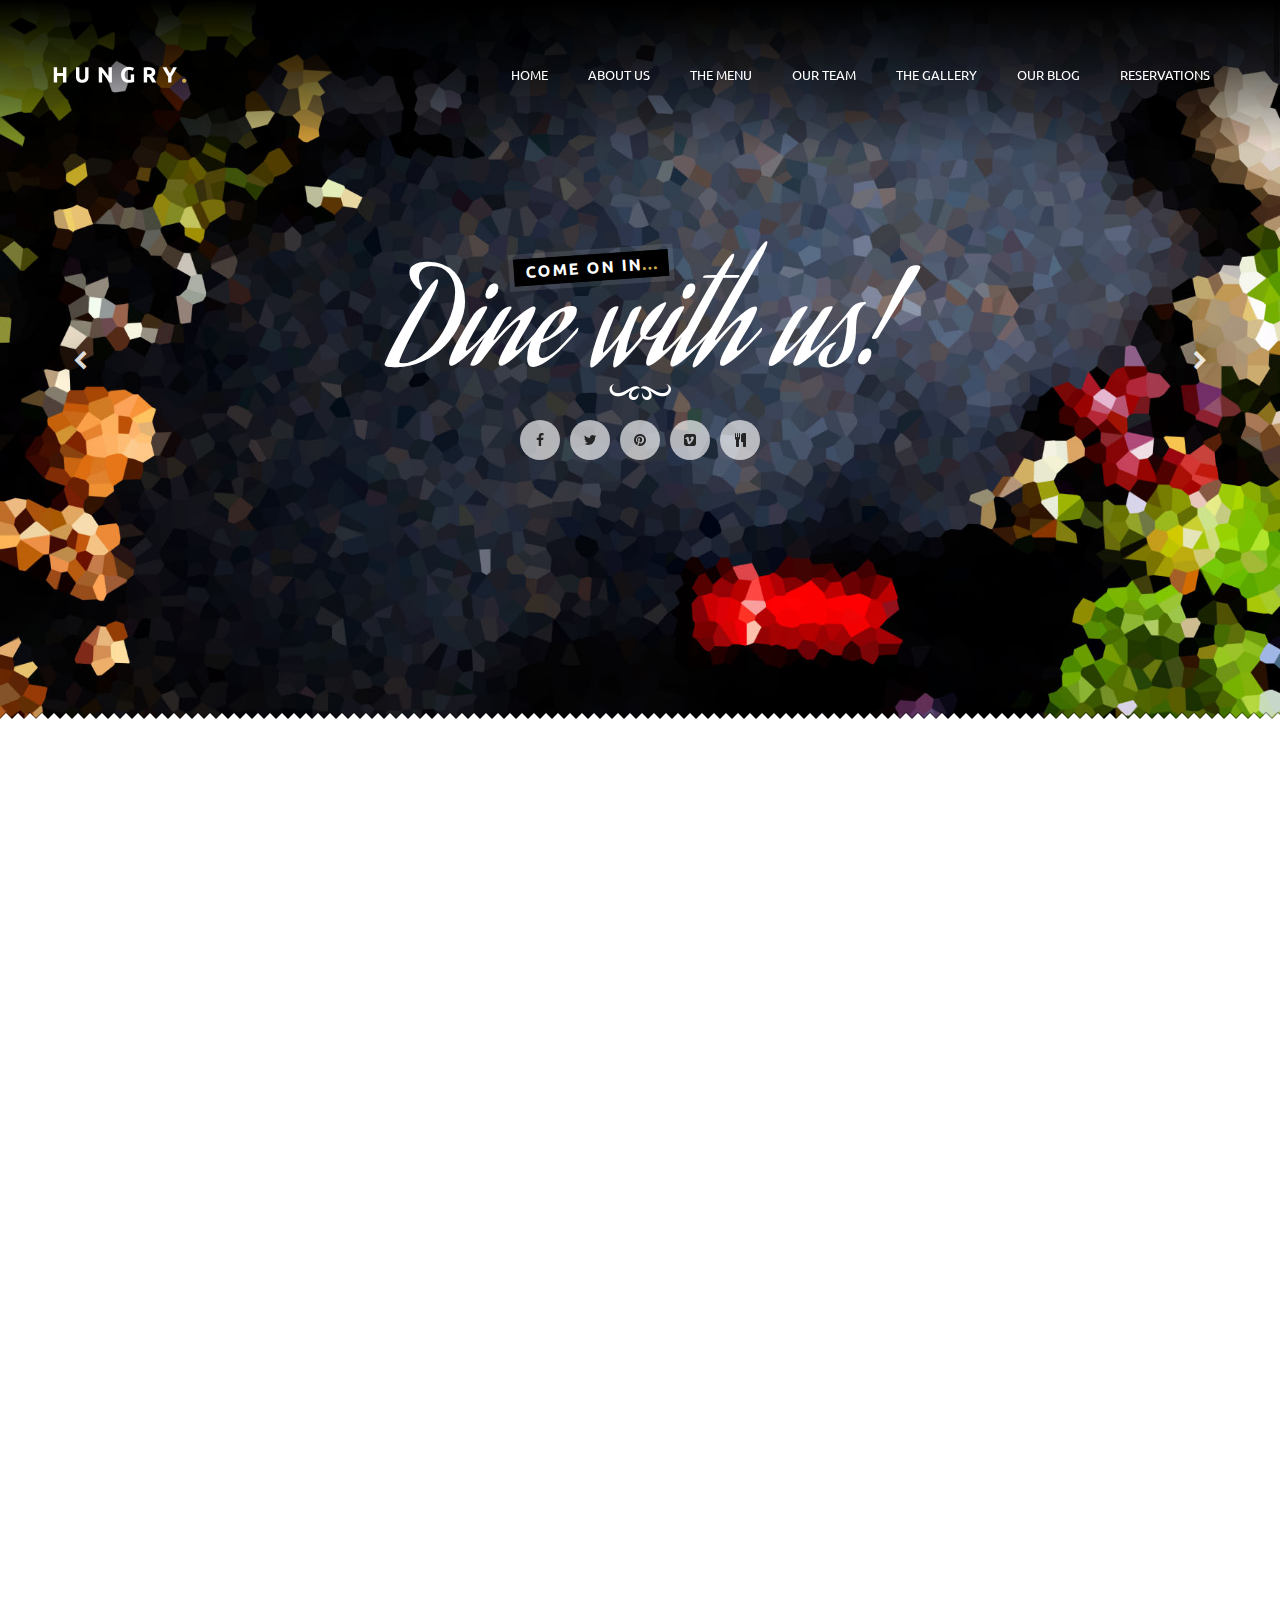
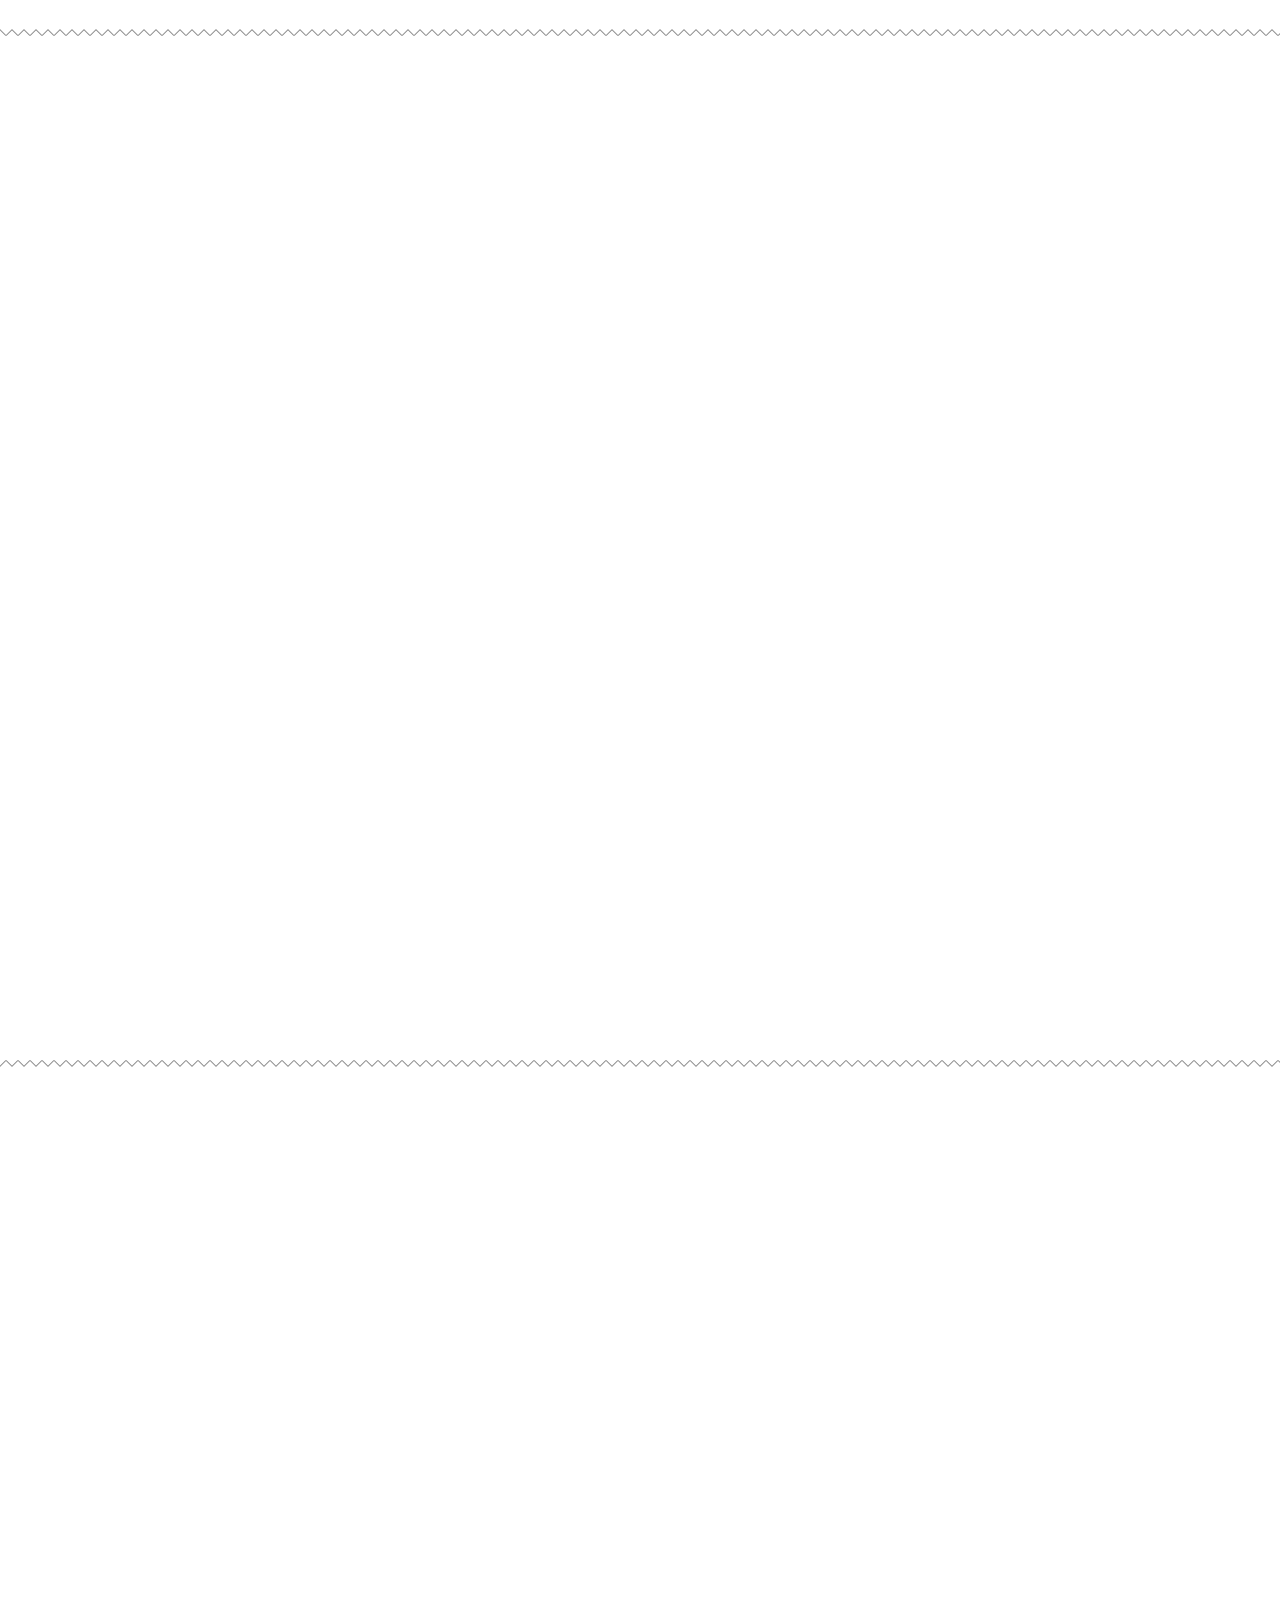
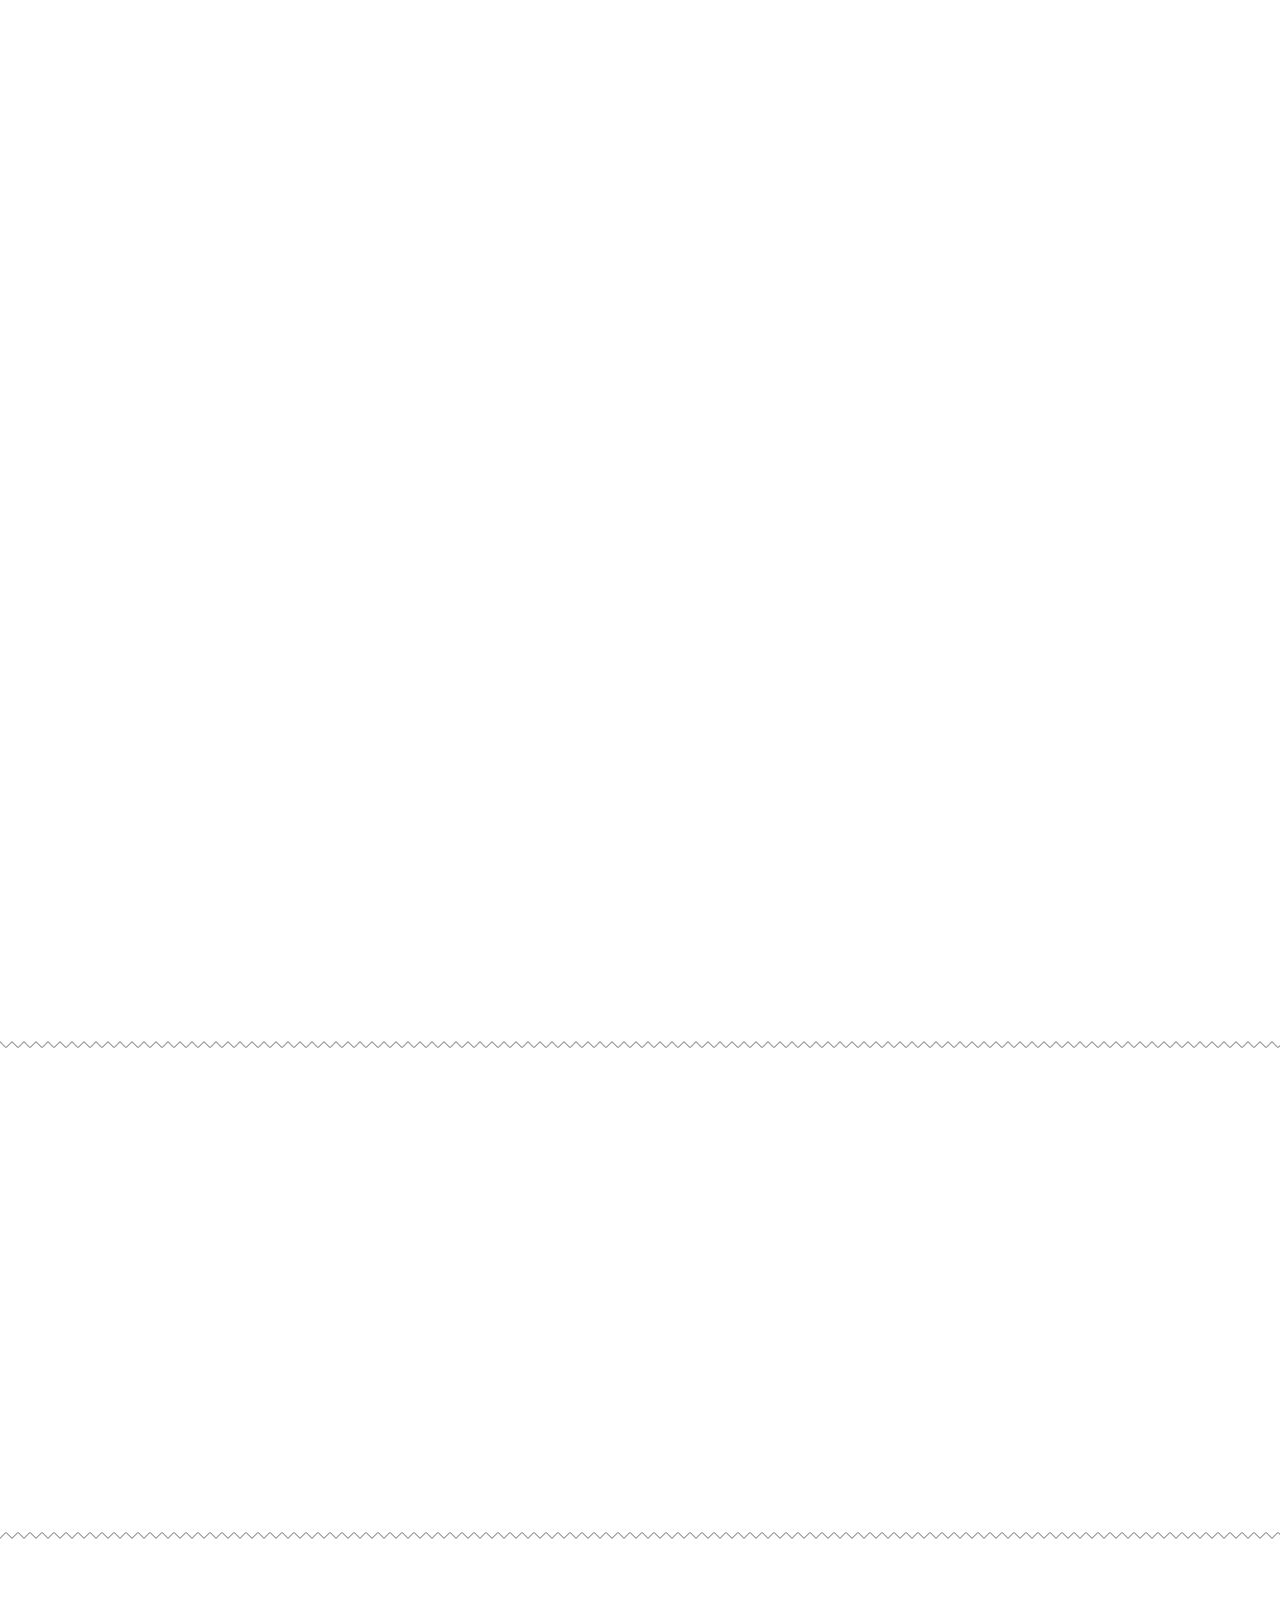
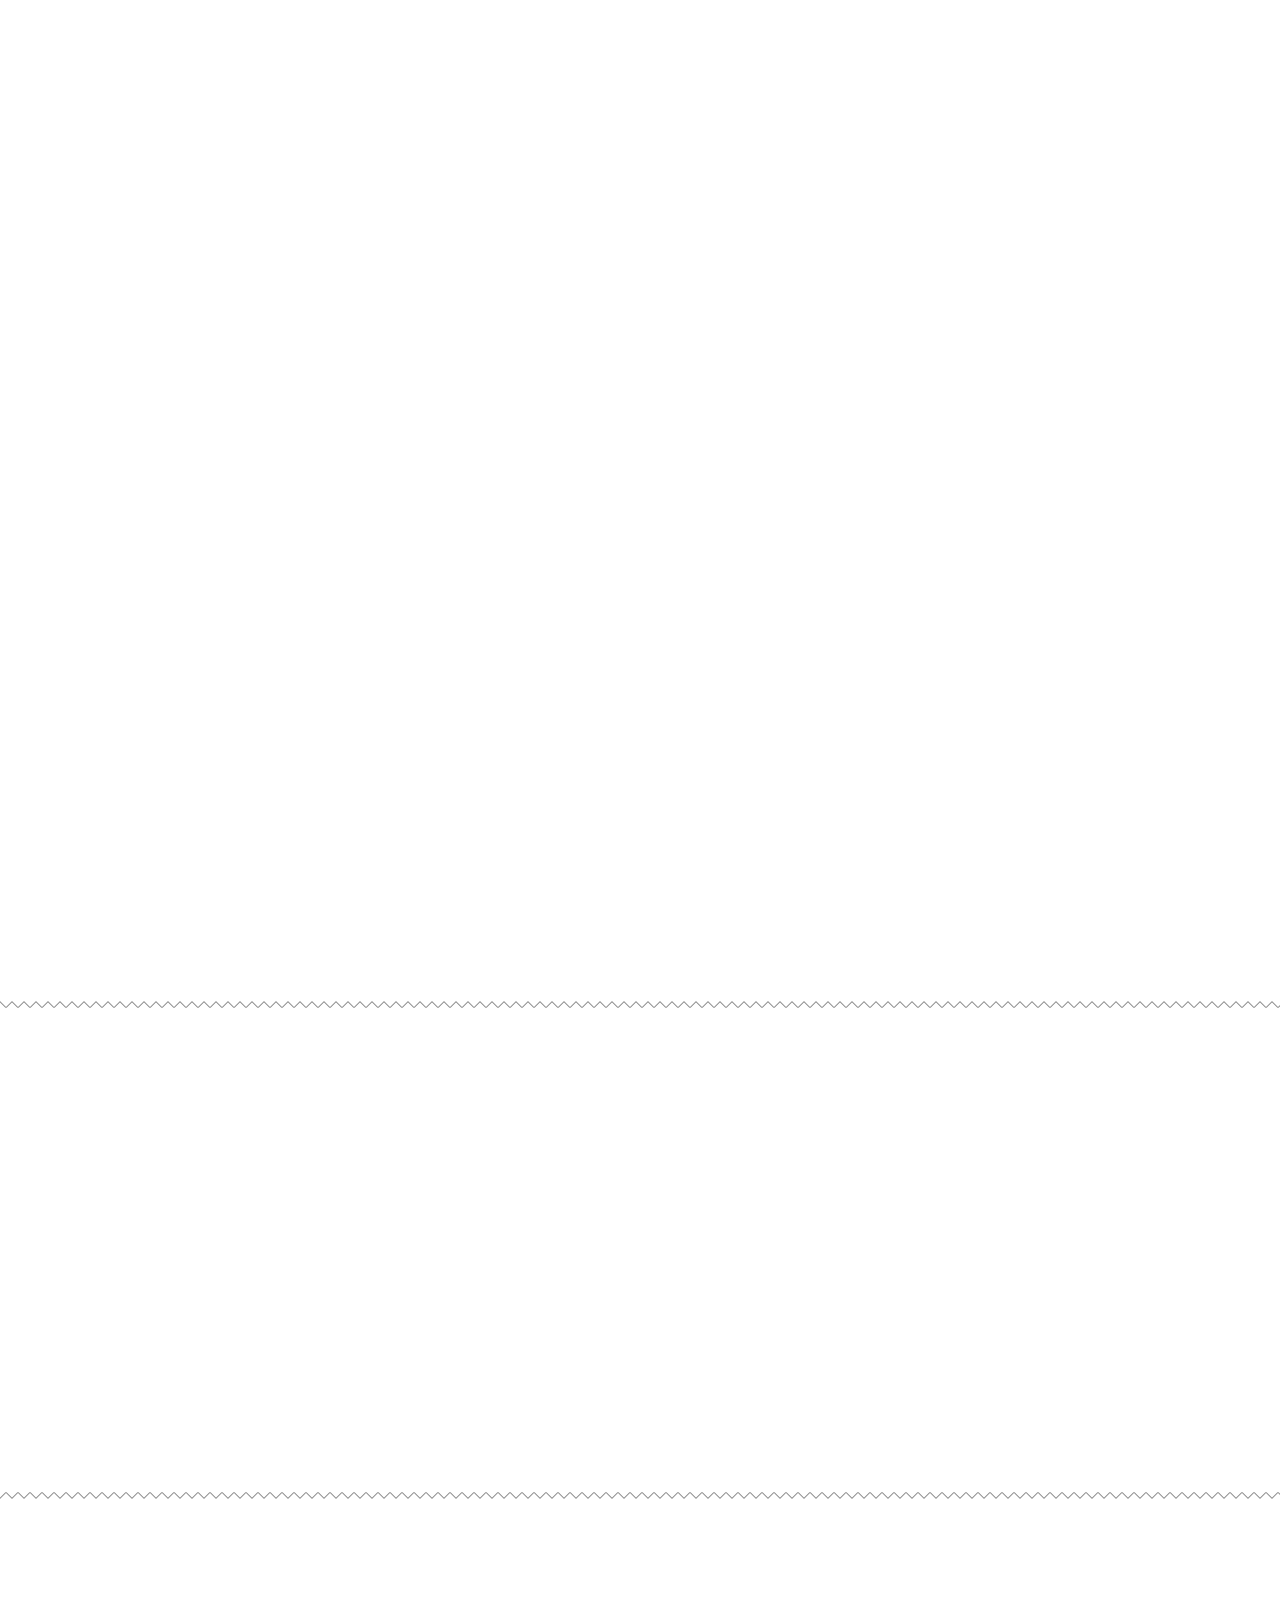
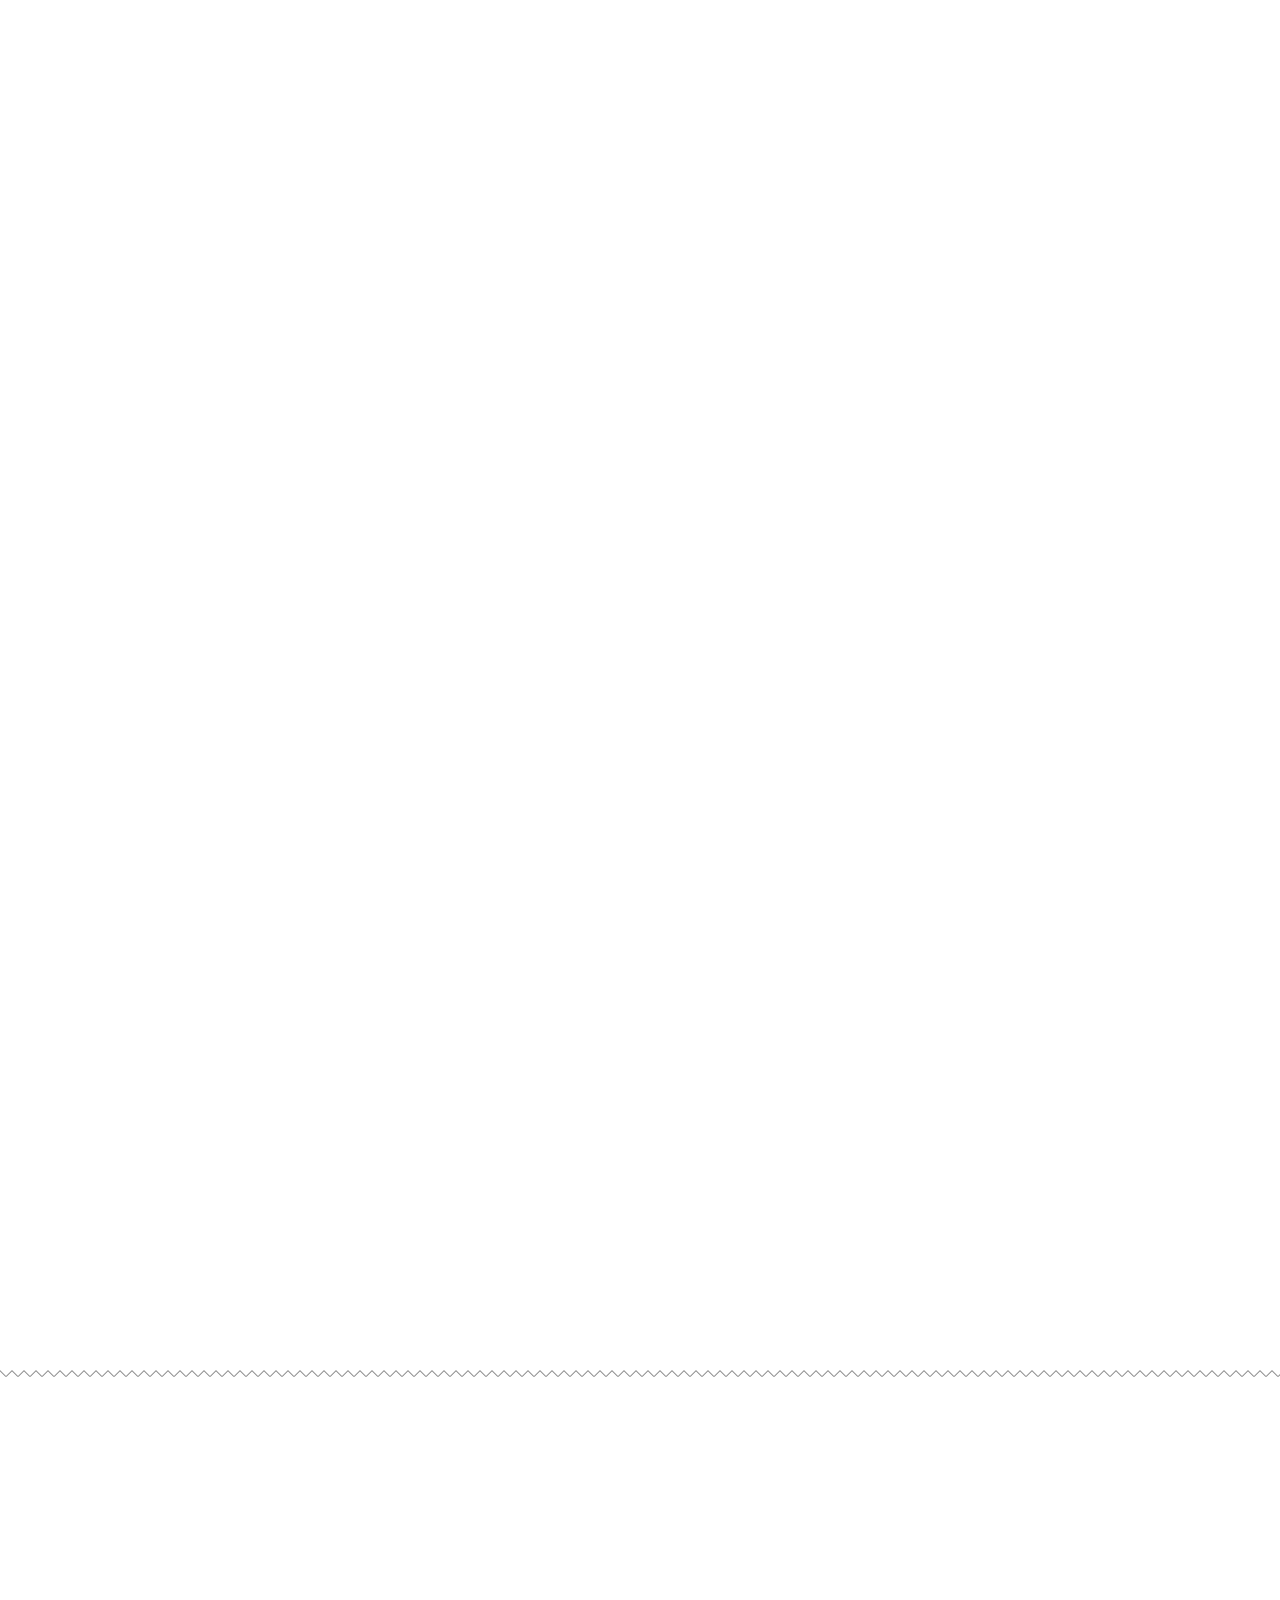
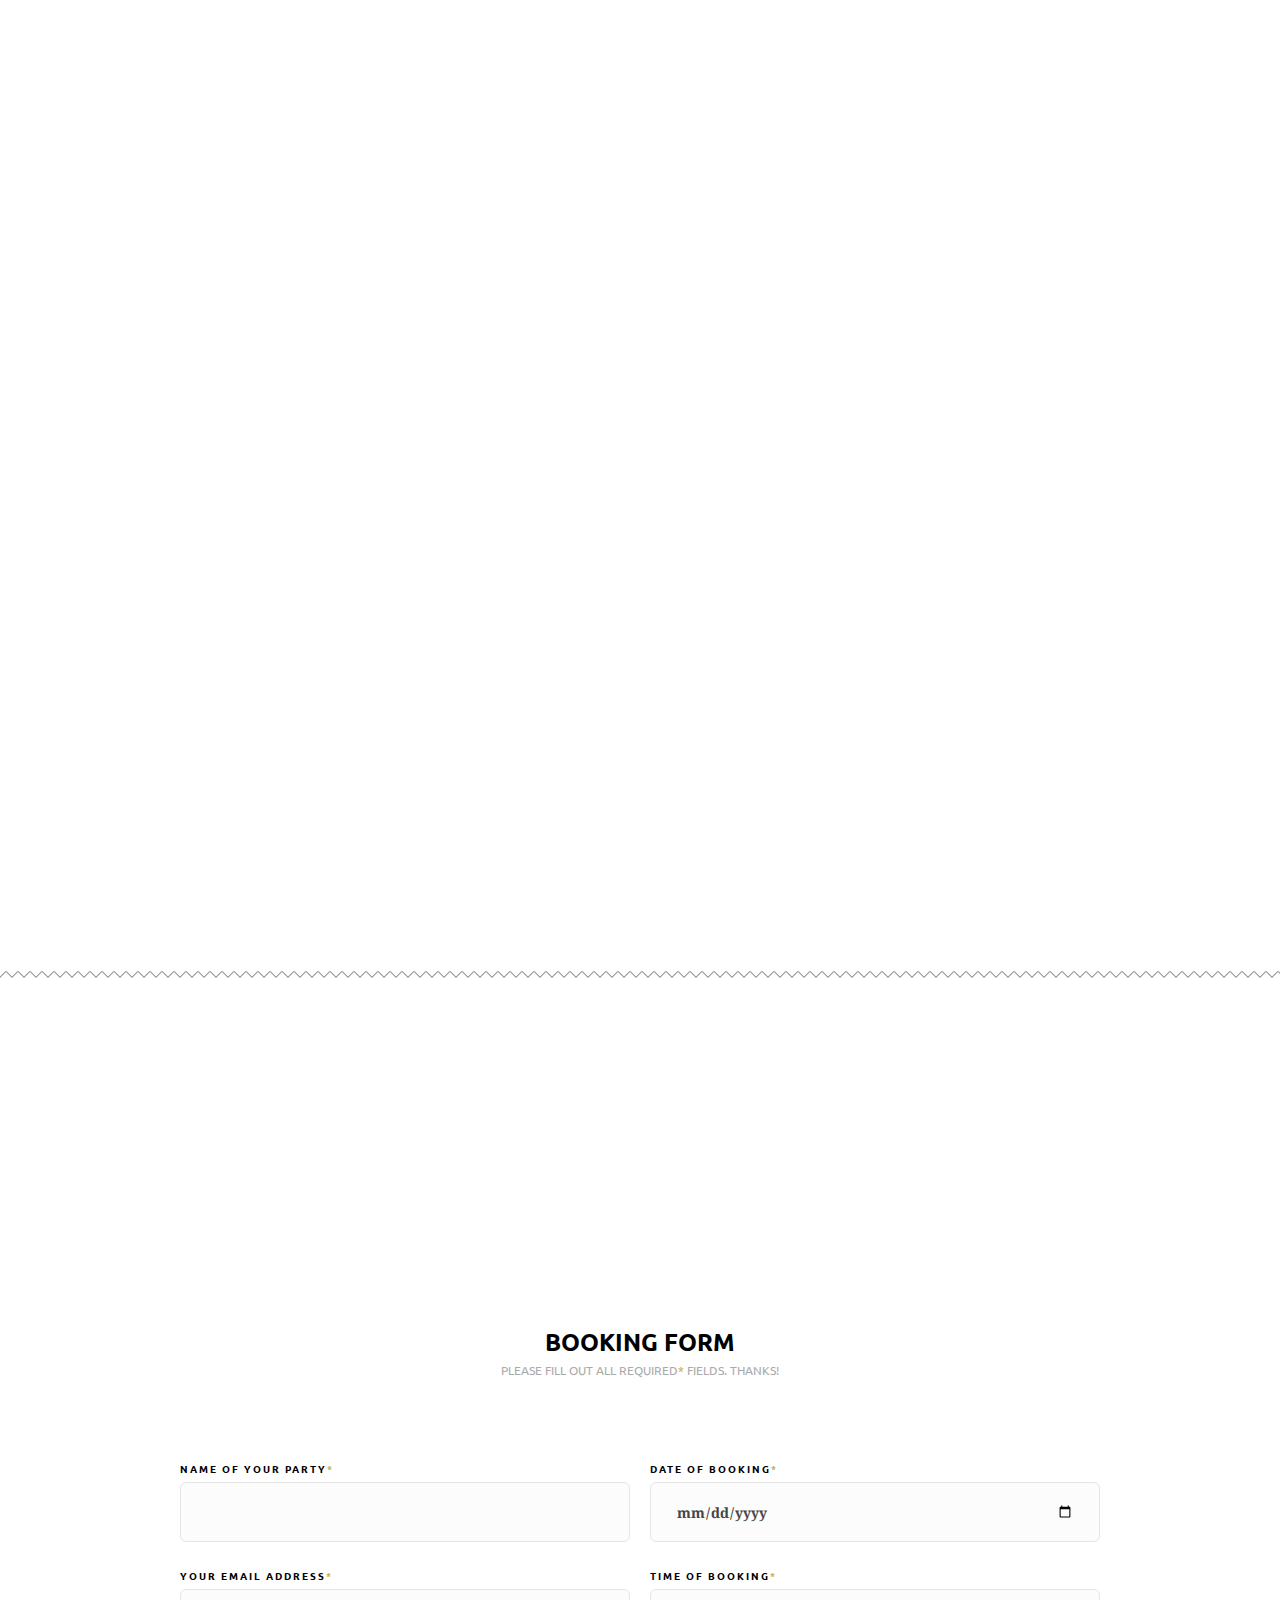
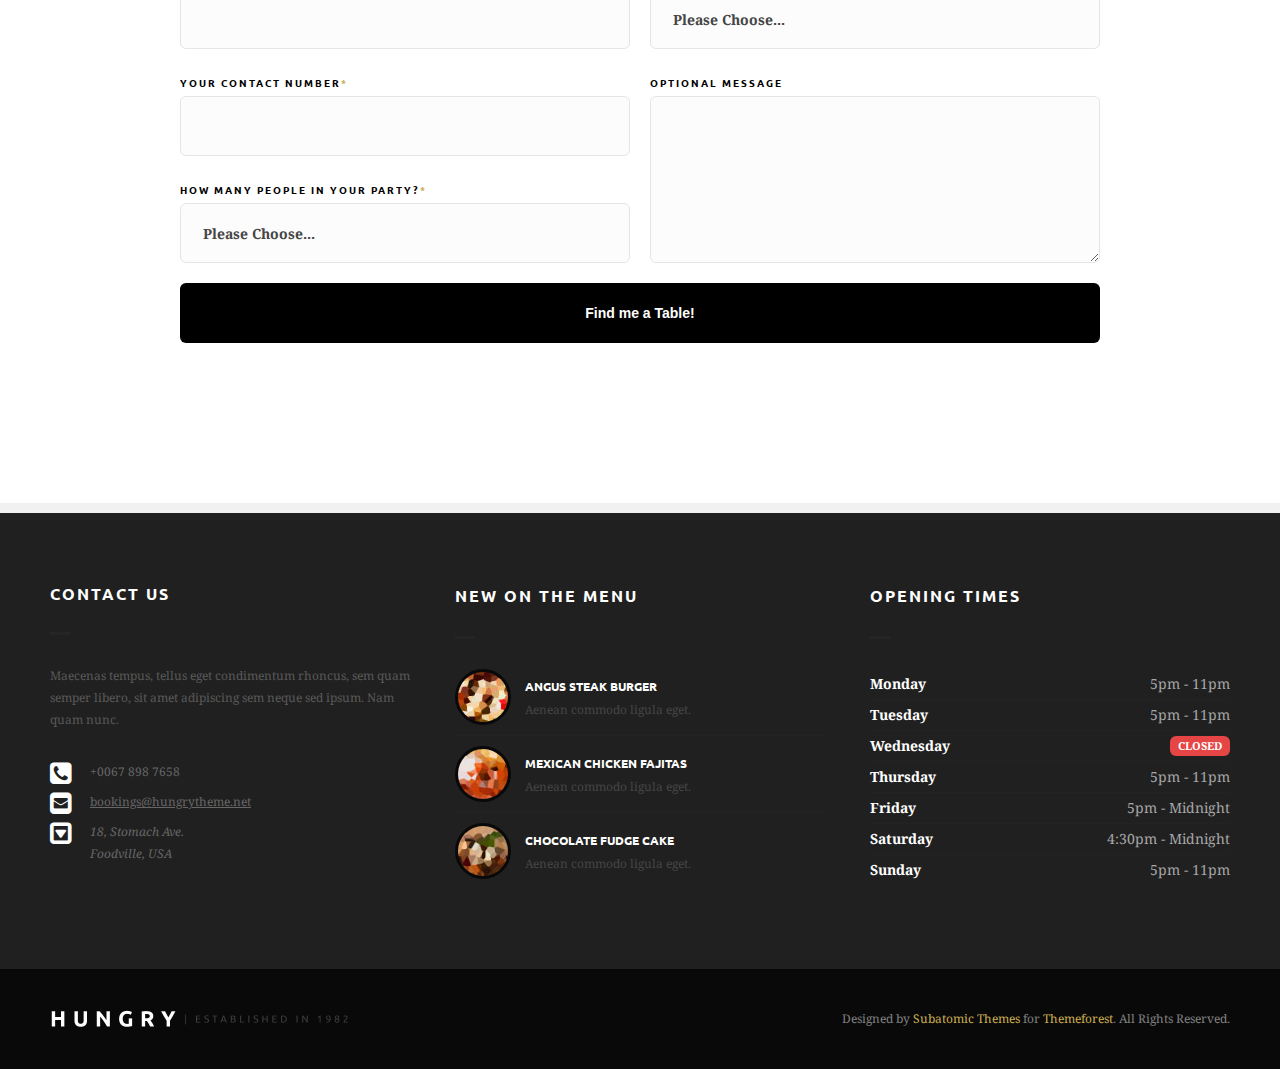
==== test01/index.html @ c657a516 "Upload test 01" ====
<!DOCTYPE html>
<html lang="en">
<head>

	<!-- START Meta -->
	<meta charset="utf-8">
	<meta name="viewport" content="width=device-width, initial-scale=1, minimum-scale=1, maximum-scale=1">
	<!-- END Meta -->
	
	<title>Hungry | HTML Template: Single Page Layout</title>
	
	<!-- Google Fonts:
		 Ubuntu          - http://www.google.com/fonts/specimen/Ubuntu
		 Droid Serif     - http://www.google.com/fonts/specimen/Droid+Serif 
		 Aguafina Script - http://www.google.com/fonts/specimen/Aguafina+Script -->
	<link href="http://fonts.googleapis.com/css?family=Ubuntu:400,700%7CDroid+Serif:400,400italic,700,700italic%7CAguafina+Script" rel="stylesheet" type="text/css">
	
	<!-- START Stylesheets -->
	<link rel="stylesheet" href="css/formalize.css" media="all">
	<link rel="stylesheet" href="css/unsemantic-grid.css" media="all">
	<link rel="stylesheet" href="css/font-awesome.min.css" media="all">
	<link rel="stylesheet" href="css/animate.mod.min.css" media="all">
	<link rel="stylesheet" href="css/tooltipster.css" media="all">
	<link rel="stylesheet" href="css/jquery-ui.min.css" media="all">
	<link rel="stylesheet" href="css/style.css" media="all">
	<!-- END Stylesheets -->
	
	<!-- START Javascripts -->
	<script type="text/javascript" src="js/jquery-1.11.1.min.js"></script>
	<script type="text/javascript" src="js/jquery-ui.min.js"></script>
	<!-- END Javascripts -->
		
</head>
<body id="hungry-top" class="home">

<!-- START Site Preloader -->
<div id="hungry-preloader-container">
	<div class="hungry-preloader">
		<span class="bubble-01"></span>
		<span class="bubble-02"></span>
		<span class="bubble-03"></span>
	</div>
</div>
<!-- END Site Preloader -->

<!-- START Site Header -->
<header id="single-page-header">
	<div class="site-navbar">
		<div class="grid-container">
		
			<!-- START Site Logo -->
			<div class="grid-20 tablet-grid-50 mobile-grid-50">
				<a href="index.html">
					<img class="site-logo" src="images/assets/logo.png" alt="Site Logo" />
				</a>
			</div>
			<!-- END Site Logo -->
			
			<!-- START Navigation -->
			<div class="nav-container grid-80 tablet-grid-50 mobile-grid-50">
			
				<!-- Mobile Nav Icon (Hamburger) -->
				<div class="mobile-nav">
					<i class="fa fa-bars"></i>
				</div>
			
				<nav class="main-navigation" role="navigation">
					
					<!-- Mobile Menu Header -->
					<div class="mobile-header hide-on-desktop">
						<h2>Navigation</h2>
						<div class="mobile-close">
							<i class="fa fa-times"></i>
						</div>
					</div>
				
					<!-- Main Navigation -->
					<ul class="sf-menu">
						<li><a href="index.html#hungry-top">Home</a></li>
						<li><a href="index.html#hungry-about-us">About Us</a></li>
						<li><a href="index.html#hungry-menu">The Menu</a>
							<ul>
								<li><a href="template-menu-one-column.html">Single Column Layout</a></li>
								<li><a href="template-menu-two-columns.html">Two Column Layout</a></li>
								<li><a href="template-menu-three-columns.html">Three Column Layout</a></li>
							</ul>
						</li>
						<li><a href="index.html#hungry-staff">Our Team</a></li>
						<li><a href="index.html#hungry-gallery">The Gallery</a></li>
						<li><a href="index.html#hungry-blog">Our Blog</a>
							<ul>
								<li><a href="template-blog-overview.html">Overview Page</a></li>
								<li><a href="template-blog-single-right-sidebar.html">Single Entry Page</a>
									<ul>
										<li><a href="template-blog-single-left-sidebar.html">Left Sidebar</a></li>
										<li><a href="template-blog-single-right-sidebar.html">Right Sidebar</a></li>
										<li><a href="template-blog-single-full-width.html">Full Width</a></li>
										<li><a href="template-blog-single-narrow.html">Narrow</a></li>
									</ul>
								</li>
							</ul>
						</li>
						<li><a href="index.html#hungry-reservations">Reservations</a></li>
					</ul>
					
				</nav>
			</div>
			<!-- END Navigation -->
		
		</div>
	</div>
	
	<div class="single-page-header-content">
	
		<!-- START Slider Images -->
		<div class="cycle-slideshow"
			 data-cycle-swipe="true"
			 data-cycle-swipe-fx="fade"
			 data-cycle-fx="fade"
			 data-cycle-speed="1200"
			 data-cycle-timeout="16000">
			
			<!-- Images -->
			<img src="images/demo/slides/slide-image-01.jpg" alt="Slide Image 01" />
			<img src="images/demo/slides/slide-image-02.jpg" alt="Slide Image 02" />
			<img src="images/demo/slides/slide-image-03.jpg" alt="Slide Image 03" />
			
			<!-- Prev/Next Buttons -->
			<div class="cycle-prev"><i class="fa fa-chevron-left"></i></div>
			<div class="cycle-next"><i class="fa fa-chevron-right"></i></div>
			
		</div>
		<!-- END Slider Images -->
	
		<!-- START Slider Texts -->
		<div class="single-page-header-text">
		
			<!-- Pre-slogan -->
			<div class="tilt-left">
				<h3 class="header-text-pre-slogan">Come on in<em>&hellip;</em></h3>
			</div>	
		
			<!-- Slogan Rotator -->
			<div class="tlt">
				<ul class="header-texts">
					<li>Dine with us!</li>
					<li>Try the Wine!</li>
					<li>Bring the Family!</li>
					<li>Enjoy our Food!</li>
					<li>Have a Great Time!</li>
				</ul>
			</div>
			
			<!-- Divider -->
			<div class="header-text-divider"></div>
			
		</div>
		<!-- END Slider Texts -->
	
	</div>
	
	<!-- START Social Icons -->
	<div class="single-page-social-icons">
		<ul class="single-page-social-icons-list">
			<li><a href="#" class="header-social-icon-tooltip" title="Follow us on Facebook!"><i class="fa fa-facebook"></i></a></li>
			<li><a href="#" class="header-social-icon-tooltip" title="Find us in Twitter!"><i class="fa fa-twitter"></i></a></li>
			<li><a href="#" class="header-social-icon-tooltip" title="Pin us on Pinterest!"><i class="fa fa-pinterest"></i></a></li>
			<li><a href="#" class="header-social-icon-tooltip" title="See us on Vimeo!"><i class="fa fa-vimeo-square"></i></a></li>
			<li><a href="#" class="header-social-icon-tooltip" title="We're on OpenTable!"><i class="fa fa-cutlery"></i></a></li>
		</ul>
	</div>
	<!-- END Social Icons -->
	
</header>
<!-- END Site Header -->

<!-- START Main Content -->
<main class="site-content" role="main">
	
	<!-- START Section - About Us -->
	<section id="hungry-about-us" class="section-container">
		
		<!-- START Section Heading -->
		<div class="wow fadeInDown" data-wow-duration="2s" data-wow-offset="250">
			<header class="section-heading">
				<h2 class="section-heading-title">About Us</h2>
				<div class="section-heading-subtitle-container tilt-left">
					<h4 class="section-heading-subtitle">Whats our Story?</h4>
				</div>
			</header>
		</div>
		<!-- END Section Heading -->
		
		<div class="grid-container">
		
			<!-- START Section Images -->
			<div class="grid-50 tablet-grid-100 mobile-grid-100">
				<div class="wow rotateIn" data-wow-duration="2s" data-wow-offset="250">
					<div class="about-images">
						<img class="about-main" src="images/demo/about/about-main.jpg" alt="About Main Image" />
						<img class="about-inset" src="images/demo/about/about-inset.jpg" alt="About Inset Image" />
					</div>
				</div>
			</div>
			<!-- END Section Images -->
			
			<!-- START Section Content -->
			<div class="grid-50 tablet-prefix-10 tablet-grid-80 tablet-suffix-10 mobile-grid-100 tablet-center mobile-center">
				<div class="wow fadeInRight" data-wow-duration="2s" data-wow-offset="250">
					<h4 class="header-divider">It Started, Quite Simply, Like This...</h4>
					<p><strong>Neque porro quisquam est, qui dolorem ipsum quia dolor sit amet, consectetur, adipisci velit,
					sed quia non numquam eius modi tempora incidunt ut labore et dolore magnam aliquam
					quaerat voluptatem.</strong></p>
					<p>Aenean commodo ligula eget dolor aenean massa. Cum sociis natoque penatibus et magnis dis parturient
					montes, nascetur ridiculus mus. Donec quam felis, ultricies nec, pellentesque eu, pretium quis, sem.
					Nulla consequat massa quis enim. Donec vitae sapien ut libero venenatis faucibus. Nullam quis ante.
					Etiam sit amet orci eget eros faucibus tincidunt.</p>
					<a class="hungry-button" href="#">Learn More</a>
					<a class="hungry-button dark" href="#hungry-menu">See the Menu!</a>
				</div>
			</div>
			<!-- END Section Content -->
			
		</div>
		
	</section>
	<!-- END Section - About Us -->
	
	<!-- START Section - Testimonials -->
	<section id="hungry-testimonials" class="section-container parallax">
	
		<div class="grid-container">
		
			<!-- START Section Heading -->
			<div class="wow fadeIn" data-wow-duration="2s" data-wow-offset="250">
				<h1 class="section-heading-alt-title">What our Customers Say<span>&hellip;</span></h1>
			</div>
			<!-- END Section Heading -->
		
			<!-- Testimonial 01 -->
			<div class="wow fadeInLeft" data-wow-duration="2s" data-wow-offset="250">
				<div class="prefix-10 grid-35 suffix-5 tablet-grid-50 mobile-grid-100">
					<div class="hungry-testimonial">
						<blockquote>&quot;I strongly urge you to try the Chef's<br /> Special,
						You'll love it!&quot;</blockquote>
						<img src="images/demo/testimonial-thumbnails/testimonial-thumbnail-01.jpg" alt="Testimonial Thumbnail Image" />
						<cite>Christina from <a href="#">Stockton, Cleveland</a></cite>
					</div>
				</div>
			</div>
			
			<!-- Testimonial 02 -->
			<div class="prefix-5 grid-35 suffix-10 tablet-grid-50 mobile-grid-100">
				<div class="wow fadeInRight" data-wow-duration="2s" data-wow-offset="250">
					<div class="hungry-testimonial">
						<blockquote>&quot;Great Food. Great Staff.<br />
						Great Service. Good Times!&quot;</blockquote>
						<img src="images/demo/testimonial-thumbnails/testimonial-thumbnail-02.jpg" alt="Testimonial Thumbnail Image" />
						<cite>John from <a href="#">Red Falls, Colorado</a></cite>
					</div>
				</div>
			</div>
			
			<br class="clear" />
			
			<!-- Testimonial 03 -->
			<div class="wow fadeInLeft" data-wow-duration="2s" data-wow-offset="250">
				<div class="prefix-10 grid-35 suffix-5 tablet-grid-50 mobile-grid-100">
					<div class="hungry-testimonial">
						<blockquote>&quot;The Entertainment was<br />
						Top Notch!&quot;</blockquote>
						<img src="images/demo/testimonial-thumbnails/testimonial-thumbnail-03.jpg" alt="Testimonial Thumbnail Image" />
						<cite>Leonard from <a href="#">Phoenix, Arizona</a></cite>
					</div>
				</div>
			</div>
			
			<!-- Testimonial 04 -->
			<div class="prefix-5 grid-35 suffix-10 tablet-grid-50 mobile-grid-100">
				<div class="wow fadeInRight" data-wow-duration="2s" data-wow-offset="250">
					<div class="hungry-testimonial">
						<blockquote>&quot;Excellent food.<br />
						Highly Recommended!&quot;</blockquote>
						<img src="images/demo/testimonial-thumbnails/testimonial-thumbnail-04.jpg" alt="Testimonial Thumbnail Image" />
						<cite>Theresa from <a href="#">Bellflower, Oregon</a></cite>
					</div>
				</div>
			</div>
		
		</div>
	
	</section>
	<!-- END Section - Testimonials -->
	
	<!-- START Section - Menu -->
	<section id="hungry-menu" class="section-container">
	
		<!-- START Section Heading -->
		<div class="wow fadeInDown" data-wow-duration="2s" data-wow-offset="250">
			<header class="section-heading">
				<h2 class="section-heading-title">Our Menu</h2>
				<div class="section-heading-subtitle-container tilt-left">
					<h4 class="section-heading-subtitle">Feeling Peckish?</h4>
				</div>
			</header>
		</div>
		<!-- END Section Heading -->
	
		<div class="grid-container">
		
			<div class="grid-45 suffix-5 tablet-prefix-5 tablet-grid-90 tablet-suffix-5 mobile-grid-100">
			
				<div class="hungry-menu wow zoomIn" data-wow-duration="2s" data-wow-offset="250">
					<h2 class="hungry-menu-title header-divider">Starters &amp; Sides</h2>
					
					<ol class="hungry-menu-list">
					
						<!-- START Menu Item -->
						<li class="hungry-menu-item">
							<a href="images/demo/menu-main/menu-item-large-01.jpg" 
							   class="lightbox hungry-thumbnail-link"
							   title="Aenean commodo ligula eget dolor aenean massa. Cum sociis natoque penatibus et magnis dis.">
								<img src="images/demo/menu-thumbnails/menu-item-thumbnail-01.jpg" class="hungry-menu-item-thumbnail" alt="Garlic Bread Thumbnail" />
								<div class="hungry-thumbnail-overlay">
									<i class="fa fa-search-plus"></i>
								</div>
							</a>
							<div class="hungry-menu-item-container">
								<a href="template-recipe-single.html" class="hungry-menu-item-header">
									<h3 class="hungry-menu-item-title">Garlic Bread</h3>
									<h4 class="hungry-menu-item-price">$6.95</h4>
								</a>
								<div class="hungry-menu-item-excerpt">
									<p>Aenean commodo ligula eget dolor aenean massa.
									Cum sociis natoque penatibus et magnis dis.</p>
								</div>
							</div>
						</li>
						<!-- END Menu Item -->
					
						<!-- START Menu Item -->
						<li class="hungry-menu-item special">
							<a href="images/demo/menu-main/menu-item-large-02.jpg" 
							   class="lightbox hungry-thumbnail-link"
							   title="Aenean commodo ligula eget dolor aenean massa. Cum sociis natoque penatibus et magnis dis.">
								<img src="images/demo/menu-thumbnails/menu-item-thumbnail-02.jpg" class="hungry-menu-item-thumbnail" alt="Mixed Salad Thumbnail" />
								<div class="hungry-thumbnail-overlay">
									<i class="fa fa-search-plus"></i>
								</div>
							</a>
							<div class="hungry-menu-item-container">
								<a href="template-recipe-single.html" class="hungry-menu-item-header">
									<h3 class="hungry-menu-item-title">Mixed Salad</h3>
									<h4 class="hungry-menu-item-price special-tooltip" title="Special Offer!">$4.50</h4>
								</a>
								<div class="hungry-menu-item-excerpt">
									<p>Aenean commodo ligula eget dolor aenean massa.
									Cum sociis natoque penatibus et magnis dis.</p>
								</div>
							</div>
						</li>
						<!-- END Menu Item -->
						
						<!-- START Menu Item -->
						<li class="hungry-menu-item">
							<a href="images/demo/menu-main/menu-item-large-03.jpg" 
							   class="lightbox hungry-thumbnail-link"
							   title="Aenean commodo ligula eget dolor aenean massa. Cum sociis natoque penatibus et magnis dis.">
								<img src="images/demo/menu-thumbnails/menu-item-thumbnail-03.jpg" class="hungry-menu-item-thumbnail" alt="BBQ Chicken Wings Thumbnail" />
								<div class="hungry-thumbnail-overlay">
									<i class="fa fa-search-plus"></i>
								</div>
							</a>
							<div class="hungry-menu-item-container">
								<a href="template-recipe-single.html" class="hungry-menu-item-header">
									<h3 class="hungry-menu-item-title">BBQ Chicken Wings</h3>
									<h4 class="hungry-menu-item-price">$8.65</h4>
								</a>
								<div class="hungry-menu-item-excerpt">
									<p>Aenean commodo ligula eget dolor aenean massa.
									Cum sociis natoque penatibus et magnis dis.</p>
								</div>
							</div>
						</li>
						<!-- END Menu Item -->
					
					</ol>
					
				</div>
				
				<div class="hungry-menu wow zoomIn" data-wow-duration="2s" data-wow-offset="250">
					<h2 class="hungry-menu-title header-divider">Deserts</h2>
					
					<ol class="hungry-menu-list">
					
						<!-- START Menu Item -->
						<li class="hungry-menu-item">
							<a href="images/demo/menu-main/menu-item-large-07.jpg" 
							   class="lightbox hungry-thumbnail-link"
							   title="Aenean commodo ligula eget dolor aenean massa. Cum sociis natoque penatibus et magnis dis.">
								<img src="images/demo/menu-thumbnails/menu-item-thumbnail-07.jpg" class="hungry-menu-item-thumbnail" alt="Chocolate Fudgecake Thumbnail" />
								<div class="hungry-thumbnail-overlay">
									<i class="fa fa-search-plus"></i>
								</div>
							</a>
							<div class="hungry-menu-item-container">
								<a href="template-recipe-single.html" class="hungry-menu-item-header">
									<h3 class="hungry-menu-item-title">Chocolate Fudgecake</h3>
									<h4 class="hungry-menu-item-price">$8.50</h4>
								</a>
								<div class="hungry-menu-item-excerpt">
									<p>Aenean commodo ligula eget dolor aenean massa.
									Cum sociis natoque penatibus et magnis dis. <span class="menu-info"><i class="fa fa-exclamation-circle"></i>Contains traces of nuts</span></p>
								</div>
							</div>
						</li>
						<!-- END Menu Item -->
					
						<!-- START Menu Item -->
						<li class="hungry-menu-item">
							<a href="images/demo/menu-main/menu-item-large-08.jpg" 
							   class="lightbox hungry-thumbnail-link"
							   title="Aenean commodo ligula eget dolor aenean massa. Cum sociis natoque penatibus et magnis dis.">
								<img src="images/demo/menu-thumbnails/menu-item-thumbnail-08.jpg" class="hungry-menu-item-thumbnail" alt="Cappucino Thumbnail" />
								<div class="hungry-thumbnail-overlay">
									<i class="fa fa-search-plus"></i>
								</div>
							</a>
							<div class="hungry-menu-item-container">
								<a href="template-recipe-single.html" class="hungry-menu-item-header">
									<h3 class="hungry-menu-item-title">Cappucino</h3>
									<h4 class="hungry-menu-item-price">$4.25</h4>
								</a>
								<div class="hungry-menu-item-excerpt">
									<p>Aenean commodo ligula eget dolor aenean massa.
									Cum sociis natoque penatibus et magnis dis.</p>
								</div>
							</div>
						</li>
						<!-- END Menu Item -->
					
					</ol>
					
				</div>
			
			</div>
		
			<div class="prefix-5 grid-45 tablet-prefix-5 tablet-grid-90 tablet-suffix-5 mobile-grid-100">
			
				<div class="hungry-menu wow zoomIn" data-wow-duration="2s" data-wow-offset="250">
					<h2 class="hungry-menu-title header-divider">Main Dishes</h2>
					
					<ol class="hungry-menu-list">
					
						<!-- START Menu Item -->
						<li class="hungry-menu-item">
							<a href="images/demo/menu-main/menu-item-large-04.jpg" 
							   class="lightbox hungry-thumbnail-link"
							   title="Aenean commodo ligula eget dolor aenean massa. Cum sociis natoque penatibus et magnis dis.">
								<img src="images/demo/menu-thumbnails/menu-item-thumbnail-04.jpg" class="hungry-menu-item-thumbnail" alt="Meat Feast Pizza Thumbnail" />
								<div class="hungry-thumbnail-overlay">
									<i class="fa fa-search-plus"></i>
								</div>
							</a>
							<div class="hungry-menu-item-container">
								<a href="template-recipe-single.html" class="hungry-menu-item-header">
									<h3 class="hungry-menu-item-title">Meat Feast Pizza</h3>
									<h4 class="hungry-menu-item-price">$17.95</h4>
								</a>
								<div class="hungry-menu-item-excerpt">
									<p>Aenean commodo ligula eget dolor aenean massa.
									Cum sociis natoque penatibus et magnis dis.</p>
								</div>
							</div>
						</li>
						<!-- END Menu Item -->
					
						<!-- START Menu Item -->
						<li class="hungry-menu-item">
							<a href="images/demo/menu-main/menu-item-large-05.jpg" 
							   class="lightbox hungry-thumbnail-link"
							   title="Aenean commodo ligula eget dolor aenean massa. Cum sociis natoque penatibus et magnis dis.">
								<img src="images/demo/menu-thumbnails/menu-item-thumbnail-05.jpg" class="hungry-menu-item-thumbnail" alt="Chicken Tikka Masala Thumbnail" />
								<div class="hungry-thumbnail-overlay">
									<i class="fa fa-search-plus"></i>
								</div>
							</a>
							<div class="hungry-menu-item-container">
								<a href="template-recipe-single.html" class="hungry-menu-item-header">
									<h3 class="hungry-menu-item-title">Chicken Tikka Masala</h3>
									<h4 class="hungry-menu-item-price">$16.50</h4>
								</a>
								<div class="hungry-menu-item-excerpt">
									<p>Aenean commodo ligula eget dolor aenean massa.
									Cum sociis natoque penatibus et magnis dis.</p>
								</div>
							</div>
						</li>
						<!-- END Menu Item -->
						
						<!-- START Menu Item -->
						<li class="hungry-menu-item special">
							<a href="images/demo/menu-main/menu-item-large-06.jpg" 
							   class="lightbox hungry-thumbnail-link"
							   title="Aenean commodo ligula eget dolor aenean massa. Cum sociis natoque penatibus et magnis dis.">
								<img src="images/demo/menu-thumbnails/menu-item-thumbnail-06.jpg" class="hungry-menu-item-thumbnail" alt="Spicy Meatballs Thumbnail" />
								<div class="hungry-thumbnail-overlay">
									<i class="fa fa-search-plus"></i>
								</div>
							</a>
							<div class="hungry-menu-item-container">
								<a href="template-recipe-single.html" class="hungry-menu-item-header">
									<h3 class="hungry-menu-item-title">Spicy Meatballs</h3>
									<h4 class="hungry-menu-item-price special-tooltip" title="Chef Recommends!">$14.85</h4>
								</a>
								<div class="hungry-menu-item-excerpt">
									<p>Aenean commodo ligula eget dolor aenean massa.
									Cum sociis natoque penatibus et magnis dis.</p>
								</div>
							</div>
						</li>
						<!-- END Menu Item -->
					
					</ol>
					
				</div>
				
				<div class="hungry-menu wow zoomIn" data-wow-duration="2s" data-wow-offset="250">
					<h2 class="hungry-menu-title header-divider">Drinks</h2>
					
					<ol class="hungry-menu-list">
					
						<!-- START Menu Item -->
						<li class="hungry-menu-item">
							<a href="images/demo/menu-main/menu-item-large-09.jpg" 
							   class="lightbox hungry-thumbnail-link"
							   title="Aenean commodo ligula eget dolor aenean massa. Cum sociis natoque penatibus et magnis dis.">
								<img src="images/demo/menu-thumbnails/menu-item-thumbnail-09.jpg" class="hungry-menu-item-thumbnail" alt="Premium Beer Thumbnail" />
								<div class="hungry-thumbnail-overlay">
									<i class="fa fa-search-plus"></i>
								</div>
							</a>
							<div class="hungry-menu-item-container">
								<a href="template-recipe-single.html" class="hungry-menu-item-header">
									<h3 class="hungry-menu-item-title">Premium Beer</h3>
									<h4 class="hungry-menu-item-price">$5.80</h4>
								</a>
								<div class="hungry-menu-item-excerpt">
									<p>Aenean commodo ligula eget dolor aenean massa.
									Cum sociis natoque penatibus et magnis dis.</p>
								</div>
							</div>
						</li>
						<!-- END Menu Item -->
					
						<!-- START Menu Item -->
						<li class="hungry-menu-item">
							<a href="images/demo/menu-main/menu-item-large-10.jpg" 
							   class="lightbox hungry-thumbnail-link"
							   title="Aenean commodo ligula eget dolor aenean massa. Cum sociis natoque penatibus et magnis dis.">
								<img src="images/demo/menu-thumbnails/menu-item-thumbnail-10.jpg" class="hungry-menu-item-thumbnail" alt="Sparkling White Wine Thumbnail" />
								<div class="hungry-thumbnail-overlay">
									<i class="fa fa-search-plus"></i>
								</div>
							</a>
							<div class="hungry-menu-item-container">
								<a href="template-recipe-single.html" class="hungry-menu-item-header">
									<h3 class="hungry-menu-item-title">Sparkling White Wine</h3>
									<h4 class="hungry-menu-item-price">$6.25</h4>
								</a>
								<div class="hungry-menu-item-excerpt">
									<p>Aenean commodo ligula eget dolor aenean massa.
									Cum sociis natoque penatibus et magnis dis.</p>
								</div>
							</div>
						</li>
						<!-- END Menu Item -->
						
					</ol>
					
				</div>
			
			</div>
		
		</div>
	
	</section>
	<!-- END Section - Menu -->
	
	<!-- START Section - Slogan 01 -->
	<section id="hungry-slogan-01" class="section-container parallax">
		<div class="grid-container">
		
			<div class="grid-100 tablet-grid-100 mobile-grid-100 no-margin">
				<div class="wow zoomIn" data-wow-duration="2s" data-wow-offset="250">
					<div class="hungry-slogan">
						<h2 class="hungry-slogan-text">I cook with Wine<br />
						Sometimes I even <em>add</em> it to the food!</h2>
					</div>
				</div>
			</div>
		
		</div>
	</section>
	<!-- END Section - Slogan 01 -->
	
	<!-- START Section - Staff -->
	<section id="hungry-staff" class="section-container">
	
		<!-- START Section Heading -->
		<div class="wow fadeInDown" data-wow-duration="2s" data-wow-offset="250">
			<header class="section-heading">
				<h2 class="section-heading-title">Our Staff</h2>
				<div class="section-heading-subtitle-container tilt-left">
					<h4 class="section-heading-subtitle">The Friendliest People</h4>
				</div>
			</header>
		</div>
		<!-- END Section Heading -->
	
		<div class="grid-container">
	
			<!-- START Staff Member -->
			<div class="grid-33 tablet-prefix-20 tablet-grid-60 tablet-suffix-20 mobile-grid-100">
				<div class="wow fadeInLeft" data-wow-duration="2s" data-wow-offset="250">
					<div class="hungry-staff-member">
						<header>
							<img src="images/demo/staff/staff-01.jpg" class="hungry-staff-member-thumbnail" alt="Staff Member Thumbnail" />
							<h3 class="hungry-staff-member-title">John Doggett</h3>
							<h4 class="hungry-staff-member-role">Head Chef</h4>
						</header>
						<div class="hungry-staff-member-content">
							<p>Nullam quis ante. Etiam sit amet orci eget eros faucibus tincidunt. Duis leo.
							Sed fringilla mauris sit amet nibh. Donec sodales sagittis magna.
							Aenean commodo ligula.</p>
						</div>
						<footer>
							<ul class="hungry-staff-member-social-icons">
								<li><a href="#" class="team-tooltip" title="Like John!"><i class="fa fa-facebook"></i></a></li>
								<li><a href="#" class="team-tooltip" title="Tweet John!"><i class="fa fa-twitter"></i></a></li>
								<li><a href="#" class="team-tooltip" title="See John!"><i class="fa fa-instagram"></i></a></li>
							</ul>
						</footer>
					</div>
				</div>
			</div>
			<!-- END Staff Member -->
			
			<!-- START Staff Member -->
			<div class="grid-33 tablet-prefix-20 tablet-grid-60 tablet-suffix-20 mobile-grid-100">
				<div class="wow fadeInUp" data-wow-duration="2s" data-wow-offset="250">
					<div class="hungry-staff-member">
						<header>
							<img src="images/demo/staff/staff-02.jpg" class="hungry-staff-member-thumbnail" alt="Staff Member Thumbnail" />
							<h3 class="hungry-staff-member-title">Jeffrey Spender</h3>
							<h4 class="hungry-staff-member-role">Head Barman</h4>
						</header>
						<div class="hungry-staff-member-content">
							<p>Nullam quis ante. Etiam sit amet orci eget eros faucibus tincidunt. Duis leo.
							Sed fringilla mauris sit amet nibh. Donec sodales sagittis magna.
							Aenean commodo ligula.</p>
						</div>
						<footer>
							<ul class="hungry-staff-member-social-icons">
								<li><a href="#" class="team-tooltip" title="Like Jeffrey!"><i class="fa fa-facebook"></i></a></li>
								<li><a href="#" class="team-tooltip" title="Tweet Jeffrey!"><i class="fa fa-twitter"></i></a></li>
							</ul>
						</footer>
					</div>
				</div>
			</div>
			<!-- END Staff Member -->
			
			<!-- START Staff Member -->
			<div class="grid-33 tablet-prefix-20 tablet-grid-60 tablet-suffix-20 mobile-grid-100 no-margin">
				<div class="wow fadeInRight" data-wow-duration="2s" data-wow-offset="250">
					<div class="hungry-staff-member">
						<header>
							<img src="images/demo/staff/staff-03.jpg" class="hungry-staff-member-thumbnail" alt="Staff Member Thumbnail" />
							<h3 class="hungry-staff-member-title">Monica Reyes</h3>
							<h4 class="hungry-staff-member-role">Waitress</h4>
						</header>
						<div class="hungry-staff-member-content">
							<p>Nullam quis ante. Etiam sit amet orci eget eros faucibus tincidunt. Duis leo.
							Sed fringilla mauris sit amet nibh. Donec sodales sagittis magna.
							Aenean commodo ligula.</p>
						</div>
						<footer>
							<ul class="hungry-staff-member-social-icons">
								<li><a href="#" class="team-tooltip" title="Tweet Monica!"><i class="fa fa-twitter"></i></a></li>
							</ul>
						</footer>
					</div>
				</div>
			</div>
			<!-- END Staff Member -->
	
		</div>
	</section>
	<!-- END Section - Staff -->
	
	<!-- START Section - Slogan 02 -->
	<a href="#" class="clickable-slogan">
		<section id="hungry-slogan-02" class="section-container parallax">
			<div class="grid-container">
			
				<div class="grid-100 tablet-grid-100 mobile-grid-100 no-margin">
					<div class="wow zoomIn" data-wow-duration="2s" data-wow-offset="250">
						<div class="hungry-slogan">
							<h2 class="hungry-slogan-text">Looky Here! This Slogan is <em>Clickable</em><br />
							<span>Great for a <em>Call-to-Action</em>!</span></h2>
						</div>
					</div>
				</div>
				
			</div>
		</section>
	</a>
	<!-- END Section - Slogan 02 -->
	
	<!-- START Section - Gallery -->
	<section id="hungry-gallery" class="section-container">
	
		<!-- START Section Heading -->
		<div class="wow fadeInDown" data-wow-duration="2s" data-wow-offset="250">
			<header class="section-heading">
				<h2 class="section-heading-title">The Gallery</h2>
				<div class="section-heading-subtitle-container tilt-left">
					<h4 class="section-heading-subtitle">Take a Look Inside!</h4>
				</div>
			</header>
		</div>
		<!-- END Section Heading -->
	
		<!-- START Main Gallery -->
		<div class="grid-container">
			<div class="grid-100 tablet-grid-100 mobile-grid-100">
				<div class="hungry-gallery">
				
					<div class="hungry-gallery-item wow fadeIn" data-wow-duration="2s" data-wow-offset="250">
						<a class="image-hover lightbox-gallery" href="images/demo/gallery/gallery-01.jpg">
							<img src="images/demo/gallery/gallery-01.jpg" alt="Gallery Image" />
							<div class="image-hover-overlay">
								<i class="fa fa-search-plus"></i>
							</div>
						</a>
					</div>
					
					<div class="hungry-gallery-item wow fadeIn" data-wow-duration="2s" data-wow-offset="250">
						<a class="image-hover lightbox-gallery" href="images/demo/gallery/gallery-02.jpg">
							<img src="images/demo/gallery/gallery-02.jpg" alt="Gallery Image" />
							<div class="image-hover-overlay">
								<i class="fa fa-search-plus"></i>
							</div>
						</a>
					</div>
					
					<div class="hungry-gallery-item wow fadeIn" data-wow-duration="2s" data-wow-offset="250">
						<a class="image-hover lightbox-gallery" href="images/demo/gallery/gallery-03.jpg">
							<img src="images/demo/gallery/gallery-03.jpg" alt="Gallery Image" />
							<div class="image-hover-overlay">
								<i class="fa fa-search-plus"></i>
							</div>
						</a>
					</div>
					
					<div class="hungry-gallery-item wow fadeIn" data-wow-duration="2s" data-wow-offset="250">
						<a class="image-hover tall lightbox-gallery" href="images/demo/gallery/gallery-06.jpg">
							<img src="images/demo/gallery/gallery-06.jpg" alt="Gallery Image" />
							<div class="image-hover-overlay">
								<i class="fa fa-search-plus"></i>
							</div>
						</a>
					</div>
					
					<div class="hungry-gallery-item wide wow fadeIn" data-wow-duration="2s" data-wow-offset="250">
						<a class="image-hover wide lightbox-gallery" href="images/demo/gallery/gallery-05.jpg">
							<img src="images/demo/gallery/gallery-05.jpg" alt="Gallery Image" />
							<div class="image-hover-overlay">
								<i class="fa fa-search-plus"></i>
							</div>
						</a>
					</div>
					
					<div class="hungry-gallery-item wow fadeIn" data-wow-duration="2s" data-wow-offset="250">
						<a class="image-hover lightbox-gallery" href="images/demo/gallery/gallery-04.jpg">
							<img src="images/demo/gallery/gallery-04.jpg" alt="Gallery Image" />
							<div class="image-hover-overlay">
								<i class="fa fa-search-plus"></i>
							</div>
						</a>
					</div>
					
					<div class="hungry-gallery-item wide wow fadeIn" data-wow-duration="2s" data-wow-offset="250">
						<a class="image-hover lightbox-gallery" href="images/demo/gallery/gallery-07.jpg">
							<img src="images/demo/gallery/gallery-07.jpg" alt="Gallery Image" />
							<div class="image-hover-overlay">
								<i class="fa fa-search-plus"></i>
							</div>
						</a>
					</div>
					
					<div class="hungry-gallery-item wow fadeIn" data-wow-duration="2s" data-wow-offset="250">
						<a class="image-hover lightbox-gallery" href="images/demo/gallery/gallery-08.jpg">
							<img src="images/demo/gallery/gallery-08.jpg" alt="Gallery Image" />
							<div class="image-hover-overlay">
								<i class="fa fa-search-plus"></i>
							</div>
						</a>
					</div>
					
					<div class="hungry-gallery-item wow fadeIn" data-wow-duration="2s" data-wow-offset="250">
						<a class="image-hover lightbox-gallery" href="images/demo/gallery/gallery-09.jpg">
							<img src="images/demo/gallery/gallery-09.jpg" alt="Gallery Image" />
							<div class="image-hover-overlay">
								<i class="fa fa-search-plus"></i>
							</div>
						</a>
					</div>
					
					<div class="hungry-gallery-item wide wow fadeIn" data-wow-duration="2s" data-wow-offset="250">
						<a class="image-hover lightbox-gallery" href="images/demo/gallery/gallery-10.jpg">
							<img src="images/demo/gallery/gallery-10.jpg" alt="Gallery Image" />
							<div class="image-hover-overlay">
								<i class="fa fa-search-plus"></i>
							</div>
						</a>
					</div>
					
				</div>
			</div>
		</div>
		<!-- END Main Gallery -->
		
	</section>
	<!-- END Section - Gallery -->
	
	<!-- START Section - Blog -->
	<section id="hungry-blog" class="section-container parallax">
	
		<!-- START Section Heading -->
		<div class="wow fadeInDown" data-wow-duration="2s" data-wow-offset="250">
			<header class="section-heading">
				<h2 class="section-heading-title">Our Blog</h2>
				<div class="section-heading-subtitle-container tilt-left">
					<h4 class="section-heading-subtitle">Stay up to Date!</h4>
				</div>
			</header>
		</div>
		<!-- END Section Heading -->
			
		<div class="grid-container">
			<div class="hungry-blog-container">
				
				<!-- START Blog Post Block -->
				<div class="wow fadeInLeft" data-wow-duration="2s" data-wow-offset="250">
					<div class="grid-50 tablet-grid-50 mobile-grid-100">
						<div class="hungry-blog-block">
							<div class="hungry-blog-arrow"></div>
							<div class="hungry-blog-featured-image">
								<a class="image-hover" href="template-blog-single-right-sidebar.html">
									<img src="images/demo/blog-home/featured-image-01.jpg" alt="Featured Image Thumbnail" />
									<div class="image-hover-overlay">
										<i class="fa fa-link"></i>
									</div>
								</a>
							</div>
							<div class="hungry-blog-meta">
								<span class="hungry-blog-date">
									<time datetime="2014-11-25">25 November, 2014</time>
								</span>
								<h3 class="hungry-blog-title">
									<a href="template-blog-single-right-sidebar.html">Latest Recipes Just In!</a>
								</h3>
								<span class="hungry-blog-author">by <a href="template-blog-single-right-sidebar.html">John Doggett</a></span>
							</div>
						</div>
					</div>
				</div>
				<!-- END Blog Post Block -->
				
				<!-- START Blog Post Block -->
				<div class="wow fadeInRight" data-wow-duration="2s" data-wow-offset="250">
					<div class="grid-50 tablet-grid-50 mobile-grid-100">
						<div class="hungry-blog-block">
							<div class="hungry-blog-arrow"></div>
							<div class="hungry-blog-featured-image">
								<a class="image-hover" href="template-blog-single-right-sidebar.html">
									<img src="images/demo/blog-home/featured-image-02.jpg" alt="Featured Image Thumbnail" />
									<div class="image-hover-overlay">
										<i class="fa fa-link"></i>
									</div>
								</a>
							</div>
							<div class="hungry-blog-meta">
								<span class="hungry-blog-date">
									<time datetime="2014-11-12">12 November, 2014</time>
								</span>
								<h3 class="hungry-blog-title">
									<a href="template-blog-single-right-sidebar.html">New Recruits Have Arrived!</a>
								</h3>
								<span class="hungry-blog-author">by <a href="template-blog-single-right-sidebar.html">Derwood Spinks</a></span>
							</div>
						</div>
					</div>
				</div>
				<!-- END Blog Post Block -->
				
				<br class="clear" />
				
				<!-- START Blog Post Block -->
				<div class="wow fadeInLeft" data-wow-duration="2s" data-wow-offset="250">
					<div class="grid-50 tablet-grid-50 mobile-grid-100">
						<div class="hungry-blog-block swap">
							<div class="hungry-blog-arrow"></div>
							<div class="hungry-blog-featured-image">
								<a class="image-hover" href="template-blog-single-right-sidebar.html">
									<img src="images/demo/blog-home/featured-image-03.jpg" alt="Featured Image Thumbnail" />
									<div class="image-hover-overlay">
										<i class="fa fa-link"></i>
									</div>
								</a>
							</div>
							<div class="hungry-blog-meta">
								<span class="hungry-blog-date">
									<time datetime="2014-10-31">31 October, 2014</time>
								</span>
								<h3 class="hungry-blog-title">
									<a href="template-blog-single-right-sidebar.html">Baking Tips from the Pros</a>
								</h3>
								<span class="hungry-blog-author">by <a href="template-blog-single-right-sidebar.html">Jamie Ramsay</a></span>
							</div>
						</div>
					</div>
				</div>
				<!-- END Blog Post Block -->
				
				<!-- START Blog Post Block -->
				<div class="wow fadeInRight" data-wow-duration="2s" data-wow-offset="250">
					<div class="grid-50 tablet-grid-50 mobile-grid-100">
						<div class="hungry-blog-block swap">
							<div class="hungry-blog-arrow"></div>
							<div class="hungry-blog-featured-image">
								<a class="image-hover" href="template-blog-single-right-sidebar.html">
									<img src="images/demo/blog-home/featured-image-04.jpg" alt="Featured Image Thumbnail" />
									<div class="image-hover-overlay">
										<i class="fa fa-link"></i>
									</div>
								</a>
							</div>
							<div class="hungry-blog-meta">
								<span class="hungry-blog-date">
									<time datetime="2014-10-20">20 October, 2014</time>
								</span>
								<h3 class="hungry-blog-title">
									<a href="template-blog-single-right-sidebar.html">All your Eggs belong to us</a>
								</h3>
								<span class="hungry-blog-author">by <a href="template-blog-single-right-sidebar.html">Gordon Oliver</a></span>
							</div>
						</div>
					</div>
				</div>
				<!-- END Blog Post Block -->
		
				<br class="clear" />
			</div>
			
			<!-- "View Blog" Button -->
			<div class="wow fadeInUp" data-wow-duration="2s" data-wow-offset="250">
				<div class="grid-100 tablet-grid-100 mobile-grid-100 aligncenter">
					<a class="hungry-button dark aligncenter" href="template-blog-overview.html">View the Blog</a>
				</div>
			</div>
		
		</div>
		
	</section>
	<!-- END Section - Blog -->
	
	<!-- START Section - Reservations -->
	<section id="hungry-reservations" class="section-container">
	
		<!-- START Section Heading -->
		<div class="wow fadeInDown" data-wow-duration="2s" data-wow-offset="250">
			<header class="section-heading">
				<h2 class="section-heading-title">Reservations</h2>
				<div class="section-heading-subtitle-container tilt-left">
					<h4 class="section-heading-subtitle">Book Your Meal Today!</h4>
				</div>
			</header>
		</div>
		<!-- END Section Heading -->
	
		<div class="grid-container">
			<div class="prefix-10 grid-80 suffix-10 tablet-grid-100 mobile-grid-100">
			
				<!-- START Reservation Form -->
				<form id="hungry-reservation-form" action="php/process-reservation.php" method="post">
					<fieldset>
						
						<legend class="form-title">Booking Form<span>Please fill out all required<em>*</em> fields. Thanks!</span></legend>
						
						<div class="grid-50 tablet-grid-50 mobile-grid-100">
						
							<!-- Name Field -->
							<p>
								<label for="res_name">Name of your Party<span>*</span></label>
								<input type="text" name="res_name" id="res_name" value="" required>
							</p>
							
							<!-- Email Field -->
							<p>
								<label for="res_email">Your Email Address<span>*</span></label>
								<input type="email" name="res_email" id="res_email" value="" required>
							</p>
							
							<!-- Phone Number Field -->
							<p>
								<label for="res_phone">Your Contact Number<span>*</span></label>
								<input type="tel" name="res_phone" id="res_phone" value="" required>
							</p>
							
							<!-- Amount in Party Field -->
							<p>
								<label for="res_amount">How many people in your Party?<span>*</span></label>
								<select name="res_amount" id="res_amount" required>
									<option value="" selected>Please Choose...</option>
									<option value="1">1</option>
									<option value="2">2</option>
									<option value="3">3</option>
									<option value="4">4</option>
									<option value="5">5</option>
									<option value="6">6</option>
									<option value="7">7</option>
									<option value="8">8</option>
									<option value="9">9</option>
									<option value="More than 9">More than 9</option>
								</select>
							</p>
						</div>
						
						<div class="grid-50 tablet-grid-50 mobile-grid-100">
						
							<!-- Date Field -->
							<p>
								<label for="res_date">Date of Booking<span>*</span></label>
								<input type="date" name="res_date" id="res_date" value="" required>
							</p>
							
							<!-- Time Field -->
							<p>
								<label for="res_time">Time of Booking<span>*</span></label>
								<select name="res_time" id="res_time" required>
									<option value="" selected>Please Choose...</option>
									<optgroup label="Afternoon Reservations">
										<option value="12pm">12pm</option>
										<option value="12:30pm">12:30pm</option>
										<option value="1pm">1pm</option>
										<option value="1:30pm">1:30pm</option>
									</optgroup>
									<optgroup label="Evening Reservations">
										<option value="6pm">6pm</option>
										<option value="6:30pm">6:30pm</option>
										<option value="7pm">7pm</option>
										<option value="7:30pm">7:30pm</option>
										<option value="8pm">8pm</option>
										<option value="8:30pm">8:30pm</option>
										<option value="9pm">9pm</option>
									</optgroup>
								</select>
							</p>
							
							<!-- Message Field -->
							<label for="res_email">Optional Message</label>
							<textarea name="res_message" id="res_message" cols="8" rows="8"></textarea>
							
						</div>
				
						<div class="grid-100 tablet-grid-100 mobile-grid-100">
						
							<!-- Form Submit -->
							<input type="submit" name="res-submit" id="res-submit" value="Find me a Table!" />
						</div>
				
					</fieldset>
				</form>
				<!-- END Reservation Form -->
				
				<!-- Form outcome contents. Generated through Ajax -->
				<div id="hungry-reservation-form-outcome"></div>
			
			</div>
		</div>
		
	</section>
	<!-- END Section - Reservations -->
	
</main>
<!-- END Main Content -->

<!-- START Site Footer -->
<footer id="site-footer">

	<!-- START Widget Area -->
	<div class="widget-area grid-container">
	
		<!-- START Widget Column 01 -->
		<div class="widget-column widget-column-01 grid-33 tablet-grid-33 mobile-grid-100">
			
			<!-- Contact Details Widget -->
			<aside class="widget widget-hungry-contact-details">
				<h3 class="widget-title">Contact Us</h3>
				<div class="contact-details">
					<p>Maecenas tempus, tellus eget condimentum rhoncus, sem quam semper libero,
					sit amet adipiscing sem neque sed ipsum. Nam quam nunc.</p>
					<div class="contact-phone">
						<i class="fa fa-phone-square"></i>
						<a class="phone-number-link" href="tel:+00678987658">+0067 898 7658</a>
					</div>
					<div class="contact-email">
						<i class="fa fa-envelope-square"></i>
						<a class="email-link" href="mailto:bookings@hungrytheme.net">bookings@hungrytheme.net</a>
					</div>
					<div class="contact-address">
						<i class="fa fa-caret-square-o-down"></i>
						<address>
							18, Stomach Ave.<br />
							Foodville, USA
						</address>
					</div>
				</div>
			</aside>

		</div>
		<!-- END Widget Column 01 -->
		
		<!-- START Widget Column 02 -->
		<div class="widget-column widget-column-02 grid-33 tablet-grid-33 mobile-grid-100">
			
			<!-- Latest Recipes Widget -->
			<aside class="widget widget-hungry-latest-recipes">
				<h3 class="widget-title">New on the Menu</h3>
				<ul class="latest-recipes">
					<li class="recipe">
						<a href="template-recipe-single.html"><img class="recipe-thumbnail" src="images/demo/widget-recipe-thumbnails/thumbnail-01.jpg" alt="Recipe Thumbnail Image" /></a>
						<h6 class="recipe-title"><a href="template-recipe-single.html">Angus Steak Burger</a></h6>
						<p class="recipe-description">Aenean commodo ligula eget.</p>
					</li>
					<li class="recipe">
						<a href="template-recipe-single.html"><img class="recipe-thumbnail" src="images/demo/widget-recipe-thumbnails/thumbnail-02.jpg" alt="Recipe Thumbnail Image" /></a>
						<h6 class="recipe-title"><a href="template-recipe-single.html">Mexican Chicken Fajitas</a></h6>
						<p class="recipe-description">Aenean commodo ligula eget.</p>
					</li>
					<li class="recipe">
						<a href="template-recipe-single.html"><img class="recipe-thumbnail" src="images/demo/widget-recipe-thumbnails/thumbnail-03.jpg" alt="Recipe Thumbnail Image" /></a>
						<h6 class="recipe-title"><a href="template-recipe-single.html">Chocolate Fudge Cake</a></h6>
						<p class="recipe-description">Aenean commodo ligula eget.</p>
					</li>
				</ul>
			</aside>
			
		</div>
		<!-- END Widget Column 02 -->
		
		<!-- START Widget Column 03 -->
		<div class="widget-column widget-column-03 grid-33 tablet-grid-33 mobile-grid-100">
			
			<!-- Opening Times Widget -->
			<aside class="widget widget-hungry-opening-times">
				<h3 class="widget-title">Opening Times</h3>
				<ul class="opening-times">
					<li>Monday<span>5pm - 11pm</span></li>
					<li>Tuesday<span>5pm - 11pm</span></li>
					<li>Wednesday<span class="closed">Closed</span></li>
					<li>Thursday<span>5pm - 11pm</span></li>
					<li>Friday<span>5pm - Midnight</span></li>
					<li>Saturday<span>4:30pm - Midnight</span></li>
					<li>Sunday<span>5pm - 11pm</span></li>
				</ul>
			</aside>
			
		</div>
		<!-- END Widget Column 03 -->
	
	</div>
	<!-- END Widget Area -->

	<!-- START Bottom Area -->
	<div id="bottom-footer">
		<div class="grid-container">
		
			<!-- Footer Logo -->
			<div class="footer-logo grid-50 tablet-grid-100 mobile-grid-100">
				<a href="#"><img class="footer-logo-image" src="images/assets/footer-logo.png" alt="Footer Logo" /></a>
			</div>
		
			<!-- Footer Text -->
			<div class="footer-text grid-50 tablet-grid-100 mobile-grid-100">
				<p>Designed by <a href="http://themeforest.net/user/SubatomicThemes" target="_blank">Subatomic Themes</a> for <a href="http://themeforest.net" target="_blank">Themeforest</a>. All Rights Reserved.</p>
			</div>
		
		</div>
	</div>
	<!-- END Bottom Area -->
	
</footer>
<!-- END Site Footer -->

<!-- "Back-to-Top" Button -->
<div id="btt">
	<i class="fa fa-angle-up"></i>
</div>

<!-- START Javascripts -->
<script type="text/javascript" src="js/jquery-main.js"></script>
<script type="text/javascript" src="js/jquery-custom.js"></script>
<!-- END Javascripts -->
	
</body>
</html>
---- test01/css/formalize.css ----
.input_tiny {
  width: 50px;
}

.input_small {
  width: 100px;
}

.input_medium {
  width: 150px;
}

.input_large {
  width: 200px;
}

.input_xlarge {
  width: 250px;
}

.input_xxlarge {
  width: 300px;
}

.input_full {
  width: 100%;
}

.input_full_wrap {
  display: block;
  padding-right: 8px;
}

input[type="search"]::-webkit-search-decoration {
  display: none;
}

input:invalid,
button:invalid,
a.button:invalid,
select:invalid,
textarea:invalid {
  -webkit-box-shadow: none;
  -moz-box-shadow: none;
  box-shadow: none;
}
input:focus,
button:focus,
a.button:focus,
select:focus,
textarea:focus { z-index: 1; }

input[type="file"]:focus, input[type="file"]:active,
input[type="radio"]:focus,
input[type="radio"]:active,
input[type="checkbox"]:focus,
input[type="checkbox"]:active {
  -webkit-box-shadow: none;
  -moz-box-shadow: none;
  box-shadow: none;
}

button,
a.button,
input[type="reset"],
input[type="submit"],
input[type="button"] {
  -webkit-appearance: none;
  -webkit-border-radius: 4px;
  -moz-border-radius: 4px;
  -ms-border-radius: 4px;
  -o-border-radius: 4px;
  border-radius: 4px;
  -webkit-background-clip: padding;
  -moz-background-clip: padding;
  background-clip: padding-box;
  background: #dddddd url('../images/button.png?1298351022') repeat-x;
  background-image: -webkit-gradient(linear, 50% 0%, 50% 100%, color-stop(0%, #ffffff), color-stop(100%, #dddddd));
  background-image: -webkit-linear-gradient(#ffffff, #dddddd);
  background-image: -moz-linear-gradient(#ffffff, #dddddd);
  background-image: -o-linear-gradient(#ffffff, #dddddd);
  background-image: linear-gradient(#ffffff, #dddddd);
  border: 1px solid;
  border-color: #dddddd #bbbbbb #999999;
  cursor: pointer;
  color: #333333;
  display: inline-block;
  font: bold 12px/1.3 "Helvetica Neue", Arial, "Liberation Sans", FreeSans, sans-serif;
  outline: 0;
  overflow: visible;
  margin: 0;
  padding: 3px 10px;
  text-shadow: white 0 1px 1px;
  text-decoration: none;
  vertical-align: top;
  width: auto;
  *padding-top: 2px;
  *padding-bottom: 0;
}
button:hover,
a.button:hover,
input[type="reset"]:hover,
input[type="submit"]:hover,
input[type="button"]:hover {
  background-image: -webkit-gradient(linear, 50% 0%, 50% 100%, color-stop(0%, #ffffff), color-stop(1px, #eeeeee), color-stop(100%, #cccccc));
  background-image: -webkit-linear-gradient(#ffffff, #eeeeee 1px, #cccccc);
  background-image: -moz-linear-gradient(#ffffff, #eeeeee 1px, #cccccc);
  background-image: -o-linear-gradient(#ffffff, #eeeeee 1px, #cccccc);
  background-image: linear-gradient(#ffffff, #eeeeee 1px, #cccccc);
  text-decoration: none;
}
button:active,
a.button:active,
input[type="reset"]:active,
input[type="submit"]:active,
input[type="button"]:active {
  background-image: -webkit-gradient(linear, 50% 0%, 50% 100%, color-stop(0%, #dddddd), color-stop(100%, #eeeeee));
  background-image: -webkit-linear-gradient(#dddddd, #eeeeee);
  background-image: -moz-linear-gradient(#dddddd, #eeeeee);
  background-image: -o-linear-gradient(#dddddd, #eeeeee);
  background-image: linear-gradient(#dddddd, #eeeeee);
  -webkit-box-shadow: inset rgba(0, 0, 0, 0.25) 0 1px 2px 0;
  -moz-box-shadow: inset rgba(0, 0, 0, 0.25) 0 1px 2px 0;
  box-shadow: inset rgba(0, 0, 0, 0.25) 0 1px 2px 0;
  border-color: #999999 #bbbbbb #dddddd;
}
button::-moz-focus-inner,
a.button::-moz-focus-inner,
input[type="reset"]::-moz-focus-inner,
input[type="submit"]::-moz-focus-inner,
input[type="button"]::-moz-focus-inner {
  border: 0;
  padding: 0;
}

a.button {
  *padding-bottom: 3px;
}

button {
  *padding-top: 1px;
  *padding-bottom: 1px;
}

textarea,
select,
input[type="date"],
input[type="datetime"],
input[type="datetime-local"],
input[type="email"],
input[type="month"],
input[type="number"],
input[type="password"],
input[type="search"],
input[type="tel"],
input[type="text"],
input[type="time"],
input[type="url"],
input[type="week"] {
  -webkit-box-sizing: border-box;
  -moz-box-sizing: border-box;
  box-sizing: border-box;
  -webkit-background-clip: padding;
  -moz-background-clip: padding;
  background-clip: padding-box;
  -webkit-border-radius: 0;
  -moz-border-radius: 0;
  -ms-border-radius: 0;
  -o-border-radius: 0;
  border-radius: 0;
  -webkit-appearance: none;
  background-color: white;
  border: 1px solid;
  border-color: #848484 #c1c1c1 #e1e1e1;
  color: black;
  outline: 0;
  margin: 0;
  padding: 2px 3px;
  text-align: left;
  font-size: 13px;
  font-family: Arial, "Liberation Sans", FreeSans, sans-serif;
  height: 1.8em;
  vertical-align: top;
  *padding-top: 2px;
  *padding-bottom: 1px;
  *height: auto;
}
textarea[disabled],
select[disabled],
input[type="date"][disabled],
input[type="datetime"][disabled],
input[type="datetime-local"][disabled],
input[type="email"][disabled],
input[type="month"][disabled],
input[type="number"][disabled],
input[type="password"][disabled],
input[type="search"][disabled],
input[type="tel"][disabled],
input[type="text"][disabled],
input[type="time"][disabled],
input[type="url"][disabled],
input[type="week"][disabled] {
  background-color: #eeeeee;
}

button[disabled],
input[disabled],
select[disabled],
select[disabled] option,
select[disabled] optgroup,
textarea[disabled],
a.button_disabled {
  -webkit-box-shadow: none;
  -moz-box-shadow: none;
  box-shadow: none;
  -moz-user-select: -moz-none;
  -webkit-user-select: none;
  -khtml-user-select: none;
  user-select: none;
  color: #888888;
  cursor: default;
}
textarea,
select[size],
select[multiple] {
  height: auto;
}

select[size="0"],
select[size="1"] {
  height: 1.8em;
  *height: auto;
}

@media (-webkit-min-device-pixel-ratio: 0) {
  select[size],
  select[multiple],
  select[multiple][size] {
    background-image: none;
    padding-right: 3px;
  }

  select,
  select[size="0"],
  select[size="1"] {
    background-image: url([data-uri]);
    background-repeat: no-repeat;
    background-position: right center;
    padding-right: 20px;
  }

  ::-webkit-validation-bubble-message {
    -webkit-box-shadow: none;
    box-shadow: none;
    background: -webkit-gradient(linear, left top, left bottom, color-stop(0, #666666), color-stop(1, black));
    border: 0;
    color: white;
    font: 13px/17px "Lucida Grande", Arial, "Liberation Sans", FreeSans, sans-serif;
    overflow: hidden;
    padding: 15px 15px 17px;
    text-shadow: black 0 0 1px;
    min-height: 16px;
  }

  ::-webkit-validation-bubble-arrow,
  ::-webkit-validation-bubble-top-outer-arrow,
  ::-webkit-validation-bubble-top-inner-arrow {
    -webkit-box-shadow: none;
    box-shadow: none;
    background: #666666;
    border-color: #666666;
  }
}
textarea {
  min-height: 40px;
  overflow: auto;
  resize: vertical;
  width: 100%;
}
optgroup::-moz-focus-inner {
  border: 0;
  padding: 0;
}

.ie6_button,
* html button,
* html a.button {
  background: #dddddd url('../images/button.png?1298351022') repeat-x;
  border: 1px solid;
  border-color: #dddddd #bbbbbb #999999;
  cursor: pointer;
  color: #333333;
  font: bold 12px/1.2 Arial, sans-serif;
  padding: 2px 10px 0;
  text-decoration: none;
  overflow: visible;
  vertical-align: top;
  width: auto;
}

* html a.button {
  position: relative;
  top: 3px;
  padding-bottom: 2px;
}

* html button {
  padding-top: 1px;
  padding-bottom: 1px;
}

.ie6_input,
* html textarea,
* html select {
  background: white;
  border: 1px solid;
  border-color: #848484 #c1c1c1 #e1e1e1;
  color: black;
  padding: 2px 3px 1px;
  font-size: 13px;
  font-family: Arial, sans-serif;
  vertical-align: top;
}

* html select {
  margin-top: 1px;
}

.placeholder_text,
.ie6_input_disabled,
.ie6_button_disabled {
  color: #888888;
}

.ie6_input_disabled {
  background: #eeeeee;
}
---- test01/css/unsemantic-grid.css ----
/* ================================================================== */
/* This file has a mobile-to-tablet, and tablet-to-desktop breakpoint */
/* ================================================================== */
@media screen and (max-width: 400px) {
  @-ms-viewport {
    width: 320px;
  }
}
.clear {
  clear: both;
  display: block;
  overflow: hidden;
  visibility: hidden;
  width: 0;
  height: 0;
}

.grid-container:before, .grid-5:before, .mobile-grid-5:before, .tablet-grid-5:before, .grid-10:before, .mobile-grid-10:before, .tablet-grid-10:before, .grid-15:before, .mobile-grid-15:before, .tablet-grid-15:before, .grid-20:before, .mobile-grid-20:before, .tablet-grid-20:before, .grid-25:before, .mobile-grid-25:before, .tablet-grid-25:before, .grid-30:before, .mobile-grid-30:before, .tablet-grid-30:before, .grid-35:before, .mobile-grid-35:before, .tablet-grid-35:before, .grid-40:before, .mobile-grid-40:before, .tablet-grid-40:before, .grid-45:before, .mobile-grid-45:before, .tablet-grid-45:before, .grid-50:before, .mobile-grid-50:before, .tablet-grid-50:before, .grid-55:before, .mobile-grid-55:before, .tablet-grid-55:before, .grid-60:before, .mobile-grid-60:before, .tablet-grid-60:before, .grid-65:before, .mobile-grid-65:before, .tablet-grid-65:before, .grid-70:before, .mobile-grid-70:before, .tablet-grid-70:before, .grid-75:before, .mobile-grid-75:before, .tablet-grid-75:before, .grid-80:before, .mobile-grid-80:before, .tablet-grid-80:before, .grid-85:before, .mobile-grid-85:before, .tablet-grid-85:before, .grid-90:before, .mobile-grid-90:before, .tablet-grid-90:before, .grid-95:before, .mobile-grid-95:before, .tablet-grid-95:before, .grid-100:before, .mobile-grid-100:before, .tablet-grid-100:before, .grid-33:before, .mobile-grid-33:before, .tablet-grid-33:before, .grid-66:before, .mobile-grid-66:before, .tablet-grid-66:before, .clearfix:before,
.grid-container:after,
.grid-5:after,
.mobile-grid-5:after,
.tablet-grid-5:after,
.grid-10:after,
.mobile-grid-10:after,
.tablet-grid-10:after,
.grid-15:after,
.mobile-grid-15:after,
.tablet-grid-15:after,
.grid-20:after,
.mobile-grid-20:after,
.tablet-grid-20:after,
.grid-25:after,
.mobile-grid-25:after,
.tablet-grid-25:after,
.grid-30:after,
.mobile-grid-30:after,
.tablet-grid-30:after,
.grid-35:after,
.mobile-grid-35:after,
.tablet-grid-35:after,
.grid-40:after,
.mobile-grid-40:after,
.tablet-grid-40:after,
.grid-45:after,
.mobile-grid-45:after,
.tablet-grid-45:after,
.grid-50:after,
.mobile-grid-50:after,
.tablet-grid-50:after,
.grid-55:after,
.mobile-grid-55:after,
.tablet-grid-55:after,
.grid-60:after,
.mobile-grid-60:after,
.tablet-grid-60:after,
.grid-65:after,
.mobile-grid-65:after,
.tablet-grid-65:after,
.grid-70:after,
.mobile-grid-70:after,
.tablet-grid-70:after,
.grid-75:after,
.mobile-grid-75:after,
.tablet-grid-75:after,
.grid-80:after,
.mobile-grid-80:after,
.tablet-grid-80:after,
.grid-85:after,
.mobile-grid-85:after,
.tablet-grid-85:after,
.grid-90:after,
.mobile-grid-90:after,
.tablet-grid-90:after,
.grid-95:after,
.mobile-grid-95:after,
.tablet-grid-95:after,
.grid-100:after,
.mobile-grid-100:after,
.tablet-grid-100:after,
.grid-33:after,
.mobile-grid-33:after,
.tablet-grid-33:after,
.grid-66:after,
.mobile-grid-66:after,
.tablet-grid-66:after,
.clearfix:after {
  content: ".";
  display: block;
  overflow: hidden;
  visibility: hidden;
  font-size: 0;
  line-height: 0;
  width: 0;
  height: 0;
}

.grid-container:after, .grid-5:after, .mobile-grid-5:after, .tablet-grid-5:after, .grid-10:after, .mobile-grid-10:after, .tablet-grid-10:after, .grid-15:after, .mobile-grid-15:after, .tablet-grid-15:after, .grid-20:after, .mobile-grid-20:after, .tablet-grid-20:after, .grid-25:after, .mobile-grid-25:after, .tablet-grid-25:after, .grid-30:after, .mobile-grid-30:after, .tablet-grid-30:after, .grid-35:after, .mobile-grid-35:after, .tablet-grid-35:after, .grid-40:after, .mobile-grid-40:after, .tablet-grid-40:after, .grid-45:after, .mobile-grid-45:after, .tablet-grid-45:after, .grid-50:after, .mobile-grid-50:after, .tablet-grid-50:after, .grid-55:after, .mobile-grid-55:after, .tablet-grid-55:after, .grid-60:after, .mobile-grid-60:after, .tablet-grid-60:after, .grid-65:after, .mobile-grid-65:after, .tablet-grid-65:after, .grid-70:after, .mobile-grid-70:after, .tablet-grid-70:after, .grid-75:after, .mobile-grid-75:after, .tablet-grid-75:after, .grid-80:after, .mobile-grid-80:after, .tablet-grid-80:after, .grid-85:after, .mobile-grid-85:after, .tablet-grid-85:after, .grid-90:after, .mobile-grid-90:after, .tablet-grid-90:after, .grid-95:after, .mobile-grid-95:after, .tablet-grid-95:after, .grid-100:after, .mobile-grid-100:after, .tablet-grid-100:after, .grid-33:after, .mobile-grid-33:after, .tablet-grid-33:after, .grid-66:after, .mobile-grid-66:after, .tablet-grid-66:after, .clearfix:after {
  clear: both;
}

.grid-container {
  margin-left: auto;
  margin-right: auto;
  max-width: 1200px;
  padding-left: 10px;
  padding-right: 10px;
}

.grid-5, .mobile-grid-5, .tablet-grid-5, .grid-10, .mobile-grid-10, .tablet-grid-10, .grid-15, .mobile-grid-15, .tablet-grid-15, .grid-20, .mobile-grid-20, .tablet-grid-20, .grid-25, .mobile-grid-25, .tablet-grid-25, .grid-30, .mobile-grid-30, .tablet-grid-30, .grid-35, .mobile-grid-35, .tablet-grid-35, .grid-40, .mobile-grid-40, .tablet-grid-40, .grid-45, .mobile-grid-45, .tablet-grid-45, .grid-50, .mobile-grid-50, .tablet-grid-50, .grid-55, .mobile-grid-55, .tablet-grid-55, .grid-60, .mobile-grid-60, .tablet-grid-60, .grid-65, .mobile-grid-65, .tablet-grid-65, .grid-70, .mobile-grid-70, .tablet-grid-70, .grid-75, .mobile-grid-75, .tablet-grid-75, .grid-80, .mobile-grid-80, .tablet-grid-80, .grid-85, .mobile-grid-85, .tablet-grid-85, .grid-90, .mobile-grid-90, .tablet-grid-90, .grid-95, .mobile-grid-95, .tablet-grid-95, .grid-100, .mobile-grid-100, .tablet-grid-100, .grid-33, .mobile-grid-33, .tablet-grid-33, .grid-66, .mobile-grid-66, .tablet-grid-66 {
  -moz-box-sizing: border-box;
  -webkit-box-sizing: border-box;
  box-sizing: border-box;
  padding-left: 10px;
  padding-right: 10px;
}

.grid-parent {
  padding-left: 0;
  padding-right: 0;
}

@media screen and (max-width: 767px) {
  .mobile-push-5, .mobile-pull-5, .mobile-push-10, .mobile-pull-10, .mobile-push-15, .mobile-pull-15, .mobile-push-20, .mobile-pull-20, .mobile-push-25, .mobile-pull-25, .mobile-push-30, .mobile-pull-30, .mobile-push-35, .mobile-pull-35, .mobile-push-40, .mobile-pull-40, .mobile-push-45, .mobile-pull-45, .mobile-push-50, .mobile-pull-50, .mobile-push-55, .mobile-pull-55, .mobile-push-60, .mobile-pull-60, .mobile-push-65, .mobile-pull-65, .mobile-push-70, .mobile-pull-70, .mobile-push-75, .mobile-pull-75, .mobile-push-80, .mobile-pull-80, .mobile-push-85, .mobile-pull-85, .mobile-push-90, .mobile-pull-90, .mobile-push-95, .mobile-pull-95, .mobile-push-33, .mobile-pull-33, .mobile-push-66, .mobile-pull-66 {
    position: relative;
  }

  .hide-on-mobile {
    display: none !important;
  }

  .mobile-grid-5 {
    float: left;
    width: 5%;
  }

  .mobile-prefix-5 {
    margin-left: 5%;
  }

  .mobile-suffix-5 {
    margin-right: 5%;
  }

  .mobile-push-5 {
    left: 5%;
  }

  .mobile-pull-5 {
    left: -5%;
  }

  .mobile-grid-10 {
    float: left;
    width: 10%;
  }

  .mobile-prefix-10 {
    margin-left: 10%;
  }

  .mobile-suffix-10 {
    margin-right: 10%;
  }

  .mobile-push-10 {
    left: 10%;
  }

  .mobile-pull-10 {
    left: -10%;
  }

  .mobile-grid-15 {
    float: left;
    width: 15%;
  }

  .mobile-prefix-15 {
    margin-left: 15%;
  }

  .mobile-suffix-15 {
    margin-right: 15%;
  }

  .mobile-push-15 {
    left: 15%;
  }

  .mobile-pull-15 {
    left: -15%;
  }

  .mobile-grid-20 {
    float: left;
    width: 20%;
  }

  .mobile-prefix-20 {
    margin-left: 20%;
  }

  .mobile-suffix-20 {
    margin-right: 20%;
  }

  .mobile-push-20 {
    left: 20%;
  }

  .mobile-pull-20 {
    left: -20%;
  }

  .mobile-grid-25 {
    float: left;
    width: 25%;
  }

  .mobile-prefix-25 {
    margin-left: 25%;
  }

  .mobile-suffix-25 {
    margin-right: 25%;
  }

  .mobile-push-25 {
    left: 25%;
  }

  .mobile-pull-25 {
    left: -25%;
  }

  .mobile-grid-30 {
    float: left;
    width: 30%;
  }

  .mobile-prefix-30 {
    margin-left: 30%;
  }

  .mobile-suffix-30 {
    margin-right: 30%;
  }

  .mobile-push-30 {
    left: 30%;
  }

  .mobile-pull-30 {
    left: -30%;
  }

  .mobile-grid-35 {
    float: left;
    width: 35%;
  }

  .mobile-prefix-35 {
    margin-left: 35%;
  }

  .mobile-suffix-35 {
    margin-right: 35%;
  }

  .mobile-push-35 {
    left: 35%;
  }

  .mobile-pull-35 {
    left: -35%;
  }

  .mobile-grid-40 {
    float: left;
    width: 40%;
  }

  .mobile-prefix-40 {
    margin-left: 40%;
  }

  .mobile-suffix-40 {
    margin-right: 40%;
  }

  .mobile-push-40 {
    left: 40%;
  }

  .mobile-pull-40 {
    left: -40%;
  }

  .mobile-grid-45 {
    float: left;
    width: 45%;
  }

  .mobile-prefix-45 {
    margin-left: 45%;
  }

  .mobile-suffix-45 {
    margin-right: 45%;
  }

  .mobile-push-45 {
    left: 45%;
  }

  .mobile-pull-45 {
    left: -45%;
  }

  .mobile-grid-50 {
    float: left;
    width: 50%;
  }

  .mobile-prefix-50 {
    margin-left: 50%;
  }

  .mobile-suffix-50 {
    margin-right: 50%;
  }

  .mobile-push-50 {
    left: 50%;
  }

  .mobile-pull-50 {
    left: -50%;
  }

  .mobile-grid-55 {
    float: left;
    width: 55%;
  }

  .mobile-prefix-55 {
    margin-left: 55%;
  }

  .mobile-suffix-55 {
    margin-right: 55%;
  }

  .mobile-push-55 {
    left: 55%;
  }

  .mobile-pull-55 {
    left: -55%;
  }

  .mobile-grid-60 {
    float: left;
    width: 60%;
  }

  .mobile-prefix-60 {
    margin-left: 60%;
  }

  .mobile-suffix-60 {
    margin-right: 60%;
  }

  .mobile-push-60 {
    left: 60%;
  }

  .mobile-pull-60 {
    left: -60%;
  }

  .mobile-grid-65 {
    float: left;
    width: 65%;
  }

  .mobile-prefix-65 {
    margin-left: 65%;
  }

  .mobile-suffix-65 {
    margin-right: 65%;
  }

  .mobile-push-65 {
    left: 65%;
  }

  .mobile-pull-65 {
    left: -65%;
  }

  .mobile-grid-70 {
    float: left;
    width: 70%;
  }

  .mobile-prefix-70 {
    margin-left: 70%;
  }

  .mobile-suffix-70 {
    margin-right: 70%;
  }

  .mobile-push-70 {
    left: 70%;
  }

  .mobile-pull-70 {
    left: -70%;
  }

  .mobile-grid-75 {
    float: left;
    width: 75%;
  }

  .mobile-prefix-75 {
    margin-left: 75%;
  }

  .mobile-suffix-75 {
    margin-right: 75%;
  }

  .mobile-push-75 {
    left: 75%;
  }

  .mobile-pull-75 {
    left: -75%;
  }

  .mobile-grid-80 {
    float: left;
    width: 80%;
  }

  .mobile-prefix-80 {
    margin-left: 80%;
  }

  .mobile-suffix-80 {
    margin-right: 80%;
  }

  .mobile-push-80 {
    left: 80%;
  }

  .mobile-pull-80 {
    left: -80%;
  }

  .mobile-grid-85 {
    float: left;
    width: 85%;
  }

  .mobile-prefix-85 {
    margin-left: 85%;
  }

  .mobile-suffix-85 {
    margin-right: 85%;
  }

  .mobile-push-85 {
    left: 85%;
  }

  .mobile-pull-85 {
    left: -85%;
  }

  .mobile-grid-90 {
    float: left;
    width: 90%;
  }

  .mobile-prefix-90 {
    margin-left: 90%;
  }

  .mobile-suffix-90 {
    margin-right: 90%;
  }

  .mobile-push-90 {
    left: 90%;
  }

  .mobile-pull-90 {
    left: -90%;
  }

  .mobile-grid-95 {
    float: left;
    width: 95%;
  }

  .mobile-prefix-95 {
    margin-left: 95%;
  }

  .mobile-suffix-95 {
    margin-right: 95%;
  }

  .mobile-push-95 {
    left: 95%;
  }

  .mobile-pull-95 {
    left: -95%;
  }

  .mobile-grid-33 {
    float: left;
    width: 33.33333%;
  }

  .mobile-prefix-33 {
    margin-left: 33.33333%;
  }

  .mobile-suffix-33 {
    margin-right: 33.33333%;
  }

  .mobile-push-33 {
    left: 33.33333%;
  }

  .mobile-pull-33 {
    left: -33.33333%;
  }

  .mobile-grid-66 {
    float: left;
    width: 66.66667%;
  }

  .mobile-prefix-66 {
    margin-left: 66.66667%;
  }

  .mobile-suffix-66 {
    margin-right: 66.66667%;
  }

  .mobile-push-66 {
    left: 66.66667%;
  }

  .mobile-pull-66 {
    left: -66.66667%;
  }

  .mobile-grid-100 {
    clear: both;
    width: 100%;
  }
}
@media screen and (min-width: 768px) and (max-width: 1024px) {
  .tablet-push-5, .tablet-pull-5, .tablet-push-10, .tablet-pull-10, .tablet-push-15, .tablet-pull-15, .tablet-push-20, .tablet-pull-20, .tablet-push-25, .tablet-pull-25, .tablet-push-30, .tablet-pull-30, .tablet-push-35, .tablet-pull-35, .tablet-push-40, .tablet-pull-40, .tablet-push-45, .tablet-pull-45, .tablet-push-50, .tablet-pull-50, .tablet-push-55, .tablet-pull-55, .tablet-push-60, .tablet-pull-60, .tablet-push-65, .tablet-pull-65, .tablet-push-70, .tablet-pull-70, .tablet-push-75, .tablet-pull-75, .tablet-push-80, .tablet-pull-80, .tablet-push-85, .tablet-pull-85, .tablet-push-90, .tablet-pull-90, .tablet-push-95, .tablet-pull-95, .tablet-push-33, .tablet-pull-33, .tablet-push-66, .tablet-pull-66 {
    position: relative;
  }

  .hide-on-tablet {
    display: none !important;
  }

  .tablet-grid-5 {
    float: left;
    width: 5%;
  }

  .tablet-prefix-5 {
    margin-left: 5%;
  }

  .tablet-suffix-5 {
    margin-right: 5%;
  }

  .tablet-push-5 {
    left: 5%;
  }

  .tablet-pull-5 {
    left: -5%;
  }

  .tablet-grid-10 {
    float: left;
    width: 10%;
  }

  .tablet-prefix-10 {
    margin-left: 10%;
  }

  .tablet-suffix-10 {
    margin-right: 10%;
  }

  .tablet-push-10 {
    left: 10%;
  }

  .tablet-pull-10 {
    left: -10%;
  }

  .tablet-grid-15 {
    float: left;
    width: 15%;
  }

  .tablet-prefix-15 {
    margin-left: 15%;
  }

  .tablet-suffix-15 {
    margin-right: 15%;
  }

  .tablet-push-15 {
    left: 15%;
  }

  .tablet-pull-15 {
    left: -15%;
  }

  .tablet-grid-20 {
    float: left;
    width: 20%;
  }

  .tablet-prefix-20 {
    margin-left: 20%;
  }

  .tablet-suffix-20 {
    margin-right: 20%;
  }

  .tablet-push-20 {
    left: 20%;
  }

  .tablet-pull-20 {
    left: -20%;
  }

  .tablet-grid-25 {
    float: left;
    width: 25%;
  }

  .tablet-prefix-25 {
    margin-left: 25%;
  }

  .tablet-suffix-25 {
    margin-right: 25%;
  }

  .tablet-push-25 {
    left: 25%;
  }

  .tablet-pull-25 {
    left: -25%;
  }

  .tablet-grid-30 {
    float: left;
    width: 30%;
  }

  .tablet-prefix-30 {
    margin-left: 30%;
  }

  .tablet-suffix-30 {
    margin-right: 30%;
  }

  .tablet-push-30 {
    left: 30%;
  }

  .tablet-pull-30 {
    left: -30%;
  }

  .tablet-grid-35 {
    float: left;
    width: 35%;
  }

  .tablet-prefix-35 {
    margin-left: 35%;
  }

  .tablet-suffix-35 {
    margin-right: 35%;
  }

  .tablet-push-35 {
    left: 35%;
  }

  .tablet-pull-35 {
    left: -35%;
  }

  .tablet-grid-40 {
    float: left;
    width: 40%;
  }

  .tablet-prefix-40 {
    margin-left: 40%;
  }

  .tablet-suffix-40 {
    margin-right: 40%;
  }

  .tablet-push-40 {
    left: 40%;
  }

  .tablet-pull-40 {
    left: -40%;
  }

  .tablet-grid-45 {
    float: left;
    width: 45%;
  }

  .tablet-prefix-45 {
    margin-left: 45%;
  }

  .tablet-suffix-45 {
    margin-right: 45%;
  }

  .tablet-push-45 {
    left: 45%;
  }

  .tablet-pull-45 {
    left: -45%;
  }

  .tablet-grid-50 {
    float: left;
    width: 50%;
  }

  .tablet-prefix-50 {
    margin-left: 50%;
  }

  .tablet-suffix-50 {
    margin-right: 50%;
  }

  .tablet-push-50 {
    left: 50%;
  }

  .tablet-pull-50 {
    left: -50%;
  }

  .tablet-grid-55 {
    float: left;
    width: 55%;
  }

  .tablet-prefix-55 {
    margin-left: 55%;
  }

  .tablet-suffix-55 {
    margin-right: 55%;
  }

  .tablet-push-55 {
    left: 55%;
  }

  .tablet-pull-55 {
    left: -55%;
  }

  .tablet-grid-60 {
    float: left;
    width: 60%;
  }

  .tablet-prefix-60 {
    margin-left: 60%;
  }

  .tablet-suffix-60 {
    margin-right: 60%;
  }

  .tablet-push-60 {
    left: 60%;
  }

  .tablet-pull-60 {
    left: -60%;
  }

  .tablet-grid-65 {
    float: left;
    width: 65%;
  }

  .tablet-prefix-65 {
    margin-left: 65%;
  }

  .tablet-suffix-65 {
    margin-right: 65%;
  }

  .tablet-push-65 {
    left: 65%;
  }

  .tablet-pull-65 {
    left: -65%;
  }

  .tablet-grid-70 {
    float: left;
    width: 70%;
  }

  .tablet-prefix-70 {
    margin-left: 70%;
  }

  .tablet-suffix-70 {
    margin-right: 70%;
  }

  .tablet-push-70 {
    left: 70%;
  }

  .tablet-pull-70 {
    left: -70%;
  }

  .tablet-grid-75 {
    float: left;
    width: 75%;
  }

  .tablet-prefix-75 {
    margin-left: 75%;
  }

  .tablet-suffix-75 {
    margin-right: 75%;
  }

  .tablet-push-75 {
    left: 75%;
  }

  .tablet-pull-75 {
    left: -75%;
  }

  .tablet-grid-80 {
    float: left;
    width: 80%;
  }

  .tablet-prefix-80 {
    margin-left: 80%;
  }

  .tablet-suffix-80 {
    margin-right: 80%;
  }

  .tablet-push-80 {
    left: 80%;
  }

  .tablet-pull-80 {
    left: -80%;
  }

  .tablet-grid-85 {
    float: left;
    width: 85%;
  }

  .tablet-prefix-85 {
    margin-left: 85%;
  }

  .tablet-suffix-85 {
    margin-right: 85%;
  }

  .tablet-push-85 {
    left: 85%;
  }

  .tablet-pull-85 {
    left: -85%;
  }

  .tablet-grid-90 {
    float: left;
    width: 90%;
  }

  .tablet-prefix-90 {
    margin-left: 90%;
  }

  .tablet-suffix-90 {
    margin-right: 90%;
  }

  .tablet-push-90 {
    left: 90%;
  }

  .tablet-pull-90 {
    left: -90%;
  }

  .tablet-grid-95 {
    float: left;
    width: 95%;
  }

  .tablet-prefix-95 {
    margin-left: 95%;
  }

  .tablet-suffix-95 {
    margin-right: 95%;
  }

  .tablet-push-95 {
    left: 95%;
  }

  .tablet-pull-95 {
    left: -95%;
  }

  .tablet-grid-33 {
    float: left;
    width: 33.33333%;
  }

  .tablet-prefix-33 {
    margin-left: 33.33333%;
  }

  .tablet-suffix-33 {
    margin-right: 33.33333%;
  }

  .tablet-push-33 {
    left: 33.33333%;
  }

  .tablet-pull-33 {
    left: -33.33333%;
  }

  .tablet-grid-66 {
    float: left;
    width: 66.66667%;
  }

  .tablet-prefix-66 {
    margin-left: 66.66667%;
  }

  .tablet-suffix-66 {
    margin-right: 66.66667%;
  }

  .tablet-push-66 {
    left: 66.66667%;
  }

  .tablet-pull-66 {
    left: -66.66667%;
  }

  .tablet-grid-100 {
    clear: both;
    width: 100%;
  }
}
@media screen and (min-width: 1025px) {
  .push-5, .pull-5, .push-10, .pull-10, .push-15, .pull-15, .push-20, .pull-20, .push-25, .pull-25, .push-30, .pull-30, .push-35, .pull-35, .push-40, .pull-40, .push-45, .pull-45, .push-50, .pull-50, .push-55, .pull-55, .push-60, .pull-60, .push-65, .pull-65, .push-70, .pull-70, .push-75, .pull-75, .push-80, .pull-80, .push-85, .pull-85, .push-90, .pull-90, .push-95, .pull-95, .push-33, .pull-33, .push-66, .pull-66 {
    position: relative;
  }

  .hide-on-desktop {
    display: none !important;
  }

  .grid-5 {
    float: left;
    width: 5%;
  }

  .prefix-5 {
    margin-left: 5%;
  }

  .suffix-5 {
    margin-right: 5%;
  }

  .push-5 {
    left: 5%;
  }

  .pull-5 {
    left: -5%;
  }

  .grid-10 {
    float: left;
    width: 10%;
  }

  .prefix-10 {
    margin-left: 10%;
  }

  .suffix-10 {
    margin-right: 10%;
  }

  .push-10 {
    left: 10%;
  }

  .pull-10 {
    left: -10%;
  }

  .grid-15 {
    float: left;
    width: 15%;
  }

  .prefix-15 {
    margin-left: 15%;
  }

  .suffix-15 {
    margin-right: 15%;
  }

  .push-15 {
    left: 15%;
  }

  .pull-15 {
    left: -15%;
  }

  .grid-20 {
    float: left;
    width: 20%;
  }

  .prefix-20 {
    margin-left: 20%;
  }

  .suffix-20 {
    margin-right: 20%;
  }

  .push-20 {
    left: 20%;
  }

  .pull-20 {
    left: -20%;
  }

  .grid-25 {
    float: left;
    width: 25%;
  }

  .prefix-25 {
    margin-left: 25%;
  }

  .suffix-25 {
    margin-right: 25%;
  }

  .push-25 {
    left: 25%;
  }

  .pull-25 {
    left: -25%;
  }

  .grid-30 {
    float: left;
    width: 30%;
  }

  .prefix-30 {
    margin-left: 30%;
  }

  .suffix-30 {
    margin-right: 30%;
  }

  .push-30 {
    left: 30%;
  }

  .pull-30 {
    left: -30%;
  }

  .grid-35 {
    float: left;
    width: 35%;
  }

  .prefix-35 {
    margin-left: 35%;
  }

  .suffix-35 {
    margin-right: 35%;
  }

  .push-35 {
    left: 35%;
  }

  .pull-35 {
    left: -35%;
  }

  .grid-40 {
    float: left;
    width: 40%;
  }

  .prefix-40 {
    margin-left: 40%;
  }

  .suffix-40 {
    margin-right: 40%;
  }

  .push-40 {
    left: 40%;
  }

  .pull-40 {
    left: -40%;
  }

  .grid-45 {
    float: left;
    width: 45%;
  }

  .prefix-45 {
    margin-left: 45%;
  }

  .suffix-45 {
    margin-right: 45%;
  }

  .push-45 {
    left: 45%;
  }

  .pull-45 {
    left: -45%;
  }

  .grid-50 {
    float: left;
    width: 50%;
  }

  .prefix-50 {
    margin-left: 50%;
  }

  .suffix-50 {
    margin-right: 50%;
  }

  .push-50 {
    left: 50%;
  }

  .pull-50 {
    left: -50%;
  }

  .grid-55 {
    float: left;
    width: 55%;
  }

  .prefix-55 {
    margin-left: 55%;
  }

  .suffix-55 {
    margin-right: 55%;
  }

  .push-55 {
    left: 55%;
  }

  .pull-55 {
    left: -55%;
  }

  .grid-60 {
    float: left;
    width: 60%;
  }

  .prefix-60 {
    margin-left: 60%;
  }

  .suffix-60 {
    margin-right: 60%;
  }

  .push-60 {
    left: 60%;
  }

  .pull-60 {
    left: -60%;
  }

  .grid-65 {
    float: left;
    width: 65%;
  }

  .prefix-65 {
    margin-left: 65%;
  }

  .suffix-65 {
    margin-right: 65%;
  }

  .push-65 {
    left: 65%;
  }

  .pull-65 {
    left: -65%;
  }

  .grid-70 {
    float: left;
    width: 70%;
  }

  .prefix-70 {
    margin-left: 70%;
  }

  .suffix-70 {
    margin-right: 70%;
  }

  .push-70 {
    left: 70%;
  }

  .pull-70 {
    left: -70%;
  }

  .grid-75 {
    float: left;
    width: 75%;
  }

  .prefix-75 {
    margin-left: 75%;
  }

  .suffix-75 {
    margin-right: 75%;
  }

  .push-75 {
    left: 75%;
  }

  .pull-75 {
    left: -75%;
  }

  .grid-80 {
    float: left;
    width: 80%;
  }

  .prefix-80 {
    margin-left: 80%;
  }

  .suffix-80 {
    margin-right: 80%;
  }

  .push-80 {
    left: 80%;
  }

  .pull-80 {
    left: -80%;
  }

  .grid-85 {
    float: left;
    width: 85%;
  }

  .prefix-85 {
    margin-left: 85%;
  }

  .suffix-85 {
    margin-right: 85%;
  }

  .push-85 {
    left: 85%;
  }

  .pull-85 {
    left: -85%;
  }

  .grid-90 {
    float: left;
    width: 90%;
  }

  .prefix-90 {
    margin-left: 90%;
  }

  .suffix-90 {
    margin-right: 90%;
  }

  .push-90 {
    left: 90%;
  }

  .pull-90 {
    left: -90%;
  }

  .grid-95 {
    float: left;
    width: 95%;
  }

  .prefix-95 {
    margin-left: 95%;
  }

  .suffix-95 {
    margin-right: 95%;
  }

  .push-95 {
    left: 95%;
  }

  .pull-95 {
    left: -95%;
  }

  .grid-33 {
    float: left;
    width: 33.33333%;
  }

  .prefix-33 {
    margin-left: 33.33333%;
  }

  .suffix-33 {
    margin-right: 33.33333%;
  }

  .push-33 {
    left: 33.33333%;
  }

  .pull-33 {
    left: -33.33333%;
  }

  .grid-66 {
    float: left;
    width: 66.66667%;
  }

  .prefix-66 {
    margin-left: 66.66667%;
  }

  .suffix-66 {
    margin-right: 66.66667%;
  }

  .push-66 {
    left: 66.66667%;
  }

  .pull-66 {
    left: -66.66667%;
  }

  .grid-100 {
    clear: both;
    width: 100%;
  }
}
---- test01/css/tooltipster.css ----
/* This is the default Tooltipster theme (feel free to modify or duplicate and create multiple themes!): */
.tooltipster-default { 
	border: 0;
	background: rgba(0,0,0,0.96);
	color: #fff;
	-webkit-border-radius: 6px;
	   -moz-border-radius: 6px;
	        border-radius: 6px;
}

/* Use this next selector to style things like font-size and line-height: */
.tooltipster-default .tooltipster-content {
	font-size: 12px;
	line-height: 26px;
	font-weight: normal;
	padding: 12px 18px;
	overflow: hidden;
}

/* This next selector defines the color of the border on the outside of the arrow. This will automatically match the color and size of the border set on the main tooltip styles. Set display: none; if you would like a border around the tooltip but no border around the arrow */
.tooltipster-default .tooltipster-arrow .tooltipster-arrow-border {
	/* border-color: ... !important; */
}


/* If you're using the icon option, use this next selector to style them */
.tooltipster-icon {
	cursor: help;
	margin-left: 4px;
}








/* This is the base styling required to make all Tooltipsters work */
.tooltipster-base {
	padding: 0;
	font-size: 0;
	line-height: 0;
	position: absolute;
	left: 0;
	top: 0;
	z-index: 9999999;
	pointer-events: none;
	width: auto;
	overflow: visible;
}
.tooltipster-base .tooltipster-content {
	overflow: hidden;
}


/* These next classes handle the styles for the little arrow attached to the tooltip. By default, the arrow will inherit the same colors and border as what is set on the main tooltip itself. */
.tooltipster-arrow {
	display: block;
	text-align: center;
	width: 100%;
	height: 100%;
	position: absolute;
	top: 0;
	left: 0;
	z-index: -1;
}
.tooltipster-arrow span, .tooltipster-arrow-border {
	display: block;
	width: 0; 
	height: 0;
	position: absolute;
}
.tooltipster-arrow-top span, .tooltipster-arrow-top-right span, .tooltipster-arrow-top-left span {
	border-left: 8px solid transparent !important;
	border-right: 8px solid transparent !important;
	border-top: 8px solid;
	bottom: -7px;
}
.tooltipster-arrow-top .tooltipster-arrow-border, .tooltipster-arrow-top-right .tooltipster-arrow-border, .tooltipster-arrow-top-left .tooltipster-arrow-border {
	border-left: 9px solid transparent !important;
	border-right: 9px solid transparent !important;
	border-top: 9px solid;
	bottom: -7px;
}

.tooltipster-arrow-bottom span, .tooltipster-arrow-bottom-right span, .tooltipster-arrow-bottom-left span {
	border-left: 8px solid transparent !important;
	border-right: 8px solid transparent !important;
	border-bottom: 8px solid;
	top: -7px;
}
.tooltipster-arrow-bottom .tooltipster-arrow-border, .tooltipster-arrow-bottom-right .tooltipster-arrow-border, .tooltipster-arrow-bottom-left .tooltipster-arrow-border {
	border-left: 9px solid transparent !important;
	border-right: 9px solid transparent !important;
	border-bottom: 9px solid;
	top: -7px;
}
.tooltipster-arrow-top span, .tooltipster-arrow-top .tooltipster-arrow-border, .tooltipster-arrow-bottom span, .tooltipster-arrow-bottom .tooltipster-arrow-border {
	left: 0;
	right: 0;
	margin: 0 auto;
}
.tooltipster-arrow-top-left span, .tooltipster-arrow-bottom-left span {
	left: 6px;
}
.tooltipster-arrow-top-left .tooltipster-arrow-border, .tooltipster-arrow-bottom-left .tooltipster-arrow-border {
	left: 5px;
}
.tooltipster-arrow-top-right span,  .tooltipster-arrow-bottom-right span {
	right: 6px;
}
.tooltipster-arrow-top-right .tooltipster-arrow-border, .tooltipster-arrow-bottom-right .tooltipster-arrow-border {
	right: 5px;
}
.tooltipster-arrow-left span, .tooltipster-arrow-left .tooltipster-arrow-border {
	border-top: 8px solid transparent !important;
	border-bottom: 8px solid transparent !important; 
	border-left: 8px solid;
	top: 50%;
	margin-top: -7px;
	right: -7px;
}
.tooltipster-arrow-left .tooltipster-arrow-border {
	border-top: 9px solid transparent !important;
	border-bottom: 9px solid transparent !important; 
	border-left: 9px solid;
	margin-top: -8px;
}
.tooltipster-arrow-right span, .tooltipster-arrow-right .tooltipster-arrow-border {
	border-top: 8px solid transparent !important;
	border-bottom: 8px solid transparent !important; 
	border-right: 8px solid;
	top: 50%;
	margin-top: -7px;
	left: -7px;
}
.tooltipster-arrow-right .tooltipster-arrow-border {
	border-top: 9px solid transparent !important;
	border-bottom: 9px solid transparent !important; 
	border-right: 9px solid;
	margin-top: -8px;
}


/* Some CSS magic for the awesome animations - feel free to make your own custom animations and reference it in your Tooltipster settings! */

.tooltipster-fade {
	opacity: 0;
	-webkit-transition-property: opacity;
	-moz-transition-property: opacity;
	-o-transition-property: opacity;
	-ms-transition-property: opacity;
	transition-property: opacity;
}
.tooltipster-fade-show {
	opacity: 1;
}

.tooltipster-grow {
	-webkit-transform: scale(0,0);
	-moz-transform: scale(0,0);
	-o-transform: scale(0,0);
	-ms-transform: scale(0,0);
	transform: scale(0,0);
	-webkit-transition-property: -webkit-transform;
	-moz-transition-property: -moz-transform;
	-o-transition-property: -o-transform;
	-ms-transition-property: -ms-transform;
	transition-property: transform;
	-webkit-backface-visibility: hidden;
}
.tooltipster-grow-show {
	-webkit-transform: scale(1,1);
	-moz-transform: scale(1,1);
	-o-transform: scale(1,1);
	-ms-transform: scale(1,1);
	transform: scale(1,1);
	-webkit-transition-timing-function: cubic-bezier(0.175, 0.885, 0.320, 1);
	-webkit-transition-timing-function: cubic-bezier(0.175, 0.885, 0.320, 1.15); 
	-moz-transition-timing-function: cubic-bezier(0.175, 0.885, 0.320, 1.15); 
	-ms-transition-timing-function: cubic-bezier(0.175, 0.885, 0.320, 1.15); 
	-o-transition-timing-function: cubic-bezier(0.175, 0.885, 0.320, 1.15); 
	transition-timing-function: cubic-bezier(0.175, 0.885, 0.320, 1.15);
}

.tooltipster-swing {
	opacity: 0;
	-webkit-transform: rotateZ(4deg);
	-moz-transform: rotateZ(4deg);
	-o-transform: rotateZ(4deg);
	-ms-transform: rotateZ(4deg);
	transform: rotateZ(4deg);
	-webkit-transition-property: -webkit-transform, opacity;
	-moz-transition-property: -moz-transform;
	-o-transition-property: -o-transform;
	-ms-transition-property: -ms-transform;
	transition-property: transform;
}
.tooltipster-swing-show {
	opacity: 1;
	-webkit-transform: rotateZ(0deg);
	-moz-transform: rotateZ(0deg);
	-o-transform: rotateZ(0deg);
	-ms-transform: rotateZ(0deg);
	transform: rotateZ(0deg);
	-webkit-transition-timing-function: cubic-bezier(0.230, 0.635, 0.495, 1);
	-webkit-transition-timing-function: cubic-bezier(0.230, 0.635, 0.495, 2.4); 
	-moz-transition-timing-function: cubic-bezier(0.230, 0.635, 0.495, 2.4); 
	-ms-transition-timing-function: cubic-bezier(0.230, 0.635, 0.495, 2.4); 
	-o-transition-timing-function: cubic-bezier(0.230, 0.635, 0.495, 2.4); 
	transition-timing-function: cubic-bezier(0.230, 0.635, 0.495, 2.4);
}

.tooltipster-fall {
	top: 0;
	-webkit-transition-property: top;
	-moz-transition-property: top;
	-o-transition-property: top;
	-ms-transition-property: top;
	transition-property: top;
	-webkit-transition-timing-function: cubic-bezier(0.175, 0.885, 0.320, 1);
	-webkit-transition-timing-function: cubic-bezier(0.175, 0.885, 0.320, 1.15); 
	-moz-transition-timing-function: cubic-bezier(0.175, 0.885, 0.320, 1.15); 
	-ms-transition-timing-function: cubic-bezier(0.175, 0.885, 0.320, 1.15); 
	-o-transition-timing-function: cubic-bezier(0.175, 0.885, 0.320, 1.15); 
	transition-timing-function: cubic-bezier(0.175, 0.885, 0.320, 1.15); 
}
.tooltipster-fall-show {
}
.tooltipster-fall.tooltipster-dying {
	-webkit-transition-property: all;
	-moz-transition-property: all;
	-o-transition-property: all;
	-ms-transition-property: all;
	transition-property: all;
	top: 0px !important;
	opacity: 0;
}

.tooltipster-slide {
	left: -40px;
	-webkit-transition-property: left;
	-moz-transition-property: left;
	-o-transition-property: left;
	-ms-transition-property: left;
	transition-property: left;
	-webkit-transition-timing-function: cubic-bezier(0.175, 0.885, 0.320, 1);
	-webkit-transition-timing-function: cubic-bezier(0.175, 0.885, 0.320, 1.15); 
	-moz-transition-timing-function: cubic-bezier(0.175, 0.885, 0.320, 1.15); 
	-ms-transition-timing-function: cubic-bezier(0.175, 0.885, 0.320, 1.15); 
	-o-transition-timing-function: cubic-bezier(0.175, 0.885, 0.320, 1.15); 
	transition-timing-function: cubic-bezier(0.175, 0.885, 0.320, 1.15);
}
.tooltipster-slide.tooltipster-slide-show {
}
.tooltipster-slide.tooltipster-dying {
	-webkit-transition-property: all;
	-moz-transition-property: all;
	-o-transition-property: all;
	-ms-transition-property: all;
	transition-property: all;
	left: 0px !important;
	opacity: 0;
}


/* CSS transition for when contenting is changing in a tooltip that is still open. The only properties that will NOT transition are: width, height, top, and left */
.tooltipster-content-changing {
	opacity: 0.5;
	-webkit-transform: scale(1.1, 1.1);
	-moz-transform: scale(1.1, 1.1);
	-o-transform: scale(1.1, 1.1);
	-ms-transform: scale(1.1, 1.1);
	transform: scale(1.1, 1.1);
}
---- test01/css/style.css ----
/**
 *
 *  ---------------------------------------------------------------------------
 *
 *  Template   : Hungry - A One-Page HTML Restaurant Template
 *  Author     : Subatomic Themes
 *  Author URI : http://themeforest.net/user/SubatomicThemes
 *  
 *  ---------------------------------------------------------------------------
 *
 *  Table Of Contents
 *  =================
 *
 *  1.0  - CSS RESET
 *
 *  2.0  - BASE STYLES
 *
 * 	  2.1  - Basic HTML5 Elements
 *    2.2  - Headings
 *    2.3  - Lists
 *    2.4  - Blockquotes
 *    2.5  - Tables
 *    2.6  - Forms
 *    2.7  - Helper Classes
 *    2.8  - Images
 *    2.9  - Lightboxes
 *    2.10 - Buttons
 *    2.11 - Dropcaps
 *    2.12 - jQuery UI Datepicker
 *
 *  3.0  - SECTIONS
 *
 * 	  3.1  - Section Containers
 *    3.2  - Section Headings
 *
 *  4.0  - SITE HEADER
 *
 *    4.1  - Mobile Navigation
 *    4.2  - Subpage Intro
 *    4.3  - Breadcrumb Trail
 * 	  4.4  - Navigation Menu (Superfish)
 *    4.5  - Preloader
 *
 *  5.0  - BLOG POSTS
 *
 *    5.1  - Post Header
 *    5.2  - Post Content
 *    5.3  - Post Footer
 *    5.4  - Post Navigation
 *    5.5  - Post Comments
 *
 *  6.0  - WIDGETS
 *
 *    6.1  - Menu Widgets
 *    6.2  - Tag Cloud Widget
 *    6.3  - Opening Times Widget
 *    6.4  - Search Widget
 *    6.5  - Contact Details Widget
 *    6.6  - Latest Recipes Widget
 *
 *  7.0  - SITE FOOTER
 *
 *    7.1  - Footer Widgets
 *    7.2  - Bottom Footer
 *    7.3  - Back-to-top Button
 *
 *  8.0  - SINGLE PAGE STYLES
 *
 *    8.1  - Page Header
 *    8.2  - About Us
 *    8.3  - Testimonials
 *    8.4  - Menus
 *    8.5  - Slogans
 *    8.6  - Staff Members
 *    8.7  - Gallery
 *    8.8  - Blog
 *
 *  9.0  - RECIPE POSTS
 *
 *    9.1  - Recipe Thumbnail
 *    9.2  - Recipe Content
 *    9.3  - Recipe Meta
 *
 *  10.0 -  FONTS
 *
 *  11.0 -  ACCENT COLOUR
 *
 *  12.0 -  MEDIA QUERIES
 *
 */

/**
 * 
 *  1.0  - CSS RESET
 *  ---------------------------------------------------------------------------
 *
 *  http://meyerweb.com/eric/tools/css/reset/ 
 *  v2.0 | 20110126
 *  License: none (public domain)
 *
 */
html, body, div, span, applet, object, iframe,
h1, h2, h3, h4, h5, h6, p, blockquote, pre,
a, abbr, acronym, address, big, cite, code,
del, dfn, em, img, ins, kbd, q, s, samp,
small, strike, strong, sub, sup, tt, var,
b, u, i, center,
dl, dt, dd, ol, ul, li,
fieldset, form, label, legend,
table, caption, tbody, tfoot, thead, tr, th, td,
article, aside, canvas, details, embed, 
figure, figcaption, footer, header, hgroup, 
menu, main, nav, output, ruby, section, summary,
time, mark, audio, video {
	margin: 0;
	padding: 0;
	border: 0;
	font-size: 100%;
	font: inherit;
	vertical-align: baseline;
}
/* HTML5 display-role reset for older browsers */
article, aside, details, figcaption, figure, 
footer, header, hgroup, menu, nav, section { display: block; }
body { line-height: 1; }
ol, ul { list-style: none; }
blockquote, q {	quotes: none; }
blockquote:before, blockquote:after,
q:before, q:after {
	content: '';
	content: none;
}
table {
	border-collapse: collapse;
	border-spacing: 0;
}
img {
	color: transparent;
	font-size: 0;
	vertical-align: middle;
	-ms-interpolation-mode: bicubic;
}

/**
 * 
 *  2.0  - BASE STYLES
 *  2.1  - Basic HTML5 Elements
 *  ---------------------------------------------------------------------------
 *
 */
body {
	font-size: 14px;
	font-weight: normal;
	line-height: 26px;
	color: #787878;
	background: #fff;
	-webkit-box-sizing: border-box;
	   -moz-box-sizing: border-box;
	        box-sizing: border-box;
	-webkit-text-size-adjust: 100%;
}
p {	margin-bottom: 32px; }
a {
	text-decoration: none;
	-webkit-transition: all 0.3s ease;
	   -moz-transition: all 0.3s ease;
	    -ms-transition: all 0.3s ease;
	     -o-transition: all 0.3s ease;
	        transition: all 0.3s ease;
}
a:hover { color: #404040; }
strong { font-weight: 700; }
em { font-style: italic; }
abbr, acronym {
	border-bottom: 2px dotted #eaeaea;
	cursor: help;
}
mark {
	background: #000;
	color: #fff;
	padding: 0 4px;
}
sup, sub {
	font-size: 65%;
	position: relative; 
}
sup { top: 4px; }
sub { bottom: 6px; }
address {
	font-style: italic;
	margin-bottom: 40px;
}
code, kbd, var, pre, samp { font-family: "Courier New", Courier, monospace; }
code, kbd, var, samp {
	background: #eaeaea;
	border: 1px solid #ddd;
	padding: 0 5px;
	-webkit-border-radius: 3px;
	   -moz-border-radius: 3px;
	        border-radius: 3px;
}
pre {
	font-size: 80%;
	font-weight: 700;
	white-space: pre-wrap;
	background: #eaeaea;
	border: 1px solid #dfdfdf;
	padding: 30px;
	margin-bottom: 40px;
	-webkit-border-radius: 6px;
	   -moz-border-radius: 6px;
	        border-radius: 6px;
}

/**
 * 
 *  2.2  - Headings
 *  ---------------------------------------------------------------------------
 *
 */
h1, h2, h3, h4, h5, h6 {
	font-weight: 700;
	text-transform: uppercase;
	letter-spacing: 2px;
	color: #000;
	position: relative;
}
h1 {
	font-size: 32px;
	margin-bottom: 30px;
}
h2 {
	font-size: 28px;
	margin-bottom: 30px;
}
h3 {
	font-size: 24px;
	margin-bottom: 24px;
}
h4 {
	font-size: 22px;
	margin-bottom: 24px;
}
h5 {
	font-size: 18px;
	margin-bottom: 20px;
}
h6 {
	font-size: 16px;
	margin-bottom: 20px;
}
.header-divider { margin-bottom: 70px; }
.header-divider:after {
	content: "";
	position: absolute;
	bottom: -38px;
	left: 0;
	display: block;
	width: 20px;
	height: 3px;
	background: #eaeaea;
}

/**
 * 
 *  2.3  - Lists
 *  ---------------------------------------------------------------------------
 *
 */
ul, ol {
	margin-bottom: 40px;
	padding-left: 30px;
	line-height: 30px;
}
ul ul,
ol ol,
ul ol,
ol ul {	margin-bottom: 0; }
ol { list-style: upper-roman; }
ul { list-style: square; }
.fa-ul i:before {
	font-size: 11px;
	line-height: 28px;
	margin: 0 8px 0 0;
}
dt {
	font-size: 16px;
	font-weight: 700;
	text-transform: uppercase;
	margin-bottom: 4px;
	color: #000;
}
dd { margin-bottom: 40px; }

/**
 * 
 *  2.4  - Blockquotes
 *  ---------------------------------------------------------------------------
 *
 */
blockquote {
	font-size: 18px;
	font-style: italic;
	line-height: 32px;
	margin-bottom: 40px;
	padding: 0 40px;
	color: #000;
}
cite {
	font-style: normal;
	font-weight: normal;
	font-size: 11px;
	line-height: 60px;
	display: block;
}
cite:before { content: "- "; }
 
/**
 * 
 *  2.5  - Tables
 *  ---------------------------------------------------------------------------
 *
 */
table:not(.ui-datepicker table) {
	width: 100%;
	text-align: center;
	margin-bottom: 40px;
	font-size: 14px;
}
thead:not(.ui-datepicker thead) {	background: #000; }
th:not(.ui-datepicker th) {
	color: #fff;
	font-weight: 700;
}
td:not(.ui-datepicker td),
th:not(.ui-datepicker th) { padding: 10px 15px; }
td:not(.ui-datepicker td) {
	color: #656565;
	border: 1px solid #eaeaea;
}
tfoot td:not(.ui-datepicker tfoot td) {
	color: #000;
	font-style: italic;
}

/**
 * 
 *  2.6  - Forms
 *  ---------------------------------------------------------------------------
 *
 */
textarea,
select,
input[type="date"],
input[type="datetime"],
input[type="datetime-local"],
input[type="email"],
input[type="month"],
input[type="number"],
input[type="password"],
input[type="search"],
input[type="tel"],
input[type="text"],
input[type="time"],
input[type="url"],
input[type="week"] {
	display: block;
	width: 100%;
	font-size: 14px;
	font-weight: 700;
	color: #000;
	border: 0;
	background: #f3f3f3;
	border: 1px solid #f3f3f3;
	margin-bottom: 20px;
	-webkit-border-radius: 6px;
	   -moz-border-radius: 6px;
	        border-radius: 6px;
}
textarea:hover,
select:hover,
input[type="date"]:hover,
input[type="datetime"]:hover,
input[type="datetime-local"]:hover,
input[type="email"]:hover,
input[type="month"]:hover,
input[type="number"]:hover,
input[type="password"]:hover,
input[type="search"]:hover,
input[type="tel"]:hover,
input[type="text"]:hover,
input[type="time"]:hover,
input[type="url"]:hover,
input[type="week"]:hover { background: #f6f6f6; }
textarea:focus,
select:focus,
input[type="date"]:focus,
input[type="datetime"]:focus,
input[type="datetime-local"]:focus,
input[type="email"]:focus,
input[type="month"]:focus,
input[type="number"]:focus,
input[type="password"]:focus,
input[type="search"]:focus,
input[type="tel"]:focus,
input[type="text"]:focus,
input[type="time"]:focus,
input[type="url"]:focus,
input[type="week"]:focus {
	background: #fafafa;
	border: 1px solid #f3f3f3;
	-webkit-box-shadow: none;
	   -moz-box-shadow: none;
	        box-shadow: none;
}
select,
input[type="date"],
input[type="datetime"],
input[type="datetime-local"],
input[type="email"],
input[type="month"],
input[type="number"],
input[type="password"],
input[type="search"],
input[type="tel"],
input[type="text"],
input[type="time"],
input[type="url"],
input[type="week"] {
	height: 50px;
	padding: 0 20px;
}
textarea { padding: 20px; }
::-webkit-input-placeholder { 
	font-weight: normal;
	color: #999; 
}
:-moz-placeholder {
	font-weight: normal;
	color: #999; 
}
::-moz-placeholder {
	font-weight: normal;
	color: #999; 
}
input:-ms-input-placeholder,
textarea:-ms-input-placeholder {
	font-weight: normal;
	color: #999; 
}
.placeholder_text {
	font-weight: normal;
	color: #999;
}
input.comment-form-name,
input.comment-form-email {
	display: inline;
	width: 48.75%;
}
input.comment-form-email { float: right; }
button,
input[type="reset"],
input[type="submit"],
input[type="button"] {
	width: 100%;
	height: 50px;
	display: block;
	background: #000;
	border: 0;
	font-size: 14px;
	font-weight: 700;
	color: #fff;
	text-shadow: none;
	-webkit-border-radius: 6px;
	   -moz-border-radius: 6px;
	        border-radius: 6px;
	-webkit-transition: all 0.3s ease;
	   -moz-transition: all 0.3s ease;
	    -ms-transition: all 0.3s ease;
	     -o-transition: all 0.3s ease;
	        transition: all 0.3s ease;
}
select {
	padding: 0 16px;
	font-weight: normal;
	color: #bababa; 
}
select optgroup {
	font-style: normal;
	padding: 8px 0;
}
select option,
select optgroup option { 
	padding: 8px; 
	color: #bababa; 
}
label {
	font-size: 10px;
	font-weight: 700;
	letter-spacing: 2px;
	text-transform: uppercase;
	color: #000;
}
.form-title {
	margin-bottom: 70px;
	width: 100%;
	text-align: center;
	font-size: 24px;
	font-weight: 700;
	color: #000;
	text-transform: uppercase;
}
.form-title span {
	display: block;
	font-size: 12px;
	font-weight: normal;
	color: #aaa;
	margin: 2px 0;
}
.form-title span em { font-style: normal; }
.picker__holder .picker__footer button { color: #000; }

/**
 * 
 *  2.7  - Helper Classes
 *  ---------------------------------------------------------------------------
 *
 */
.tilt-left {
	-webkit-transform: rotate(-4deg);
	   -moz-transform: rotate(-4deg);
	    -ms-transform: rotate(-4deg);
	     -o-transform: rotate(-4deg);
	        transform: rotate(-4deg);
}
.tilt-right {
	-webkit-transform: rotate(4deg);
	   -moz-transform: rotate(4deg);
	    -ms-transform: rotate(4deg);
	     -o-transform: rotate(4deg);
	        transform: rotate(4deg);
}
.no-margin { margin-bottom: 0 !important; }

/**
 * 
 *  2.8  - Images
 *  ---------------------------------------------------------------------------
 *
 */
.site-content img {
	max-width: 100%;
	height: auto;
}
.image-hover {
	position: relative;
	display: block;
	width: 100%;
	height: 100%;
}
.image-hover img { position: relative; }
.image-hover .image-hover-overlay {
	position: absolute;
	top: 5px;
	left: 5px;
	display: block;
	width: -webkit-calc(100% - 10px);
	width:         calc(100% - 10px);
	height: -webkit-calc(100% - 10px);
	height:         calc(100% - 10px);
	opacity: 0;
	-moz-opacity: 0;
	-webkit-transform: scale(0);
	   -moz-transform: scale(0);
	    -ms-transform: scale(0);
	     -o-transform: scale(0);
	        transform: scale(0);
	-webkit-transition: all 0.4s ease;
	   -moz-transition: all 0.4s ease;
	    -ms-transition: all 0.4s ease;
	     -o-transition: all 0.4s ease;
	        transition: all 0.4s ease;
}
.image-hover .image-hover-overlay i {
	position: absolute;
	top: 50%;
	left: 50%;
	display: block;
	margin-top: -11px;
	margin-left: -12px;
}
.image-hover .image-hover-overlay i:before {
	font-size: 24px;
	color: #fff;
}
.image-hover:hover .image-hover-overlay {
	-webkit-transform: scale(1);
	   -moz-transform: scale(1);
	    -ms-transform: scale(1);
	     -o-transform: scale(1);
	        transform: scale(1);
	opacity: 0.9;
	-moz-opacity: 0.9;
}
.blog-overview .image-hover {
	-webkit-box-shadow: none;
	   -moz-box-shadow: none;
	        box-shadow: none;
}
.recipe-featured-image .image-hover-overlay {
	top: 20px;
	left: 20px;
	width: -webkit-calc(100% - 40px);
	width:         calc(100% - 40px);
	height: -webkit-calc(100% - 40px);
	height:         calc(100% - 40px);
	-webkit-border-radius: 999px;
	   -moz-border-radius: 999px;
	        border-radius: 999px;
}

/**
 * 
 *  2.9  - Lightboxes
 *  ---------------------------------------------------------------------------
 *
 */
#colorbox,
#cboxOverlay,
#cboxWrapper {
	position: absolute;
	top: 0;
	left: 0;
	z-index: 9998;
}
#cboxWrapper { max-width: none; }
#cboxOverlay {
	position: fixed; 
	width: 100%; 
	height: 100%;
}
#cboxMiddleLeft,
#cboxBottomLeft { clear: left; }
#cboxContent { position: relative; }
#cboxLoadedContent {
	overflow: auto;
	-webkit-overflow-scrolling: touch;
}
#cboxTitle { margin: 0; }
#cboxLoadingOverlay,
#cboxLoadingGraphic {
	position: absolute;
	top: 0;
	left: 0;
	width: 100%;
	height: 100%;
}
#cboxPrevious,
#cboxNext,
#cboxClose,
#cboxSlideshow { cursor: pointer; }
.cboxPhoto {
	float: left;
	margin: auto;
	border: 0;
	display: block;
	max-width: none;
	-ms-interpolation-mode: bicubic;
	-webkit-border-radius: 6px;
	   -moz-border-radius: 6px;
	        border-radius: 6px;
}
.cboxIframe {
	width: 100%;
	height: 100%;
	display: block;
	border: 0;
	padding: 0;
	margin: 0;
}
#colorbox,
#cboxContent,
#cboxLoadedContent {
	-webkit-box-sizing: content-box; 
	   -moz-box-sizing: content-box;
	        box-sizing: content-box;
}
#cboxOverlay {
	background: #000;
	opacity: 0.96;
	-moz-opacity: 0.96;
}
#colorbox { outline: 0; }
#cboxContent {
	background: #fff;
	padding: 0;
	-webkit-border-radius: 6px;
	   -moz-border-radius: 6px;
	        border-radius: 6px;
}
.cboxIframe { background: #fff; }
#cboxError{
	padding: 50px; 
	border: 1px solid #ccc;
}
#cboxLoadedContent { margin-bottom: 0; }
#cboxTitle {
	font-size: 18px;
	line-height: 30px;
	text-align: center;
	width: 100%;
	color: #fff;
	margin: 20px 0 0 0;
	padding: 0;
}
#cboxCurrent {
	position: absolute;
	top: -40px;
	left: 48%;
	color: #656565;
	font-size: 14px;
	line-height: 30px;
	text-align: center;
}
#cboxLoadingOverlay{ background: #fff url(../images/assets/loading.gif) no-repeat center center; }
#cboxPrevious,
#cboxNext,
#cboxSlideshow,
#cboxClose {
	position: absolute;
	border: 0;
	padding: 0;
	margin: 0;
	width: 80px;
	height: 80px;
	display: block;
	overflow: hidden;
	font-family: "FontAwesome";
	font-size: 24px;
	line-height: 1;
	background: transparent;
	color: #fff;
	opacity: 0.35;
	-moz-opacity: 0.35;
}
#cboxPrevious:active,
#cboxNext:active,
#cboxSlideshow:active,
#cboxClose:active { outline:0; }
#cboxPrevious:focus,
#cboxNext:focus,
#cboxSlideshow:focus,
#cboxClose:focus { 
	-webkit-box-shadow: none;
	   -moz-box-shadow: none;
	        box-shadow: none;
}
#cboxPrevious:hover,
#cboxNext:hover,
#cboxSlideshow:hover,
#cboxClose:hover {
	background: #000;
	opacity: 1;
	-moz-opacity: 0.35;
}
#cboxSlideshow {
	position: fixed;
	bottom: 0px;
	left: 50%;
	margin-left: -40px;
}
#cboxPrevious {
	position: fixed;
	top: 50%;
	left: 0;
}
#cboxNext {
	position: fixed;
	top: 50%;
	right: 0;
}
#cboxClose {
	position: fixed;
	top: 0px;
	right: 0px;
	display: block;
}

/**
 * 
 *  2.10 - Buttons
 *  ---------------------------------------------------------------------------
 *
 */
.hungry-button {
	display: inline-block;
	font-size: 13px;
	font-weight: 700;
	line-height: 10px;
	color: #000;
	text-transform: uppercase;
	padding: 19px 30px 21px 30px;
	margin: 0 16px 20px 0;
	background: #f0f0f0;
	-webkit-border-radius: 6px;
	   -moz-border-radius: 6px;
	        border-radius: 6px;
}
.hungry-button:hover {
	background: #000;
	color: #fff;
}
.parallax .hungry-button { background: rgba(255,255,255,0.45); }
.parallax .hungry-button:hover { background: rgba(0,0,0,0.25); }
.hungry-button.dark {
	background: #000;
	color: #fff;
}
.hungry-button.dark:hover {
	background: #f0f0f0;
	color: #000;
}
.parallax .hungry-button.dark {	background: rgba(0,0,0,0.45); }
.parallax .hungry-button.dark:hover { background: rgba(255,255,255,0.25); }

/**
 * 
 *  2.11 - Dropcaps
 *  ---------------------------------------------------------------------------
 *
 */
.hungry-dropcap {
	display: block;
	float: left;
	font-size: 40px;
	line-height: 40px;
	text-align: center;
	padding-top: 10px;
	margin-right: 18px;
	-webkit-border-radius: 6px;
	   -moz-border-radius: 6px;
	        border-radius: 6px;
}

/**
 * 
 *  2.12 - jQuery UI Datepicker
 *  ---------------------------------------------------------------------------
 *
 */
.ui-datepicker {
	padding: 12px 10px 2px 10px;
	-webkit-box-shadow: 0 0 24px rgba(0,0,0,0.25);
	   -moz-box-shadow: 0 0 24px rgba(0,0,0,0.25);
	        box-shadow: 0 0 24px rgba(0,0,0,0.25);
}
.ui-datepicker .ui-datepicker-header {
	border: 0;
	font-size: 13px;
	padding: 0.8em 0;
}
.ui-datepicker-prev,
.ui-datepicker-next {
	margin-top: 8px;
	cursor: pointer;
	-webkit-transition: none;
	   -moz-transition: none;
	    -ms-transition: none;
	     -o-transition: none;
	        transition: none;
}
.ui-datepicker-prev:hover,
.ui-datepicker-next:hover,
.ui-datepicker-prev-hover,
.ui-datepicker-next-hover { border: 0; background: transparent; }
.ui-datepicker-prev-hover .ui-icon { background-position: -79px -191px; }
.ui-datepicker-next-hover .ui-icon { background-position: -49px -191px; }
.ui-state-hover .ui-icon,
.ui-state-focus .ui-icon { background-image: url(../images/assets/ui-icons_ffffff_256x240.png); }

/**
 * 
 *  3.0  - SECTIONS
 *  3.1  - Section Containers
 *  ---------------------------------------------------------------------------
 *
 */
#hungry-about-us { padding: 140px 0 120px 0; }
#hungry-testimonials { 
	background: url(../images/demo/parallax-backgrounds/parallax-01.jpg) repeat fixed;
	padding: 140px 0 70px 0; 
}
#hungry-menu { padding: 140px 0 50px 0; }
#hungry-slogan-01 {
	background: url(../images/demo/parallax-backgrounds/parallax-02.jpg) repeat fixed;
	padding: 140px 0;
}
#hungry-slogan-02 {
	background: url(../images/demo/parallax-backgrounds/parallax-03.jpg) repeat fixed;
	padding: 140px 0;
}
#hungry-staff { padding: 140px 0; }
#hungry-gallery { padding: 140px 0 120px 0; }
#hungry-blog {
	background: url(../images/demo/parallax-backgrounds/parallax-04.jpg) repeat fixed;
	padding: 140px 0;
}
#hungry-reservations { padding: 140px 0; }
.section-container { clear: both; }
.section-container.parallax { position: relative; }
.section-container.parallax:before {
	content: "";
	width: 100%;
	height: 15px;
	display: block;
	position: absolute;
	top: 0;
	left: 0;
	background-image: url(../images/assets/parallax-top-alt.png);
	background-repeat: repeat-x;
	background-size: 12px 15px;
	z-index: 999;
}
.section-container.parallax:after {
	content: "";
	width: 100%;
	height: 15px;
	display: block;
	position: absolute;
	bottom: 0;
	left: 0;
	background-image: url(../images/assets/parallax-bottom-alt.png);
	background-repeat: repeat-x;
	background-size: 12px 15px;
	z-index: 999;
}

/**
 * 
 *  3.2  - Section Headings
 *  ---------------------------------------------------------------------------
 *
 */
.section-heading {
	text-align: center;
	margin-bottom: 120px;
	position: relative;
}
.section-heading-title {
	margin-bottom: 0;
	padding: 0;
	font-size: 108px;
	font-weight: normal;
	text-transform: none;
	letter-spacing: 0;
	line-height: 64px;
}
/* Rotation causes horizontal scrollbar */
.section-heading-subtitle-container { max-width: 99.9%; }
.section-heading-subtitle {
	display: inline;
	font-weight: 700;
	font-size: 12px;
	text-transform: uppercase;
	color: #fff;
	background: #000;
	padding: 3px 8px 5px 8px;
	border: 3px solid #eaeaea;
}
.parallax .section-heading-title { color: #fff; }
.parallax .section-heading-subtitle { border: 3px solid #656565; }
.section-heading-alt-title {
	font-size: 20px;
	text-align: center;
	color: #000;
	margin-bottom: 140px;
	position: relative;
}
.section-heading-alt-title:after {
	content: "";
	display: block;
	position: absolute;
	left: 50%;
	bottom: -76px;
	width: 70px;
	height: 24px;
	margin-left: -35px;
	background-image: url(../images/assets/divider-light.png);
	background-repeat: no-repeat;
	background-size: 70px 24px;
}
.parallax .section-heading-alt-title { color: #fff; }

/**
 *
 *  4.0  - SITE HEADER
 *  ---------------------------------------------------------------------------
 *
 */
.site-navbar,
.home .site-navbar {
	background: rgba(0,0,0,0.25);
	background: -moz-linear-gradient(top, rgba(0,0,0,1) 0%, rgba(0,0,0,0) 100%);
	background: -webkit-gradient(linear, left top, left bottom, color-stop(0%,rgba(0,0,0,1)), color-stop(100%,rgba(0,0,0,0)));
	background: -webkit-linear-gradient(top, rgba(0,0,0,1) 0%,rgba(0,0,0,0) 100%);
	background: -o-linear-gradient(top, rgba(0,0,0,1) 0%,rgba(0,0,0,0) 100%);
	background: -ms-linear-gradient(top, rgba(0,0,0,1) 0%,rgba(0,0,0,0) 100%);
	background: linear-gradient(to bottom, rgba(0,0,0,1) 0%,rgba(0,0,0,0) 100%);
} 
.site-navbar {
	position: fixed;
	top: 0;
	width: 100%;
	z-index: 9998;
	-webkit-transition: all 0.3s ease;
	   -moz-transition: all 0.3s ease;
	    -ms-transition: all 0.3s ease;
	     -o-transition: all 0.3s ease;
	        transition: all 0.3s ease;
}
.site-logo {
	display: block;
	width: 140px;
	height: 20px;
	margin-top: 65px;
	margin-left: 0;
	-webkit-transition: all 0.3s ease;
	   -moz-transition: all 0.3s ease;
	    -ms-transition: all 0.3s ease;
	     -o-transition: all 0.3s ease;
	        transition: all 0.3s ease;
}
.site-navbar.short .site-logo {	margin-top: 34px; }

/**
 *
 *  4.1  - Mobile Navigation
 *  ---------------------------------------------------------------------------
 *
 */
.mobile-nav {
	float: right;
	width: 60px;
	height: 74px;
	padding-top: 58px;
	text-align: center;
	cursor: pointer;
	-webkit-transform: translateZ(0);
}
.mobile-nav:hover i {
	-webkit-transform: rotate(0deg);
	   -moz-transform: rotate(0deg);
	    -ms-transform: rotate(0deg);
	     -o-transform: rotate(0deg);
	        transform: rotate(0deg);
	-webkit-transition: all 0.3s ease;
	   -moz-transition: all 0.3s ease;
	    -ms-transition: all 0.3s ease;
	     -o-transition: all 0.3s ease;
	        transition: all 0.3s ease;
}
.mobile-nav i {
	background: #000;
	padding: 5px 7px 4px 7px;
	border: 2px solid rgba(255,255,255,0.50);
	-webkit-transform: rotate(-4deg);
	   -moz-transform: rotate(-4deg);
	    -ms-transform: rotate(-4deg);
	     -o-transform: rotate(-4deg);
	        transform: rotate(-4deg);
}
.mobile-nav i:before {
	font-size: 18px;
	color: #fff;
}
.mobile-header {
	background: #000;
	padding: 20px 20px 21px 20px;
}
.mobile-header h2 {
	margin: 0;
	padding: 0;
	font-size: 14px;
	font-weight: 700;
	color: #fff;
}
.mobile-close {
	position: absolute;
	top: 0;
	right: 0;
	width: 60px;
	height: 47px;
	padding-top: 23px;
	text-align: center;
	cursor: pointer;
	-webkit-transition: all 0.3s ease;
	   -moz-transition: all 0.3s ease;
	    -ms-transition: all 0.3s ease;
	     -o-transition: all 0.3s ease;
	        transition: all 0.3s ease;
}
.mobile-close i:before { color: #fff; }
.mobile-close:hover i:before { color: #000; }

/**
 *
 *  4.2  - Subpage Intro
 *  ---------------------------------------------------------------------------
 *
 */
#subpage-header {
	background: url(../images/demo/header-images/header-image-01.jpg) no-repeat fixed 50% 0;
	margin-bottom: 140px;
	position: relative;
}
#subpage-header:after {
	content: "";
	width: 100%;
	height: 15px;
	display: block;
	position: absolute;
	bottom: 0;
	left: 0;
	background-image: url(../images/assets/parallax-bottom-alt.png);
	background-repeat: repeat-x;
	background-size: 12px 15px;
	z-index: 999;
}
#subpage-header.alt-header { background: url(../images/demo/header-images/header-image-02.jpg) no-repeat fixed 50% 0; }
.page-meta {
	padding-top: 240px;
	padding-bottom: 180px;
	text-align: center;
	position: relative;
}
.page-title {
	font-size: 90px;
	font-weight: normal;
	line-height: 80px;
	letter-spacing: 0;
	margin-bottom: -20px;
	text-transform: none;
	color: #fff;
}
.page-title:after {
	content: "";
	display: block;
	width: 70px;
	height: 24px;
	position: absolute;
	bottom: -100px;
	left: 50%;
	margin-left: -35px;
	background-image: url(../images/assets/divider-light.png);
	background-repeat: no-repeat;
	background-position: top left;
	background-size: 70px 24px;
}

/**
 *
 *  4.3  - Breadcrumb Trail
 *  ---------------------------------------------------------------------------
 *
 */
.breadcrumb-trail {
	display: inline;
	background: #000;
	padding: 3px 8px 5px 8px;
	border: 3px solid rgba(255,255,255,0.35);
}
.breadcrumb-trail,
.breadcrumb-trail a {
	font-size: 10px;
	line-height: 16px;
	text-transform: uppercase;
	color: #fff;
}
.breadcrumb-trail a { font-weight: 700; }
.breadcrumb-trail span:after {
	content: "\f105";
	font-family: "FontAwesome";
	font-size: 14px;
	color: rgba(255,255,255,0.50);
	margin: 0 6px;
	position: relative;
	top: 1px;
}
.breadcrumb-trail .trail-end:after {
	content: "";
	content: none;
}

/**
 *
 *  4.4  - Navigation Menu (Superfish)
 *  ---------------------------------------------------------------------------
 *
 */
.sf-menu, .sf-menu * {
	margin: 0;
	padding: 0;
	list-style: none;
}
.sf-menu { 
	float: right;
	z-index: 90;
}
.sf-menu li { position: relative; }
.sf-menu ul {
	min-width: 16em;
	position: absolute;
	display: none;
	top: 100%;
	left: 0;
	background: #fff;
	z-index: 99;
	-webkit-box-shadow: inset 2px 0 0 rgba(0,0,0,0.15), 0 0 24px rgba(0,0,0,0.25);
	   -moz-box-shadow: inset 2px 0 0 rgba(0,0,0,0.15), 0 0 24px rgba(0,0,0,0.25);
	        box-shadow: inset 2px 0 0 rgba(0,0,0,0.15), 0 0 24px rgba(0,0,0,0.25);
}
.sf-menu ul:after {
	content: "";
	width: 15px;
	height: 15px;
	display: block;
	background: #fff;
	position: absolute;
	top: -4px;
	left: 44px;
	z-index: -1;
	-webkit-transform: rotate(45deg);
	   -moz-transform: rotate(45deg);
	    -ms-transform: rotate(45deg);
	     -o-transform: rotate(45deg);
	        transform: rotate(45deg);
}
.sf-menu ul ul:after {
	content: "";
	display: none;
}
.sf-menu > li {	float: left; }
.sf-menu li:hover > ul,
.sf-menu li.sfHover > ul { display: block; }
.sf-menu ul ul {
	top: 0;
	left: 85%;
}
.site-navbar.short .sf-menu a {	padding: 30px 20px; }
.sf-menu a {
	display: block;
	position: relative;
	padding: 60px 20px;
	font-size: 13px;
	font-weight: normal;
	text-transform: uppercase;
	color: #fff;
	-webkit-transition: all 0.3s ease;
	   -moz-transition: all 0.3s ease;
	    -ms-transition: all 0.3s ease;
	     -o-transition: all 0.3s ease;
	        transition: all 0.3s ease;
}
.sf-menu a:hover { 
	background: rgba(0,0,0,0.25);
	background: -moz-linear-gradient(top, rgba(0,0,0,0.4) 0%, rgba(0,0,0,0) 100%);
	background: -webkit-gradient(linear, left top, left bottom, color-stop(0%,rgba(0,0,0,0.4)), color-stop(100%,rgba(0,0,0,0)));
	background: -webkit-linear-gradient(top, rgba(0,0,0,0.4) 0%,rgba(0,0,0,0) 100%);
	background: -o-linear-gradient(top, rgba(0,0,0,0.4) 0%,rgba(0,0,0,0) 100%);
	background: -ms-linear-gradient(top, rgba(0,0,0,0.4) 0%,rgba(0,0,0,0) 100%);
	background: linear-gradient(to bottom, rgba(0,0,0,0.4) 0%,rgba(0,0,0,0) 100%);
}
.sf-menu li { 
	position: relative;
	white-space: nowrap;
}
.sf-menu ul li a,
.site-navbar.short .sf-menu ul li a {
	padding: 6px 22px;
	font-size: 12px;
	color: #000;
}
.sf-menu ul li a:hover,
.site-navbar.short .sf-menu ul li a:hover {
	background: #000;
	color: #fff;
	-webkit-box-shadow: none;
	   -moz-box-shadow: none;
	        box-shadow: none;
}

/**
 *
 *  4.5  - Preloader
 *  ---------------------------------------------------------------------------
 *
 */
#hungry-preloader-container {
	position: fixed;
	width: 100%;
	height: 100%;
	background: #fff;
	z-index: 9999;
}
.hungry-preloader {
	text-align: center;
	width: 100px;
	height: 63px;
	position: absolute;
	top: 50%;
	left: 50%;
	margin-left: -50px;
	margin-top: -31px;
}
.hungry-preloader span {
	display: inline-block;
	vertical-align: middle;
	width: 13px;
	height: 13px;
	margin: 31px auto;
	background: #ccad52;
	-webkit-border-radius: 63px;
	   -moz-border-radius: 63px;
	        border-radius: 63px;
	-webkit-animation-name: bubble-anim;
	   -moz-animation-name: bubble-anim;
	    -ms-animation-name: bubble-anim;
	     -o-animation-name: bubble-anim;
		    animation-name: bubble-anim;
	-webkit-animation-duration: 1s;
	   -moz-animation-duration: 1s;
	    -ms-animation-duration: 1s;
	     -o-animation-duration: 1s;
	        animation-duration: 1s;
	-webkit-animation-iteration-count: infinite;
	   -moz-animation-iteration-count: infinite;
	    -ms-animation-iteration-count: infinite;
	     -o-animation-iteration-count: infinite;
	        animation-iteration-count: infinite;
	-webkit-animation-direction: alternate;
	   -moz-animation-direction: alternate;
	    -ms-animation-direction: alternate;
	     -o-animation-direction: alternate;
	        animation-direction: alternate;
}
.bubble-01 {
	-webkit-animation-delay: 0s;
	   -moz-animation-delay: 0s;
	 	-ms-animation-delay: 0s;
	     -o-animation-delay: 0s;
	        animation-delay: 0s;
}
.bubble-02 {
	-webkit-animation-delay: 0.2s;
	   -moz-animation-delay: 0.2s;
		-ms-animation-delay: 0.2s;
	     -o-animation-delay: 0.2s;
	        animation-delay: 0.2s;
}
.bubble-03 {
	-webkit-animation-delay: 0.4s;
	   -moz-animation-delay: 0.4s;
		-ms-animation-delay: 0.4s;
	     -o-animation-delay: 0.4s;
	        animation-delay: 0.4s;
}
@-moz-keyframes bubble-anim {
	0% { 
		width: 13px;
		height: 13px;
		background-color:#ccad52;
		-moz-transform: translateY(0);
	}
	100% {
		width: 30px;
		height: 30px;
		background-color:#f1f1f1;
		-moz-transform: translateY(-26px);
	}
}
@-webkit-keyframes bubble-anim {
	0% {
		width: 13px;
		height: 13px;
		background-color:#ccad52;
		-webkit-transform: translateY(0);
	}
	100% {
		width: 30px;
		height: 30px;
		background-color:#f1f1f1;
		-webkit-transform: translateY(-26px);
	}
}
@-ms-keyframes bubble-anim {
	0% {
		width: 13px;
		height: 13px;
		background-color:#ccad52;
		-ms-transform: translateY(0);
	}
	100% {
		width: 30px;
		height: 30px;
		background-color:#f1f1f1;
		-ms-transform: translateY(-26px);
	}
}
@-o-keyframes bubble-anim {
	0% {
		width: 13px;
		height: 13px;
		background-color:#ccad52;
		-o-transform: translateY(0);
	}
	100% {
		width: 30px;
		height: 30px;
		background-color:#f1f1f1;
		-o-transform: translateY(-26px);
	}
}
@keyframes bubble-anim {
	0% {
		width: 13px;
		height: 13px;
		background-color:#ccad52;
		transform: translateY(0);
	}
	100% {
		width: 30px;
		height: 30px;
		background-color:#f1f1f1;
		transform: translateY(-26px);
	}
}
 
/**
 *
 *  5.0  - BLOG POSTS
 *  ---------------------------------------------------------------------------
 *
 */
.post-container { 
	margin-bottom: 50px;
	border-bottom: 1px dotted #eaeaea;
}

/**
 *
 *  5.1  - Post Header
 *  ---------------------------------------------------------------------------
 *
 */
.post-title {
	font-size: 32px;
	margin-bottom: 40px;
	letter-spacing: 0;
}
.post-title a {	color: #000; }
.post-meta {
	font-size: 10px;
	line-height: 50px;
	color: #000;
	border-bottom: 1px dotted #eaeaea;
	margin-bottom: 40px;
}
.post-meta span { margin-right: 40px; }
.post-meta i:before { margin-right: 16px; }
.post-meta a {
	font-weight: 700;
	color: #000;
}
.featured-image { position: relative; }
.post-date-fixed {
	position: absolute;
	top: 30px;
	left: -10px;
}
.post-date-fixed time {
	display: inline;
	background: #000;
	padding: 3px 10px 5px 10px;
	border: 3px solid rgba(255,255,255,0.85);
	font-size: 15px;
	font-weight: 700;
	text-transform: uppercase;
	color: #fff;
}

/* Blog Overview Styles */
.blog-overview .post-content p { margin-bottom: 0; }
.blog-overview .post-title {
	font-size: 18px;
	margin-bottom: 12px;
}
.blog-overview .post-meta {	line-height: 40px; }
.blog-overview .post-meta span { margin-right: 16px; }
.blog-overview .post-meta i:before { margin-right: 8px; }
.blog-overview .post-meta {	margin-bottom: 20px; }
.blog-overview .featured-image { position: static; }
.blog-overview .post-date-fixed { top: -10px; }
.blog-overview .post-date-fixed time { font-size: 12px; }
.blog-overview .post-container {
	padding: 40px 30px 30px 30px;
	margin-bottom: 40px;
	position: relative;
	border: 0;
	z-index: 0;
	-webkit-box-shadow: 0 0 18px rgba(0,0,0,0.12);
	   -moz-box-shadow: 0 0 18px rgba(0,0,0,0.12);
	        box-shadow: 0 0 18px rgba(0,0,0,0.12);
}

/**
 *
 *  5.2  - Post Content
 *  ---------------------------------------------------------------------------
 *
 */
.alignleft {
	float: left;
	margin-right: 30px;
}
.alignright {
	float: right;
	margin-left: 30px;
}
.aligncenter {
	text-align: center;
	float: none;
	margin: 0 auto !important;
}

/**
 *
 *  5.3  - Post Footer
 *  ---------------------------------------------------------------------------
 *
 */
.post-tags { margin-bottom: 40px; }
.post-tags:after {
	content: "";
	width: 0;
	height: 0;
	display: block;
	visibility: hidden;
	clear: both;
}
.post-tags .post-tags-title {
	font-size: 12px;
	font-weight: 700;
	display: block;
	float: left;
	margin-right: 10px;
}
.post-tags a {
	font-size: 11px;
	font-weight: 700;
	color: #000;
	line-height: 26px;
	display: block;
	background: #eaeaea;
	padding: 0 12px;
	margin: 0 5px 5px 0;
	float: left;
	-webkit-border-radius: 6px;
	   -moz-border-radius: 6px;
	        border-radius: 6px;
}
.post-tags a:hover { color: #fff; }

/**
 *
 *  5.4  - Post Navigation
 *  ---------------------------------------------------------------------------
 *
 */
.post-navigation { margin-bottom: 140px; }
.blog-overview .post-navigation {
	padding-top: 40px;
	border-top: 1px dotted #eaeaea;
}
.post-navigation:after {
	content: "";
	width: 0;
	height: 0;
	display: block;
	visibility: hidden;
	clear: both;
}
.post-navigation a {
	font-size: 12px;
	color: #000;
	line-height: 12px;
	text-transform: uppercase;
	background: #eaeaea;
	padding: 8px 14px 9px;
	-webkit-border-radius: 6px;
	   -moz-border-radius: 6px;
	        border-radius: 6px;
}
.post-navigation a:hover { color: #fff; }
.previous-post-link { float: left; }
.next-post-link { float: right; }
.previous-post-link i { margin-right: 6px; }
.next-post-link i {	margin-left: 6px; }

/**
 *
 *  5.5  - Post Comments
 *  ---------------------------------------------------------------------------
 *
 */
.comments-title {
	font-size: 24px;
	font-weight: normal;
	margin-bottom: 70px;
}
.comments-area { margin-bottom: 100px; }
.comments-list {
	list-style-type: none;
	margin: 0;
	padding: 0;
	line-height: 26px;
}
.comment { position: relative; }
.comments-list:after {
	content: "";
	width: 0;
	height: 0;
	display: block;
	visibility: hidden;
	clear: both;
}
.comment-author-avatar {
	float: left;
	border: 3px solid #eaeaea;
	position: relative;
	-webkit-border-radius: 70px;
	   -moz-border-radius: 70px;
	        border-radius: 70px;
}
.comment-container {
	padding-bottom: 40px;
	margin-left: 100px;
	margin-bottom: 40px;
	border-bottom: 1px dotted #eaeaea;
}
.comment-author-name {
	font-size: 15px;
	line-height: 15px;
	margin-bottom: 22px;
}
.comment-author-name a { color: #000; }
.comment-author-says {
	padding-left: 6px;
	color: #737373;
	font-size: 14px;
	font-weight: normal;
	text-transform: none;
}
.post-author-tag {
	display: block;
	position: absolute;
	top: 82px;
	left: 0;
	font-size: 10px;
	text-align: center;
	color: #fff;
	padding: 0 10px;
	-webkit-border-radius: 6px;
	   -moz-border-radius: 6px;
	        border-radius: 6px;
}
.post-author-tag:before {
	content: "";
	display: block;
	position: absolute;
	top: -3px;
	left: 50%;
	width: 10px;
	height: 10px;
	margin-left: -5px;
	-webkit-transform: rotate(45deg);
	   -moz-transform: rotate(45deg);
	    -ms-transform: rotate(45deg);
	     -o-transform: rotate(45deg);
	        transform: rotate(45deg);
}
.replied-on {
	display: block;
	position: absolute;
	top: 0;
	right: 0;
	line-height: 16px;
	font-size: 11px;
	color: #a6a6a6;
}
.comment-content { margin-bottom: -8px; }
.comment-reply-link {
	font-size: 12px;
	font-weight: normal;
	color: #000;
	text-transform: uppercase;
	background: #eaeaea;
	padding: 7px 14px 7px;
	-webkit-border-radius: 6px;
	   -moz-border-radius: 6px;
	        border-radius: 6px;
}
.comment-reply-link i:before {
	font-size: 11px;
	margin-right: 12px;
}
.comment-reply-link:hover { color: #fff; }
.comments-list .children {
	padding: 0 0 0 100px;
	margin: 0;
	list-style-type: none;
	line-height: 26px;
}
.comments-list .children .children .children .children { padding: 0; }
.comment-reply-area { margin-bottom: 140px; }

/**
 *
 *  6.0  - WIDGETS
 *  ---------------------------------------------------------------------------
 *
 */
.widget { margin-bottom: 70px; }
.widget:after {
	content: "";
	width: 0;
	height: 0;
	display: block;
	visibility: hidden;
	clear: both;
}
.widget-title {
	font-size: 16px;
	position: relative;
	margin-bottom: 60px;
}
.widget-title:after {
	content: "";
	position: absolute;
	bottom: -30px;
	left: 0;
	display: block;
	width: 20px;
	height: 3px;
	background: #eaeaea;
}
 
/**
 *
 *  6.1  - Menu Widgets
 *  ---------------------------------------------------------------------------
 *
 */
.widget ul {
	list-style: none;
	padding: 0;
	margin: 0;
}
.widget ul li {
	position: relative;
	padding-left: 30px;
	color: #a6a6a6;
	font-weight: normal;
	border-bottom: 1px dotted #eaeaea;
}
.widget ul li:last-child { border: 0; }
.widget ul li:before {
	content: "\f0da";
	font-family: "FontAwesome";
	position: absolute;
	top: 1px;
	left: 8px;
}
.widget ul li a {
	font-size: 12px;
	font-weight: 700;
	line-height: 30px;
	color: #000;
}

/**
 *
 *  6.2  - Tag Cloud Widget
 *  ---------------------------------------------------------------------------
 *
 */
.tagcloud a {
	font-size: 12px;
	font-weight: 700;
	color: #000;
	background: #eaeaea;
	margin: 0 10px 10px 0;
	padding: 2px 13px;
	display: inline-block;
	float: left;
	-webkit-border-radius: 6px;
	   -moz-border-radius: 6px;
	        border-radius: 6px;
}
.tagcloud a:hover {	color: #fff; }

/**
 *
 *  6.3  - Opening Times Widget
 *  ---------------------------------------------------------------------------
 *
 */
.widget-hungry-opening-times .opening-times li {
	position: relative;
	font-weight: 700;
	color: #000;
	padding-left: 0;
}
.widget-hungry-opening-times .opening-times li:last-child {	border: 0; }
.widget-hungry-opening-times .opening-times li:before {
	content: "";
	content: none;
	display: none;
}
.widget-hungry-opening-times .opening-times li span {
	position: absolute;
	top: 0;
	right: 0;
	font-weight: normal;
	color: #a6a6a6;
}
.widget-hungry-opening-times .opening-times li span.closed {
	top: 5px;
	font-size: 11px;
	font-weight: 700;
	color: #fff;
	text-transform: uppercase;
	background: #e54545;
	line-height: 20px;
	padding: 0 8px;
	-webkit-border-radius: 6px;
	   -moz-border-radius: 6px;
	        border-radius: 6px;
}

/**
 *
 *  6.4  - Search Widget
 *  ---------------------------------------------------------------------------
 *
 */
.search-form { position: relative; }
.search-form input { margin: 0; }
.search-form input[type="search"] {	padding-right: 70px; }
.search-form input[type="submit"] {
	width: 50px;
	height: 50px;
	position: absolute;
	top: 0;
	right: 0;
	font-family: "FontAwesome";
	font-weight: normal;
	background: transparent;
	color: #bcbcbc;
	border-top-left-radius: 0;
	border-bottom-left-radius: 0;
}
.search-form input[type="submit"]:hover {
	background: #000;
	color: #fff;
}
 
/**
 *
 *  6.5  - Contact Details Widget
 *  ---------------------------------------------------------------------------
 *
 */
.widget-hungry-contact-details {
	font-size: 12px;
	line-height: 22px;
}
.widget-hungry-contact-details p { margin-bottom: 30px; }
.widget-hungry-contact-details a:hover { color: #000; }
.widget-hungry-contact-details .contact-phone,
.widget-hungry-contact-details .contact-email,
.widget-hungry-contact-details .contact-address { margin-bottom: 8px; }
.widget-hungry-contact-details i { float: left; }
.widget-hungry-contact-details i:before {
	font-size: 25px;
	line-height: 26px;
	color: #000;
}
.widget-hungry-contact-details .phone-number-link,
.widget-hungry-contact-details .email-link,
.widget-hungry-contact-details address {
	display: block;
	margin: 0 0 0 40px;
	padding: 0;
	color: #767676;
}
.widget-hungry-contact-details .email-link { text-decoration: underline; }
.widget-hungry-contact-details .email-link:hover { text-decoration: none; }
 
/**
 *
 *  6.6  - Latest Recipes Widget
 *  ---------------------------------------------------------------------------
 *
 */
.widget-hungry-latest-recipes .latest-recipes {
	list-style: none;
	margin: 0;
	padding: 0;
}
.widget-hungry-latest-recipes .latest-recipes li {
	margin: 0 0 10px 0;
	padding: 0 0 10px 0;
}
.widget-hungry-latest-recipes .latest-recipes li:last-child { border: 0; }
.widget-hungry-latest-recipes .latest-recipes li:after {
	content: "";
	width: 0;
	height: 0;
	display: block;
	visibility: hidden;
	clear: both;
}
.widget-hungry-latest-recipes .latest-recipes li:before { display: none; }
.widget-hungry-latest-recipes .latest-recipes .recipe-thumbnail {
	display: block;
	float: left;
	border: 3px solid #eaeaea;
	-webkit-border-radius: 50px;
	   -moz-border-radius: 50px;
	        border-radius: 50px;
	-webkit-transition: all 0.3s ease;
	   -moz-transition: all 0.3s ease;
	    -ms-transition: all 0.3s ease;
	     -o-transition: all 0.3s ease;
	        transition: all 0.3s ease;
}
.widget-hungry-latest-recipes .latest-recipes .recipe-thumbnail:hover {
	opacity: 0.6;
	-moz-opacity: 0.6;
}
.widget-hungry-latest-recipes .latest-recipes .recipe-title {
	font-size: 14px;
	line-height: 14px;
	letter-spacing: 0;
	margin: 0 0 0 70px;
	padding: 9px 0 6px 0;
}
.widget-hungry-latest-recipes .latest-recipes .recipe-title a { line-height: 14px; }
.widget-hungry-latest-recipes .latest-recipes .recipe-description {
	font-size: 12px;
	line-height: 22px;
	margin: 0 0 0 70px;
}
.widget-hungry-latest-recipes .latest-recipes .no-thumbnail .recipe-title,
.widget-hungry-latest-recipes .latest-recipes .no-thumbnail .recipe-description { margin: 0; }

/**
 *
 *  7.0  - SITE FOOTER
 *  ---------------------------------------------------------------------------
 *
 */
#site-footer {
	padding-top: 70px;
	background: #202020;
	border-top: 10px solid #f1f1f1;
}

/**
 *
 *  7.1  - Footer Widgets
 *  ---------------------------------------------------------------------------
 *  See 6.0 for main widget styling!
 *
 */
#site-footer .widget-column-01 { padding-right: 30px; }
#site-footer .widget-column-02 { padding-right: 15px; padding-left: 15px; }
#site-footer .widget-column-03 { padding-left: 30px; }
#site-footer .widget-title { color: #fff; }
#site-footer .widget-title:after { background: #252525; }
#site-footer .widget ul li {
	color: #454545;
	border-bottom: 1px dotted #252525;
}
#site-footer .widget ul li a { color: #fff; }
#site-footer .search-form input[type="search"] {
	background: #252525;
	border-color: #000;
	color: #fff;
}
#site-footer .search-form input[type="submit"] { color: #666; }
#site-footer .search-form input[type="submit"]:hover {
	background: #fff;
	color: #000;
}
#site-footer .tagcloud a {
	background: #252525;
	color: #fff;
}
#site-footer .tagcloud a:hover {
	background: #fff;
	color: #000;
}
#site-footer .widget-hungry-contact-details { color: #595959; }
#site-footer .widget-hungry-contact-details a:hover { color: #fff; }
#site-footer .widget-hungry-contact-details i:before {
	color: #fff;
	text-shadow: none;
}
#site-footer .widget-hungry-contact-details .phone-number-link,
#site-footer .widget-hungry-contact-details .email-link,
#site-footer .widget-hungry-contact-details address { color: #666; }
#site-footer .widget-hungry-latest-recipes .latest-recipes .recipe-thumbnail { border: 3px solid #090909; }
#site-footer .widget-hungry-latest-recipes .latest-recipes li:last-child { border: 0; }
#site-footer .widget-hungry-opening-times .opening-times li { color: #fff; }
#site-footer .widget-hungry-opening-times .opening-times li:last-child { border: 0; }

/**
 *
 *  7.2  - Bottom Footer
 *  ---------------------------------------------------------------------------
 *
 */
#bottom-footer {
	background: #090909;
	padding: 40px 0;
}
.footer-logo-image {
	display: block;
	width: 300px;
	height: 20px;
}
.footer-text p {
	font-size: 12px;
	line-height: 20px;
	color: #808080;
	margin: 0;
	text-align: right;
}
.footer-text a:hover { color: #fff; }

/**
 *
 *  7.3  - Back-to-top Button
 *  ---------------------------------------------------------------------------
 *
 */
#btt {
	display: none;
	position: fixed;
	bottom: 20px;
	right: 40px;
	text-align: center;
	width: 50px;
	height: 40px;
	padding-top: 10px;
	background: rgba(0,0,0,0.35);
	z-index: 9999;
	cursor: pointer;
	-webkit-border-radius: 6px;
	   -moz-border-radius: 6px;
	        border-radius: 6px;
	-webkit-transition: all 0.3s ease;
	   -moz-transition: all 0.3s ease;
	    -ms-transition: all 0.3s ease;
	     -o-transition: all 0.3s ease;
	        transition: all 0.3s ease;
}
#btt i:before {
	font-size: 24px;
	color: #fff;
}
 
/**
 *
 *  8.0  - SINGLE PAGE STYLES
 *  8.1  - Page Header
 *  ---------------------------------------------------------------------------
 *
 */
#single-page-header {
	height: 1000px;
	overflow-x: hidden;
	overflow-y: visible;
	position: relative;
	background: #000;
}
#single-page-header:after {
	content: "";
	width: 100%;
	height: 15px;
	display: block;
	position: absolute;
	bottom: 0;
	left: 0;
	background-image: url(../images/assets/parallax-bottom-alt.png);
	background-repeat: repeat-x;
	background-size: 12px 15px;
	z-index: 999;
}
#single-page-header img {
	display: block;
	max-height: 1000px;
}
#single-page-header .cycle-prev,
#single-page-header .cycle-next {
	position: absolute;
	top: 50%;
	width: 120px;
	height: 70px;
	padding-top: 50px;
	margin-top: -60px;
	display: block;
	color: rgba(255,255,255,0.85);
	text-align: center;
	z-index: 998;
	cursor: pointer;
	-webkit-border-radius: 120px;
	   -moz-border-radius: 120px;
	        border-radius: 120px;
	-webkit-transition: all 0.3s ease;
	   -moz-transition: all 0.3s ease;
	    -ms-transition: all 0.3s ease;
	     -o-transition: all 0.3s ease;
	        transition: all 0.3s ease;
}
#single-page-header .cycle-prev:hover,
#single-page-header .cycle-next:hover {
	background: rgba(255,255,255,0.92);
	color: #252525;
}
#single-page-header .cycle-prev { left: 20px; }
#single-page-header .cycle-next { right: 20px; }
#single-page-header .cycle-prev i:before,
#single-page-header .cycle-next i:before { 
	font-size: 20px;
	text-shadow: 0 0 24px #000;
}
.single-page-header-text {
	position: absolute;
	top: 400px;
	width: 100%;
	text-align: center;
	z-index: 997;
}
.single-page-header-text .header-texts {
	margin: 0;
	padding: 0;
	list-style-type: none;
	display: none;
}
.single-page-header-text .tlt {	
	overflow: hidden; 			/* Stop the horizontal scrollbar from appearing */
	margin: -100px 0 0 -120px; 	/* Negative margin is the same as below */
	padding: 100px 0;
}
.single-page-header-text .tlt span {
	font-size: 132px;
	font-weight: normal;
	color: #fff;
	margin: 0;
	text-transform: none;
}
.single-page-header-text .tlt span[class^="char"] {
	padding: 0 60px;			/* Added padding to stop clipping of text */
	margin-right: -120px;		/* Pull the text back into the center. See above */
}
.header-text-pre-slogan {
	display: inline;
	position: relative;
	bottom: 48px;
	right: 46px;
	font-size: 16px;
	line-height: 16px;
	color: #fff;
	margin: 0;
	padding: 2px 8px 4px 12px;
	background: #000;
	-webkit-box-shadow: 0 0 0 5px rgba(255,255,255,0.10);
	   -moz-box-shadow: 0 0 0 5px rgba(255,255,255,0.10);
	        box-shadow: 0 0 0 5px rgba(255,255,255,0.10);
}
.header-text-pre-slogan em { font-style: normal; }
.header-text-divider {
	width: 70px;
	height: 24px;
	display: block;
	position: absolute;
	top: 90px;
	left: 50%;
	margin-left: -35px;
	background-image: url(../images/assets/header-text-divider.png);
	background-position: center center;
	background-repeat: no-repeat;
	background-size: 70px 24px;
}
.single-page-social-icons {
	position: absolute;
	top: 540px;
	width: 100%;
	text-align: center;
	z-index: 9997;
}
.single-page-social-icons-list {
	margin: 0;
	padding: 0;
	list-style-type: none; 
}
.single-page-social-icons-list li { display: inline; }
.single-page-social-icons-list li a {
	width: 40px;
	height: 35px;
	padding-top: 5px;
	display: inline-block;
	color: #252525;
	margin: 0 3px;
	background: rgba(255,255,255,0.65);
	-webkit-border-radius: 32px;
	   -moz-border-radius: 32px;
	        border-radius: 32px;
}
.single-page-social-icons-list li a i:before { font-size: 14px; }
.single-page-social-icons-list li a:hover {
	background: #fff;
	color: #000;
}

/**
 *
 *  8.2  - About Us
 *  ---------------------------------------------------------------------------
 *
 */
.about-images {
	text-align: center;
	position: relative;
}
.about-images img {
	border: 10px solid #f1f1f1;
	-webkit-box-sizing: border-box;
	   -moz-box-sizing: border-box;
	        box-sizing: border-box;
	-webkit-border-radius: 999px;
	   -moz-border-radius: 999px;
	        border-radius: 999px;
}
.about-inset {
	position: absolute;
	top: 0;
	left: 0;
}

/**
 *
 *  8.3  - Testimonials
 *  ---------------------------------------------------------------------------
 *
 */
.hungry-testimonial { 
	text-align: center;
	margin-bottom: 70px;
}
.hungry-testimonial blockquote {
	margin: 0 0 34px 0;
	padding: 30px;
	font-size: 14px;
	font-weight: 700;
	font-style: italic;
	line-height: 24px;
	color: #000;
	position: relative;
	background: rgba(255,255,255,0.72);
	-webkit-box-shadow: none;
	   -moz-box-shadow: none;
	        box-shadow: none;
	-webkit-border-radius: 6px;
	   -moz-border-radius: 6px;
	        border-radius: 6px;
}
.hungry-testimonial blockquote:after {
	content: "";
	display: block;
	width: 0;
	height: 0;
	position: absolute;
	bottom: -10px;
	left: 50%;
	margin-left: -10px;
	border-left: 10px solid transparent;
	border-right: 10px solid transparent;
	border-top: 10px solid rgba(255,255,255,0.72);
}
.hungry-testimonial img {
	margin: 0 0 20px 0;
	padding: 0;
	-webkit-box-shadow: 0 0 0 5px rgba(0,0,0,0.25);
	   -moz-box-shadow: 0 0 0 5px rgba(0,0,0,0.25);
	        box-shadow: 0 0 0 5px rgba(0,0,0,0.25);
	-webkit-border-radius: 80px;
	   -moz-border-radius: 80px;
	        border-radius: 80px;
}
.hungry-testimonial cite {
	margin: 0;
	padding: 0;
	font-size: 12px;
	font-weight: 700;
	line-height: 20px;
	color: #fff;
	text-transform: uppercase;
	letter-spacing: 2px;
}
.hungry-testimonial cite:before { content: ""; }
.hungry-testimonial cite a:hover { color: #fff; }

/**
 *
 *  8.4  - Menus
 *  ---------------------------------------------------------------------------
 *
 */
.hungry-menu { margin-bottom: 100px; } 
.hungry-menu-title { font-size: 18px; }
.hungry-menu-list {
	margin: 0;
	padding: 0;
	list-style: none;
}
.hungry-menu-item {
	margin-bottom: 40px;
	position: relative;
}
.hungry-menu:after,
.hungry-menu-item:after {
	content: "";
	width: 0;
	height: 0;
	display: block;
	visibility: hidden;
	clear: both;
}
.hungry-menu-item-thumbnail {
	float: left;
	margin-top: 8px;
	-webkit-border-radius: 80px;
	   -moz-border-radius: 80px;
	        border-radius: 80px;
	-webkit-box-shadow: 0 0 0 5px #f1f1f1;
	   -moz-box-shadow: 0 0 0 5px #f1f1f1;
	        box-shadow: 0 0 0 5px #f1f1f1;
}
.hungry-menu-item-container { margin-left: 110px; }
.hungry-menu-item-header {
	background: url(../images/assets/dots.png) repeat-x 0 68%;
	position: relative;
	display: block;
}
.hungry-menu-item-title {
	margin: 0;
	font-size: 15px;
	line-height: 20px;
	background: #fff;
	padding-right: 3px;
	display: inline;
	-webkit-transition: all 0.3s ease;
	   -moz-transition: all 0.3s ease;
	    -ms-transition: all 0.3s ease;
	     -o-transition: all 0.3s ease;
	        transition: all 0.3s ease;
}
.hungry-menu-item-price {
	margin: 0;
	font-size: 15px;
	line-height: 20px;
	background: #eaeaea;
	padding: 4px 6px 5px 9px;
	display: inline;
	position: absolute;
	bottom: -4px;
	right: 0;
	border: 5px solid #fff;
	-webkit-border-radius: 11px;
	   -moz-border-radius: 11px;
	        border-radius: 11px;
	-webkit-transition: all 0.3s ease;
	   -moz-transition: all 0.3s ease;
	    -ms-transition: all 0.3s ease;
	     -o-transition: all 0.3s ease;
	        transition: all 0.3s ease;
}
.special .hungry-menu-item-price { color: #fff; }
.hungry-menu-item-excerpt { padding: 10px 0 0 0; }
.hungry-menu-item-excerpt p {
	font-size: 12px;
	line-height: 22px;
}
.hungry-menu-item-excerpt .menu-info {
	font-size: 11px;
	color: #ff5959;
	font-style: italic;
}
.hungry-menu-item-excerpt .menu-info i {
	position: relative;
	top: 1px;
	margin: 0 6px;
}
.hungry-menu-item-excerpt .menu-info i:before { font-size: 16px; }
.hungry-thumbnail-link {
	display: block;
	position: relative;
}
.hungry-thumbnail-overlay {
	position: absolute;
	top: 8px;
	left: 0;
	width: 80px;
	height: 56px;
	padding-top: 24px; 
	background: rgba(0,0,0,0.45);
	text-align: center;
	overflow: hidden;
	opacity: 0;
	-moz-opacity: 0;
	-webkit-transform: scale(1.2);
	   -moz-transform: scale(1.2);
	    -ms-transform: scale(1.2);
	     -o-transform: scale(1.2);
	        transform: scale(1.2);
	-webkit-border-radius: 80px;
	   -moz-border-radius: 80px;
	        border-radius: 80px;
	-webkit-transition: all 0.3s ease;
	   -moz-transition: all 0.3s ease;
	    -ms-transition: all 0.3s ease;
	     -o-transition: all 0.3s ease;
	        transition: all 0.3s ease;
}
.hungry-thumbnail-overlay i:before {
	font-size: 16px;
	color: #fff;
}
.hungry-thumbnail-link:hover .hungry-thumbnail-overlay {
	opacity: 1;
	-moz-opacity: 1;
	-webkit-transform: scale(1);
	   -moz-transform: scale(1);
	    -ms-transform: scale(1);
	     -o-transform: scale(1);
	        transform: scale(1);
}
.hungry-menu-divider {
	clear: left;
	width: 140px;
	height: 48px;
	background: url(../images/assets/divider-light.png) no-repeat;
	margin: 0 auto 70px auto;
	-webkit-transform: scale(0.75);
	   -moz-transform: scale(0.75);
	    -ms-transform: scale(0.75);
	     -o-transform: scale(0.75);
	        transform: scale(0.75);
}
.hungry-menu-three-col .hungry-menu-item { text-align: center; }
.hungry-menu-three-col .hungry-menu-item-title { letter-spacing: 0; }
.hungry-menu-three-col .hungry-menu-item-thumbnail { 
	float: none; 
	margin-bottom: 30px;
}
.hungry-menu-three-col .hungry-menu-item-container { 
	text-align: left;
	margin-left: 0; 
}
.hungry-menu-three-col .hungry-thumbnail-overlay {	display: none; }
.hungry-menu-three-col .hungry-menu { 
	padding-left: 30px;
	padding-right: 30px;
}

/**
 *
 *  8.5  - Slogans
 *  ---------------------------------------------------------------------------
 *
 */
.hungry-slogan { text-align: center; }
.hungry-slogan-text {
	font-size: 36px;
	line-height: 40px;
	color: #fff;
	margin: 0;
	padding: 70px 0;
	background-image: url(../images/assets/divider-light.png), url(../images/assets/divider-light.png);
	background-repeat: no-repeat, no-repeat;
	background-position: 50% 0, 50% 100%;
	background-size: 70px 24px, 70px 24px;
}
.hungry-slogan-text em { font-style: normal; }
.hungry-slogan-text span {
	font-size: 20px;
	font-style: italic;
	line-height: 20px;
	text-transform: none;
	letter-spacing: 0;
}
.hungry-slogan-text span em { font-style: italic; }
.clickable-slogan {
	display: block;
	background: transparent;
	width: 100%;
	height: 100%;
}
.clickable-slogan:hover .parallax {	
	opacity: 0.92;
	-moz-opacity: 0.92;
}

/**
 *
 *  8.6  - Staff Members
 *  ---------------------------------------------------------------------------
 *
 */
.hungry-staff-member {
	padding: 0 30px;
	text-align: center;
}
.hungry-staff-member-thumbnail {
	margin-bottom: 40px;
	-webkit-box-shadow: 0 0 0 10px #f1f1f1;
	   -moz-box-shadow: 0 0 0 10px #f1f1f1;
	        box-shadow: 0 0 0 10px #f1f1f1;
	-webkit-border-radius: 999px;
	   -moz-border-radius: 999px;
	        border-radius: 999px;
	-webkit-transition: all 0.6s ease;
	   -moz-transition: all 0.6s ease;
	    -ms-transition: all 0.6s ease;
	     -o-transition: all 0.6s ease;
	        transition: all 0.6s ease;
}
.hungry-staff-member-title {
	margin: 0;
	font-size: 16px; 
}
.hungry-staff-member-role {
	margin-bottom: 30px;
	font-size: 13px;
	font-style: italic;
	text-transform: none;
	letter-spacing: 0;
}
.hungry-staff-member-social-icons {
	margin: 0;
	padding: 0;
	list-style: none;
}
.hungry-staff-member-social-icons li { display: inline; }
.hungry-staff-member-social-icons li a {
	width: 30px;
	height: 30px;
	display: inline-block;
	margin: 0 3px;
	color: #fff;
	-webkit-border-radius: 30px;
	   -moz-border-radius: 30px;
	        border-radius: 30px;
}
.hungry-staff-member-social-icons li a:hover { background: #fff; }
.hungry-staff-member:hover .hungry-staff-member-thumbnail {
	-webkit-transform: scale(1.1);
	   -moz-transform: scale(1.1);
	    -ms-transform: scale(1.1);
	     -o-transform: scale(1.1);
	        transform: scale(1.1);
	-webkit-box-shadow: 0 0 0 10px #fff, 0 0 48px rgba(0,0,0,0.15);
	   -moz-box-shadow: 0 0 0 10px #fff, 0 0 48px rgba(0,0,0,0.15);
	        box-shadow: 0 0 0 10px #fff, 0 0 48px rgba(0,0,0,0.15);
}

/**
 *
 *  8.7  - Gallery
 *  ---------------------------------------------------------------------------
 *
 */
.hungry-gallery { text-align: center; }
.hungry-gallery-item {
	width: 23.70%;
	margin-bottom: 20px;
	float: left;
}
.hungry-gallery-item.wide {	width: 49.15%; }
.hungry-gallery-item img { display: block; }

/**
 *
 *  8.8  - Blog
 *  ---------------------------------------------------------------------------
 *
 */
.hungry-blog-container { margin-bottom: 50px; }
.hungry-blog-block {
	background: #fff;
	position: relative;
	margin-bottom: 20px;
}
.hungry-blog-block:after {
	content: "";
	width: 0;
	height: 0;
	display: block;
	visibility: hidden;
	clear: both;
}
.hungry-blog-featured-image {
	width: 50%;
	float: left;
}
.hungry-blog-meta {
	width: 46%;
	height: 100%;
	float: right;
	text-align: center;
	padding: 80px 2% 0 2%;
}
.hungry-blog-block.swap .hungry-blog-featured-image { float: right; }
.hungry-blog-block.swap .hungry-blog-meta { float: left; }
.hungry-blog-arrow {
	width: 20px;
	height: 20px;
	display: block;
	background: #fff;
	position: absolute;
	top: 50%;
	left: 50%;
	margin-top: -10px;
	margin-left: -10px;
	z-index: 50;
	-webkit-transform: rotate(45deg);
	   -moz-transform: rotate(45deg);
	    -ms-transform: rotate(45deg);
	     -o-transform: rotate(45deg);
	        transform: rotate(45deg);
}
.hungry-blog-date,
.hungry-blog-author {
	display: block;
	font-size: 9px;
	font-weight: 700;
	line-height: 12px;
	color: #ccc;
	text-transform: uppercase;
}
.hungry-blog-date {	margin-bottom: 20px; }
.hungry-blog-title {
	font-size: 16px;
	line-height: 20px;
	color: #000;
	margin-bottom: 20px;
	padding: 10px 30px 13px 30px;
	border-top: 1px solid #eaeaea;
	border-bottom: 1px solid #eaeaea;
}
.hungry-blog-title a { color: #000; }
.hungry-blog-author a {	color: #000; }

/**
 *
 *  8.9  - Reservation
 *  ---------------------------------------------------------------------------
 *
 */
#hungry-reservation-form input,
#hungry-reservation-form select {
	height: 60px;
	padding-left: 25px;
	padding-right: 25px;
	background: #fcfcfc;
	color: #454545;
	border: 1px solid #e5e5e5;
}
#hungry-reservation-form select {
	padding-left: 22px;
	font-weight: 700;
}
#hungry-reservation-form textarea {
	height: 167px;
	background: #fcfcfc;
	border: 1px solid #e5e5e5;
	padding: 22px 25px;
	color: #454545;
}
#hungry-reservation-form input[type="text"]:hover,
#hungry-reservation-form input[type="email"]:hover,
#hungry-reservation-form input[type="tel"]:hover,
#hungry-reservation-form input[type="date"]:hover,
#hungry-reservation-form select:hover,
#hungry-reservation-form textarea:hover { border: 1px solid #dadada; }
#hungry-reservation-form input[type="text"]:focus,
#hungry-reservation-form input[type="email"]:focus,
#hungry-reservation-form input[type="tel"]:focus,
#hungry-reservation-form input[type="date"]:focus,
#hungry-reservation-form select:focus,
#hungry-reservation-form textarea:focus {
	background: #fff;
	border: 1px solid #dadada;
}
#hungry-reservation-form ::-webkit-input-placeholder { 
	font-weight: 700;
	color: #454545;
	opacity: 1;
}
#hungry-reservation-form :-moz-placeholder {
	font-weight: 700;
	color: #454545;
	opacity: 1;
	-moz-opacity: 1;
}
#hungry-reservation-form ::-moz-placeholder {
	font-weight: 700;
	color: #454545;
	opacity: 1;
	-moz-opacity: 1;
}
#hungry-reservation-form input:-ms-input-placeholder,
#hungry-reservation-form textarea:-ms-input-placeholder {
	font-weight: 700;
	color: #454545;
	opacity: 1;
}
#hungry-reservation-form .placeholder_text {
	font-weight: 700;
	color: #454545;
	opacity: 1;
	-moz-opacity: 1;
}
#hungry-reservation-form input[type="submit"] {
	border: 0;
	background: #000;
	margin-bottom: 20px;
	color: #fff;
}
#hungry-reservation-form p {
	margin: 0;
	position: relative;
}
.reservation-confirmed {
	padding: 26px 30px 30px 30px;
	background: #d0f5dc;
	-webkit-border-radius: 6px;
	   -moz-border-radius: 6px;
	        border-radius: 6px;
}
.reservation-confirmed i { float: left; }
.reservation-confirmed i:before {
	font-size: 56px;
	color: #3f8c59;
}
.reservation-confirmed .reservation-confirmed-title {
	font-size: 18px;
	color: #3f8c59;
	margin: 0 0 6px 80px;
}
.reservation-confirmed .reservation-confirmed-text {
	font-size: 12px;
	line-height: 22px;
	color: #3f8c59;
	margin: 0 0 0 80px;
}
.reservation-confirmed .reservation-confirmed-text em { color: #16592d; }
label.error {
	position: absolute;
	top: -1px;
	right: 0;
	background: #e54545;
	font-weight: 700;
	line-height: 30px;
	color: #fff;
	padding: 1px 18px 2px 18px;
	-webkit-border-radius: 6px;
	   -moz-border-radius: 6px;
	        border-radius: 6px;
}
label.error:before {
	content: "";
	position: absolute;
	bottom: -3px;
	right: 10px;
	width: 10px;
	height: 10px;
	display: block;
	background: #e54545;
	-webkit-transform: rotate(45deg);
	   -moz-transform: rotate(45deg);
	    -ms-transform: rotate(45deg);
	     -o-transform: rotate(45deg);
	        transform: rotate(45deg);
}
/* Let's let Chrome and Opera use their own Datepickers eh? */
@supports (-webkit-appearance:none) {

	.ui-datepicker { display: none !important; }

}

/**
 *
 *  9.0  - RECIPE POSTS
 *  9.1  - Recipe Thumbnail
 *  ---------------------------------------------------------------------------
 *
 */
.recipe-featured-image { position: relative; }
.recipe-featured-image img {
	border: 10px solid #f1f1f1;
	-webkit-box-sizing: border-box;
	   -moz-box-sizing: border-box;
	        box-sizing: border-box;
	-webkit-border-radius: 999px;
	   -moz-border-radius: 999px;
	        border-radius: 999px;
}

/**
 *
 *  9.2  - Recipe Content
 *  ---------------------------------------------------------------------------
 *
 */
.recipe-single {
	border-bottom: 1px dotted #eaeaea;
	padding-bottom: 100px;
	margin-bottom: 40px; 
}
.recipe-title {	font-size: 24px; }
 
/**
 *
 *  9.3  - Recipe Meta
 *  ---------------------------------------------------------------------------
 *
 */
.recipe-meta {
	position: relative;
	bottom: 80px;
	padding: 30px;
	background: #fff;
	-webkit-box-shadow: 0 -40px 40px rgba(0,0,0,0.08);
	   -moz-box-shadow: 0 -40px 40px rgba(0,0,0,0.08);
	        box-shadow: 0 -40px 40px rgba(0,0,0,0.08);
	-webkit-border-radius: 6px;
	   -moz-border-radius: 6px;
	        border-radius: 6px;
}
.recipe-meta-left {
	font-size: 14px;
	font-weight: 700;
	text-align: right;	
}
.recipe-meta-right {
	font-size: 14px;
	margin-bottom: 20px;
}
 
/**
 * 
 *  10.0 - FONTS
 *  ---------------------------------------------------------------------------
 *
 */
 
/* Primary Font */
body,
textarea,
select,
select optgroup,
select optgroup option,
input[type="date"],
input[type="datetime"],
input[type="datetime-local"],
input[type="email"],
input[type="month"],
input[type="number"],
input[type="password"],
input[type="search"],
input[type="tel"],
input[type="text"],
input[type="time"],
input[type="url"],
input[type="week"],
.hungry-slogan-text span,
.hungry-staff-member-role,
.ui-datepicker {
	font-family: "Droid Serif", Georgia, serif;
}

/* Secondary Font */
h1, h2, h3, h4, h5, h6,
dt,
legend,
label,
.section-heading-subtitle,
.sf-menu a,
.breadcrumb-trail,
.breadcrumb-trail a,
.post-date-fixed time,
.post-navigation a,
.comment-reply-link,
.hungry-button,
.hungry-testimonial cite,
.hungry-blog-author,
.hungry-blog-date,
#cboxTitle,
#cboxCurrent {
	font-family: "Ubuntu", Helvetica, Arial, sans-serif;
}
/* Tertiary Font */
.hungry-dropcap,
.single-page-header-text .tlt,
.section-heading-title,
.page-title {
	font-family: "Aguafina Script", Helvetica, Arial, sans-serif;
}
 
/**
 * 
 *  11.0 - ACCENT COLOUR
 *  ---------------------------------------------------------------------------
 *
 */
a,
label span,
.hungry-dropcap,
.fa-ul i:before,
.form-title span em,
.section-heading-title,
.section-heading-alt-title span,
.header-text-pre-slogan em,
.breadcrumb-trail a:hover,
.post-meta a:hover,
.post-title a:hover,
.widget ul li:before,
.widget ul li a:hover,
.comment-author-name a:hover,
.hungry-slogan-text em,
.hungry-staff-member-role,
.hungry-staff-member-social-icons li a:hover i:before,
.hungry-blog-title a:hover,
.hungry-blog-author a:hover,
a.hungry-menu-item-header:hover .hungry-menu-item-title,
#site-footer .widget ul li a:hover {
	color: #ccad52;
}
button:hover,
input[type="reset"]:hover,
input[type="submit"]:hover,
input[type="button"]:hover,
.mobile-close:hover,
.image-hover .image-hover-overlay,
.post-tags a:hover,
.tagcloud a:hover,
.post-navigation a:hover,
.post-author-tag,
.post-author-tag:before,
.comment-reply-link:hover,
.hungry-staff-member-social-icons li a,
.special .hungry-menu-item-price,
.ui-datepicker .ui-datepicker-header,
#btt:hover,
#hungry-reservation-form input[type="submit"]:hover {
	background: #ccad52;
}
.mobile-header {
	border-top: 3px solid #ccad52;
}
.bypostauthor > .comment-author-avatar,
.widget-hungry-latest-recipes .latest-recipes .recipe-thumbnail:hover,
#site-footer .widget-hungry-latest-recipes .latest-recipes .recipe-thumbnail:hover {
	border: 3px solid #ccad52;
}
.hungry-staff-member-social-icons li a {
	border: 1px solid #ccad52;
}
.post-meta i:before,
.widget-hungry-contact-details i:before {
	text-shadow: 1px 1px 0 #ccad52;
}
.sf-menu a:hover,
.site-navbar.short .sf-menu a:hover  {
	-webkit-box-shadow: inset 0 2px 0 #ccad52;
	   -moz-box-shadow: inset 0 2px 0 #ccad52;
	        box-shadow: inset 0 2px 0 #ccad52;
}
blockquote,
.sf-menu ul li a:hover,
.site-navbar.short .sf-menu ul li a:hover {
	-webkit-box-shadow: inset 2px 0 0 #ccad52;
	   -moz-box-shadow: inset 2px 0 0 #ccad52;
	        box-shadow: inset 2px 0 0 #ccad52;
}

/**
 * 
 *  12.0 - MEDIA QUERIES
 *  ---------------------------------------------------------------------------
 *
 */

/* Desktop Only */
@media screen and (min-width: 1025px) {

	.mobile-nav { display: none; }

}

/* Laptop Only */
@media screen and (min-width: 1025px) and (max-width: 1370px) {

	#single-page-header { height: 720px; }
	#single-page-header img { max-height: 720px; }
	.single-page-header-text { top: 300px; }
	.single-page-social-icons { top: 420px; }
	.header-text-divider { top: 80px; }
	
}

/* Tablet Only */
@media screen and (min-width: 768px) and (max-width: 1024px) {

	.tablet-center { text-align: center; }
	.tablet-center .header-divider:after {
		left: 50%;
		margin-left: -10px;
	}
	#single-page-header .cycle-prev,
	#single-page-header .cycle-next { display: none; }
	.header-text-pre-slogan {
		bottom: 0;
		right: 0;
	}
	.header-text-divider { top: 126px; }
	.single-page-social-icons { top: 580px; }
	.single-page-header-text .tlt span {
		font-size: 86px;
		line-height: 94px;
	}
	.hungry-gallery-item { width: 48.685% }
	.hungry-gallery-item.wide {	width: 48.685%; }

}

/* Tablet AND Mobile */
@media screen and (max-width: 1024px) {

	.tablet-grid-100,
	.mobile-grid-100 { margin-bottom: 70px; }
	#hungry-reservation-form .mobile-grid-100 { margin: 0; }
	.site-navbar { position: absolute; }
	.main-navigation {
		display: none;
		width: 100%;
		height: auto;
		position: absolute;
		top: 0;
		left: 0;
		z-index: 9999;
		-webkit-box-shadow: 0 0 48px #000;
		   -moz-box-shadow: 0 0 48px #000;
		        box-shadow: 0 0 48px #000;
	}

	/* Reset Superfish */
	.sf-menu,
	.sf-menu *,
	.sf-menu li,
	.sf-menu a,
	.sf-menu a:hover,
	.sf-menu ul li,
	.sf-menu ul li a,
	.sf-menu ul li a:hover,
	.sf-menu ul,
	.sf-menu ul ul,
	.sf-menu li:hover,
	.sf-menu li:hover > ul,
	.sf-menu li.sfHover > ul {
		width: auto;
		height: auto;
		display: block;
		position: relative;
		top: 0;
		left: 0;
		background: #fff;
		padding: 0;
		margin: 0;
		float: none;
		font-size: 13px;
		font-weight: normal;
		line-height: 30px;
		border: 0;
		overflow: visible;
		-webkit-box-shadow: none;
		   -moz-box-shadow: none;
		        box-shadow: none;
	}
	.sf-menu li a,
	.sf-menu ul li a,
	.sf-menu li a:hover,
	.sf-menu ul li a:hover { 
		font-size: 12px;
		padding: 10px 30px 10px 20px; 
		height: auto;
		color: #000;
	}
	.sf-menu ul li a,
	.sf-menu ul li a:hover { 
		position: relative;
		padding-left: 20px;
		color: #000;
	}
	.sf-menu ul ul li a,
	.sf-menu ul ul li a:hover { padding-left: 30px; }
	.sf-menu ul li a:before,
	.sf-menu ul li a:hover:before {
		content: "\f0da";
		font-family: "FontAwesome";
		color: #dedede;
		display: inline;
		margin: -3px 12px 0 0;
		opacity: 1;
		-moz-opacity: 1;
	}
	.sf-menu ul ul li a:before,
	.sf-menu ul ul li a:hover:before { left: 50px; }
	.sf-menu a:before 		{ display: none; }
	.sf-menu a:hover:before { display: none; }
	.sf-menu a:hover,
	.sf-menu ul li a:hover {
		background: #000;
		color: #fff !important;
	}
	.sf-menu ul:after { display: none; }
	.single-page-header-content,
	.single-page-header-content .cycle-slideshow { overflow: hidden; }
	.about-inset {
		width: 120px;
		height: 120px;
		top: -50px;
		left: 50%;
		margin-left: -60px;
	}
	.hungry-blog-featured-image {
		width: 100%;
		float: none;
	}
	.hungry-blog-featured-image a img {
		width: 100%;
		display: block;
	}
	.hungry-blog-meta {
		width: 100%;
		float: none;
		padding: 80px 0;
	}
	.hungry-blog-title {
		padding-right: 50px;
		padding-left: 50px;
	}
	.hungry-blog-block.swap .hungry-blog-featured-image { float: none; }
	.hungry-blog-block.swap .hungry-blog-meta { float: none; }
	.hungry-blog-arrow { display: none; }
	.footer-logo { 
		padding: 0;
		margin-bottom: 40px;
	}
	.footer-text { 
		margin-bottom: 0;
		padding: 0 30px;
	}
	.footer-text p { text-align: center; }
	.footer-logo-image {
		margin: 0 auto;
		max-width: 80%;
		height: auto;
	}
	#btt { right: 20px; }
	
}

/* Mobile Only */
@media screen and (max-width: 767px) {

	.mobile-center { text-align: center; }
	.mobile-center .header-divider:after {
		left: 50%;
		margin-left: -10px;
	}
	.no-margin-mobile { margin-bottom: 0; }
	input.comment-form-name,
	input.comment-form-email {
		display: block;
		width: 100%;
	}
	input.comment-form-email { float: none; }
	.post-navigation a {
		display: block;
		margin-bottom: 5px;
	}
	.previous-post-link,
	.next-post-link { float: none; }
	.next-post-link { text-align: right; }
	.comment { text-align: center; }
	.comment footer { text-align: left; }
	.replied-on {
		position: relative;
		margin-bottom: 20px;
	}
	.comment-container { margin-left: 0px; }
	.comment-author-avatar { 
		float: none;
		margin-bottom: 12px;
	}
	.comment-author-name { margin-bottom: 6px; }
	.comment-author-says { display: none; }
	.comment-content { text-align: left; }
	.comments-list .children { padding: 0; }
	.post-author-tag {
		top: -26px;
		left: 50%;
		margin-left: -40px;
	}
	.post-author-tag:before { display: none; }
	#site-footer .widget-column { padding: 0 10px; }
	#single-page-header { 
		height: 500px;
		overflow: visible;
	}
	#single-page-header img { max-height: 500px; }
	#single-page-header .cycle-prev,
	#single-page-header .cycle-next { display: none; }
	.single-page-header-text { top: 220px; }
	.single-page-header-text .tlt span {
		font-size: 48px;
		line-height: 52px;
		margin: 0;
	}
	.header-text-pre-slogan { display: none; }
	.header-text-divider { display: none; }
	.single-page-social-icons { top: 320px; }
	.single-page-social-icons-list li a {
		width: 32px;
		height: 31px;
		padding-top: 1px;
		margin: 0 1px;
		-webkit-border-radius: 32px;
		   -moz-border-radius: 32px;
				border-radius: 32px;
	}
	.hungry-button {
		display: block;
		text-align: center;
		margin: 0 0 20px 0;
	}
	.section-heading-title {
		font-size: 60px;
		line-height: 50px;
	}
	.section-heading-subtitle {	font-size: 12px; }
	.hungry-menu-item { text-align: center; }
	.hungry-menu-item-title { letter-spacing: 0; }
	.hungry-menu-item-thumbnail { 
		float: none; 
		margin-bottom: 30px;
	}
	.hungry-menu-item-container { 
		text-align: left;
		margin-left: 0; 
	}
	.hungry-menu-three-col .hungry-menu { padding: 0; }
	.hungry-slogan-text { 
		font-size: 24px; 
		line-height: 34px; 
	}
	.hungry-slogan-text span { font-size: 14px; }
	.hungry-thumbnail-overlay {	display: none; }
	.hungry-gallery-item,
	.hungry-gallery-item.wide {	width: 100%; }
	.recipe-meta { padding: 20px 10px; }
	#site-footer .widget-column { margin: 0; }
	
}
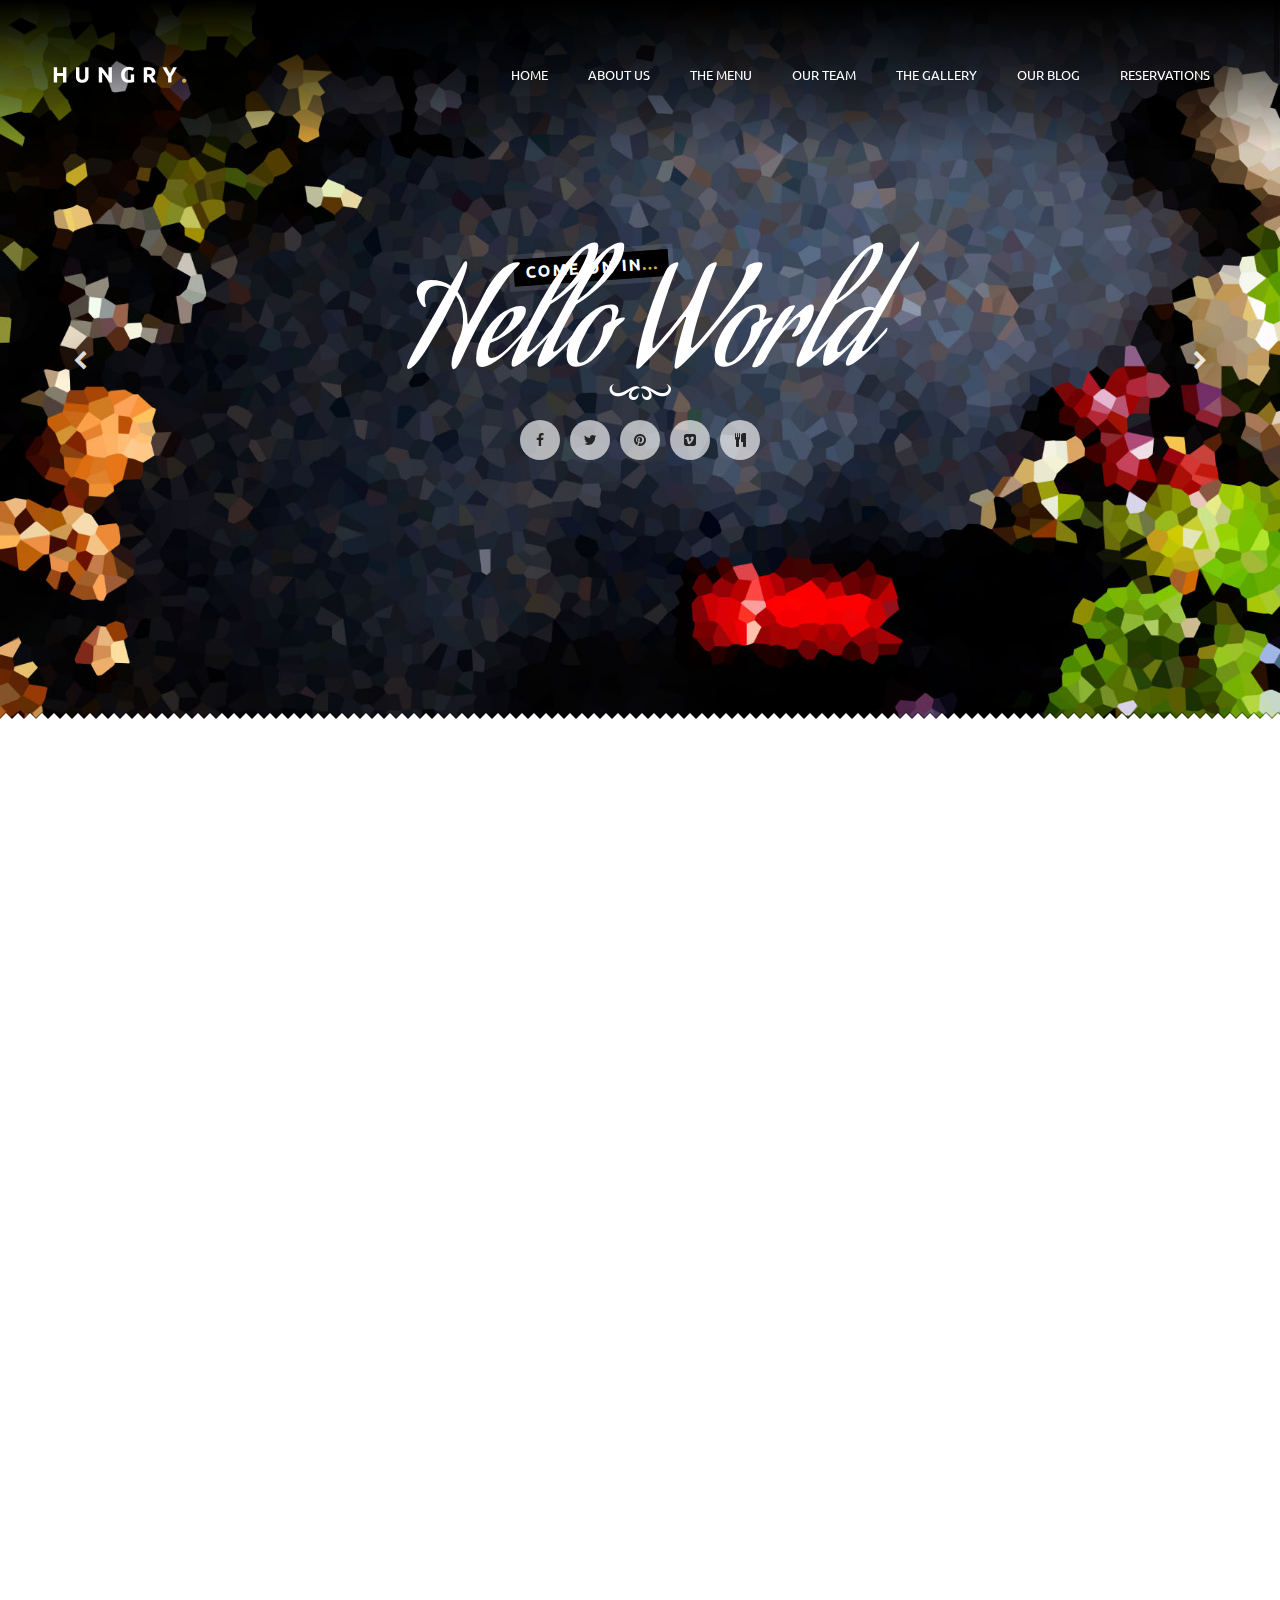
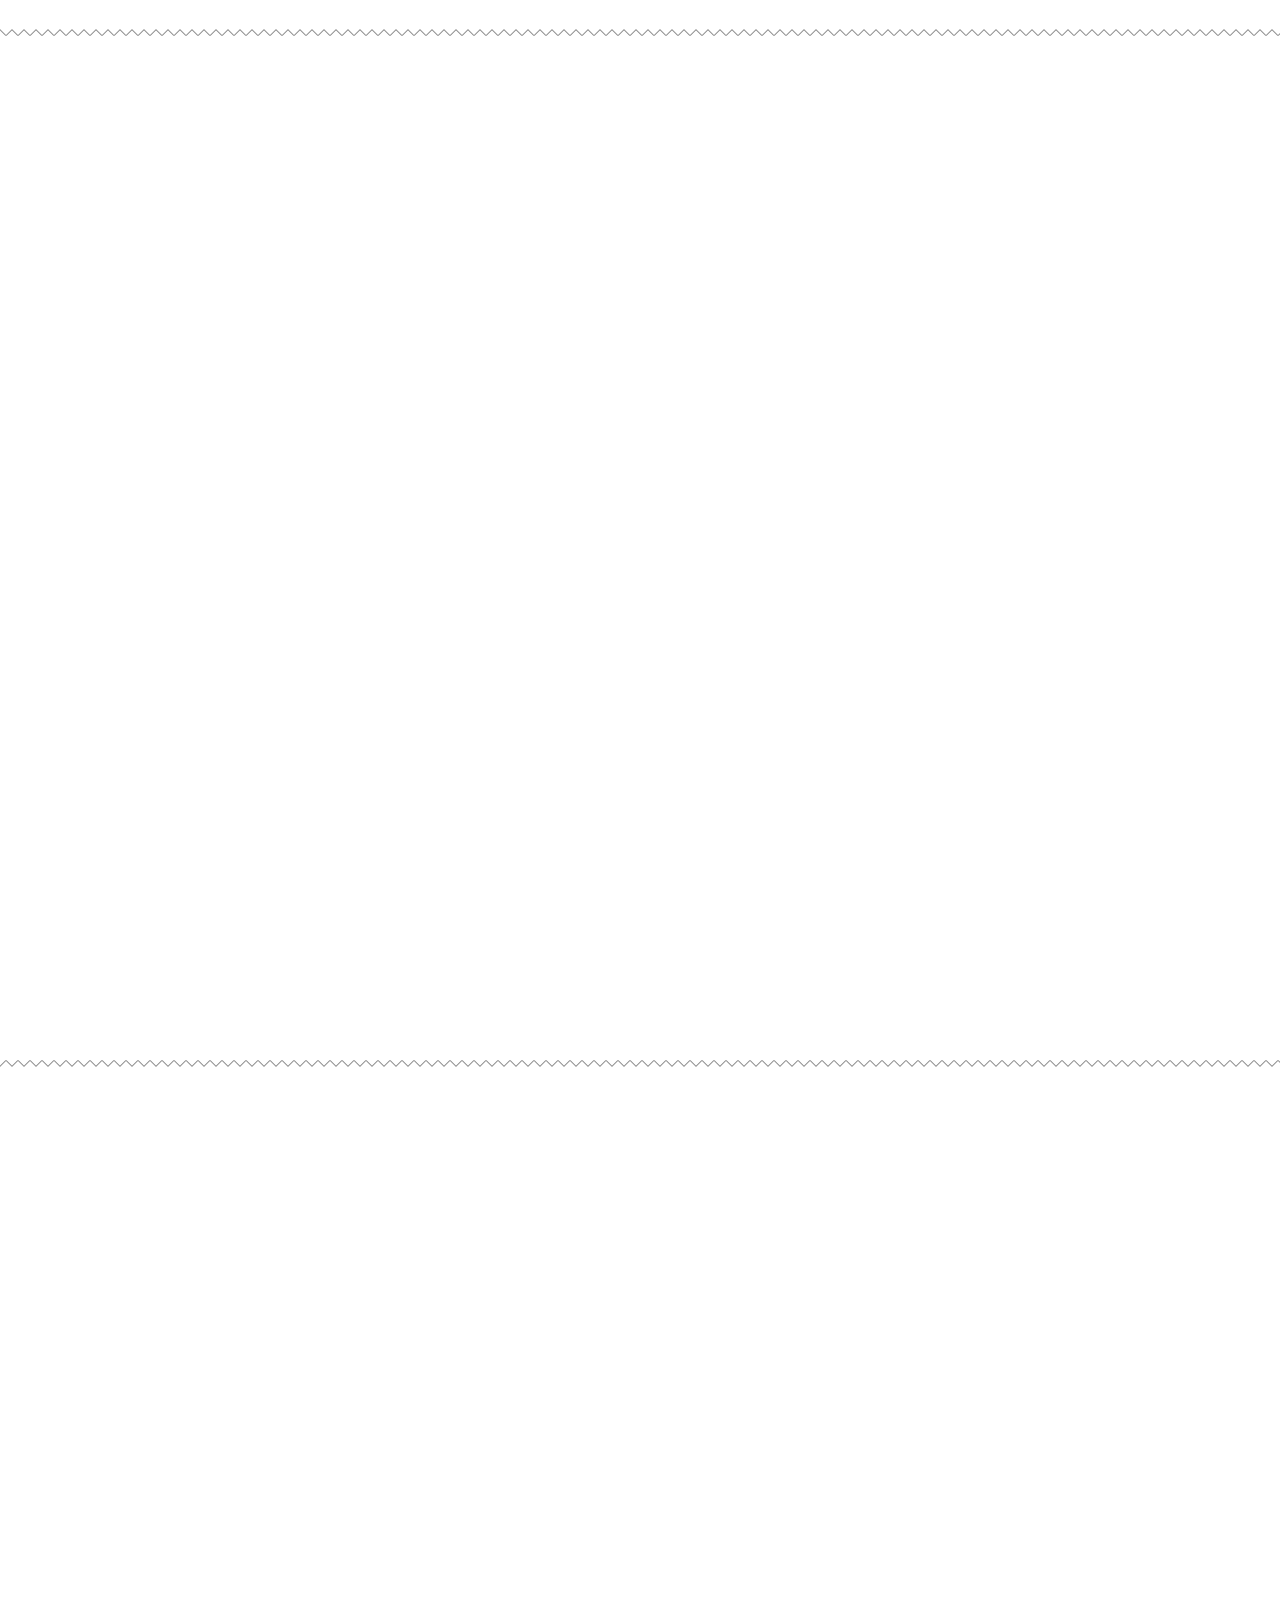
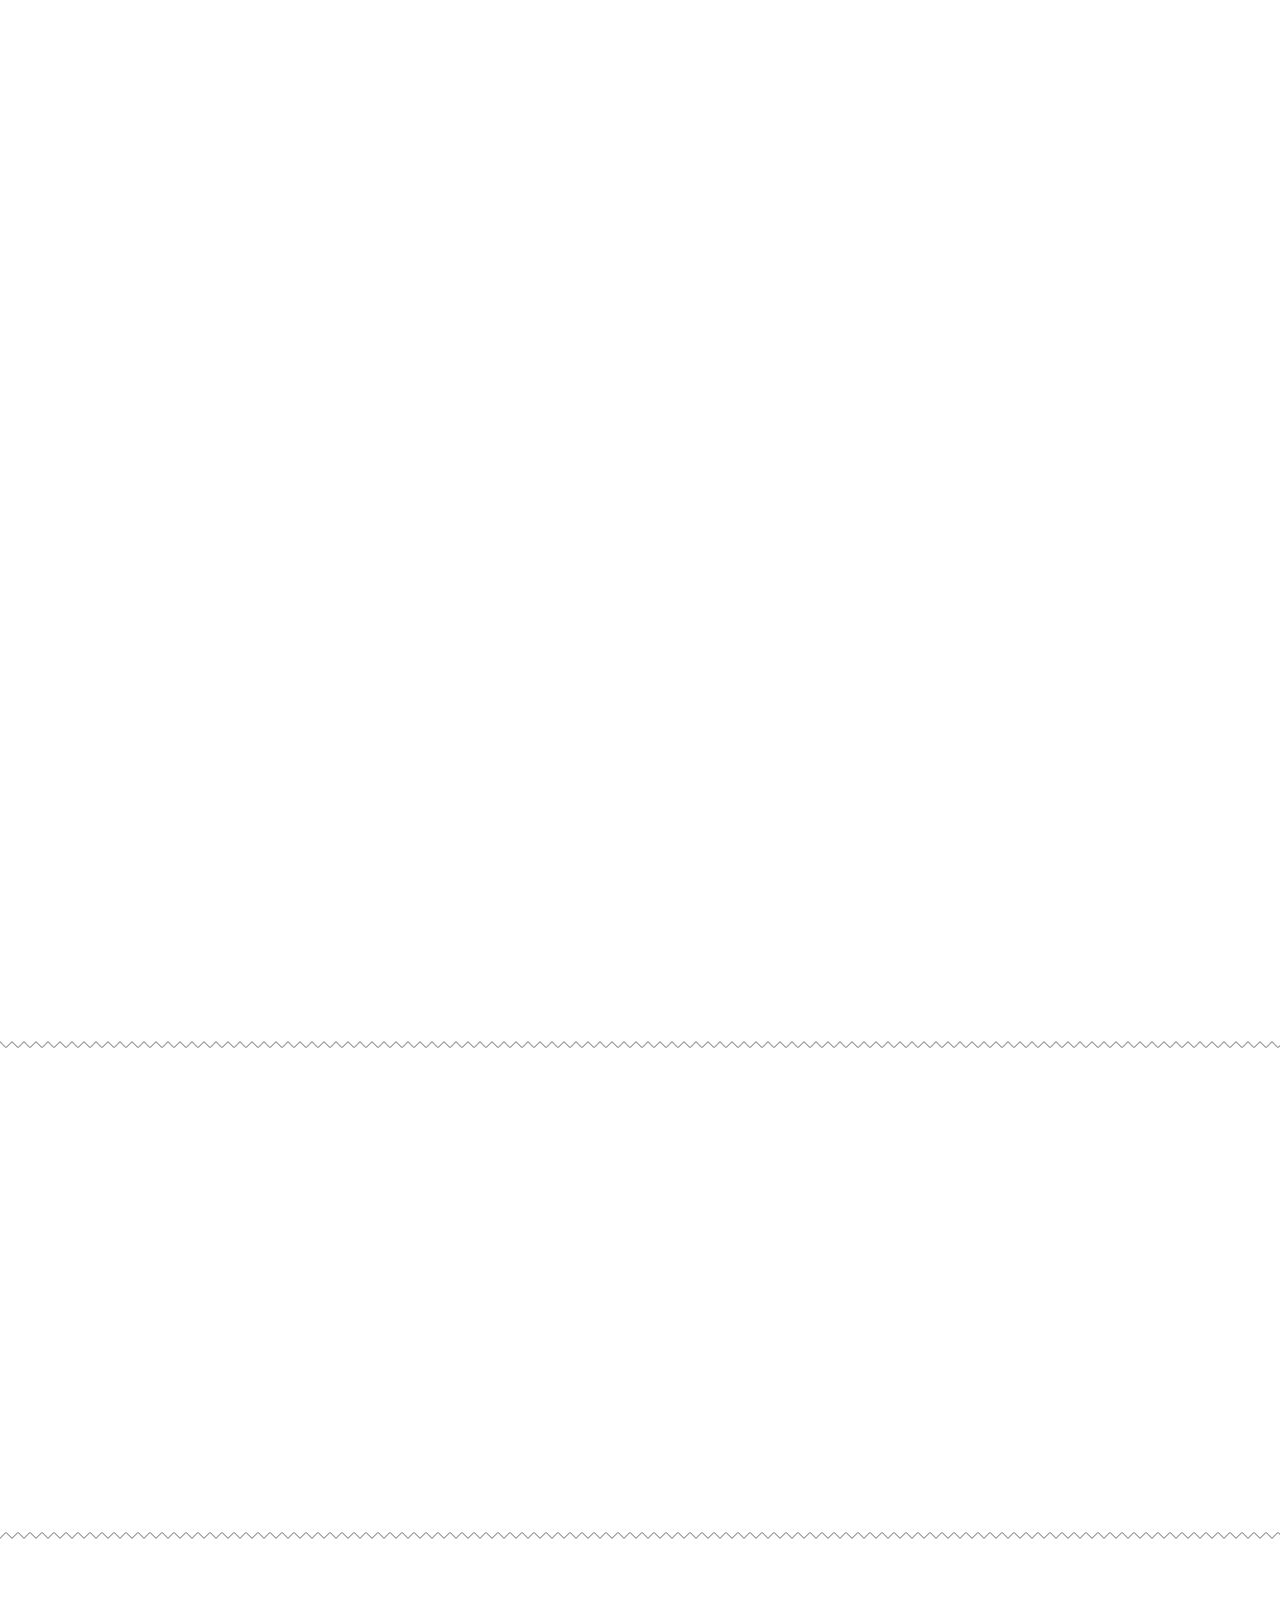
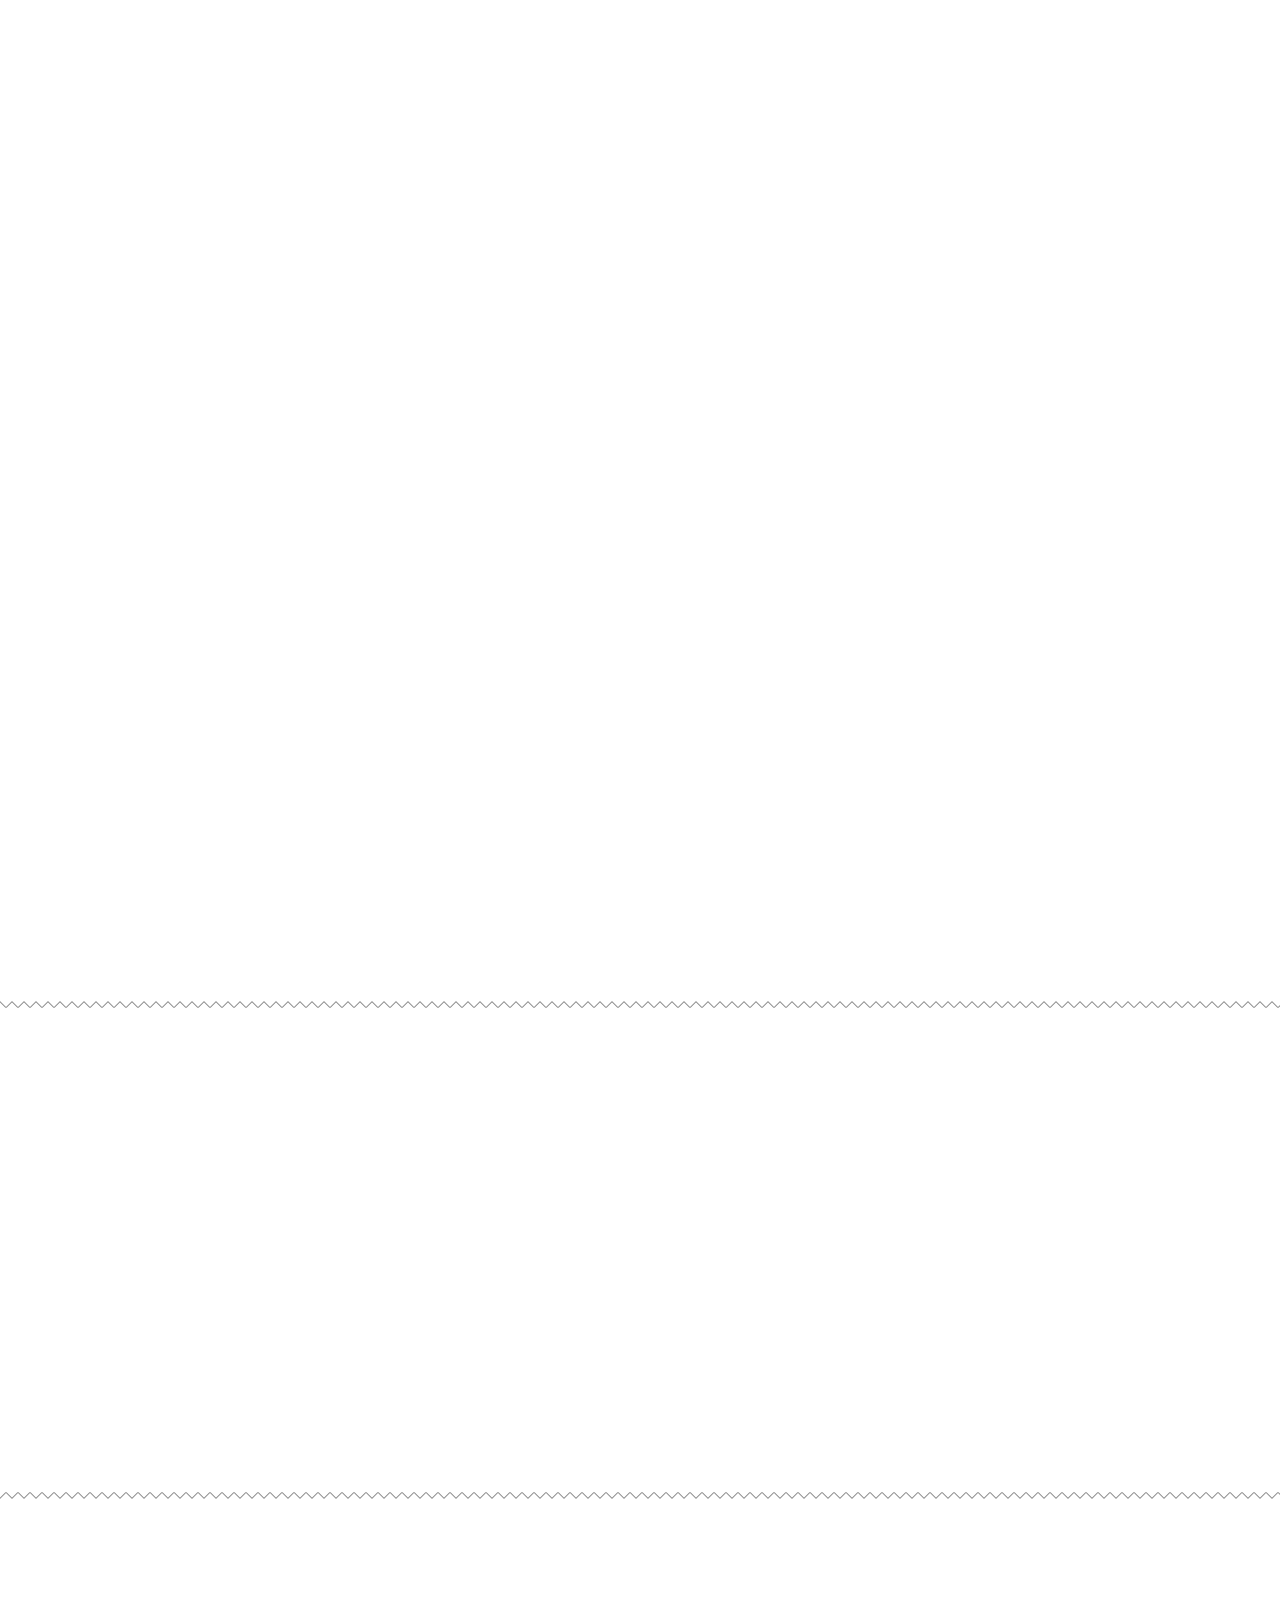
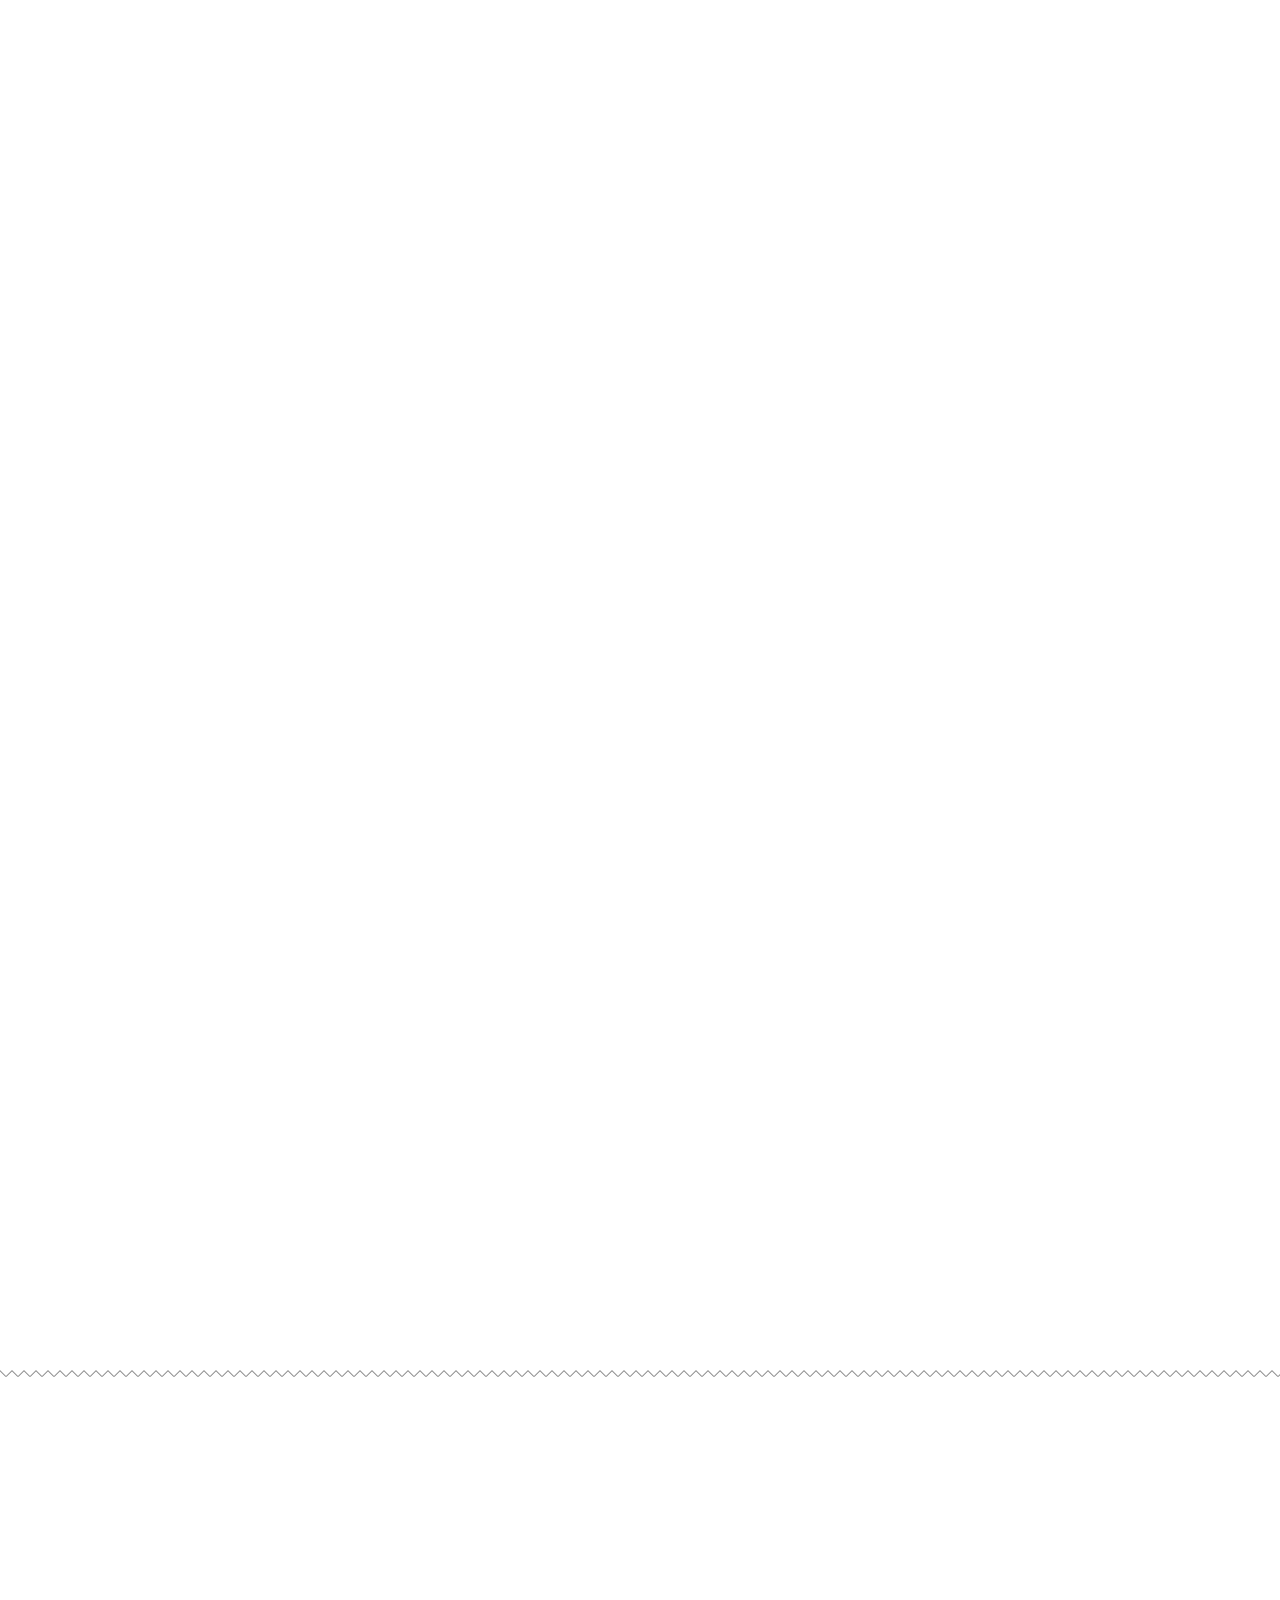
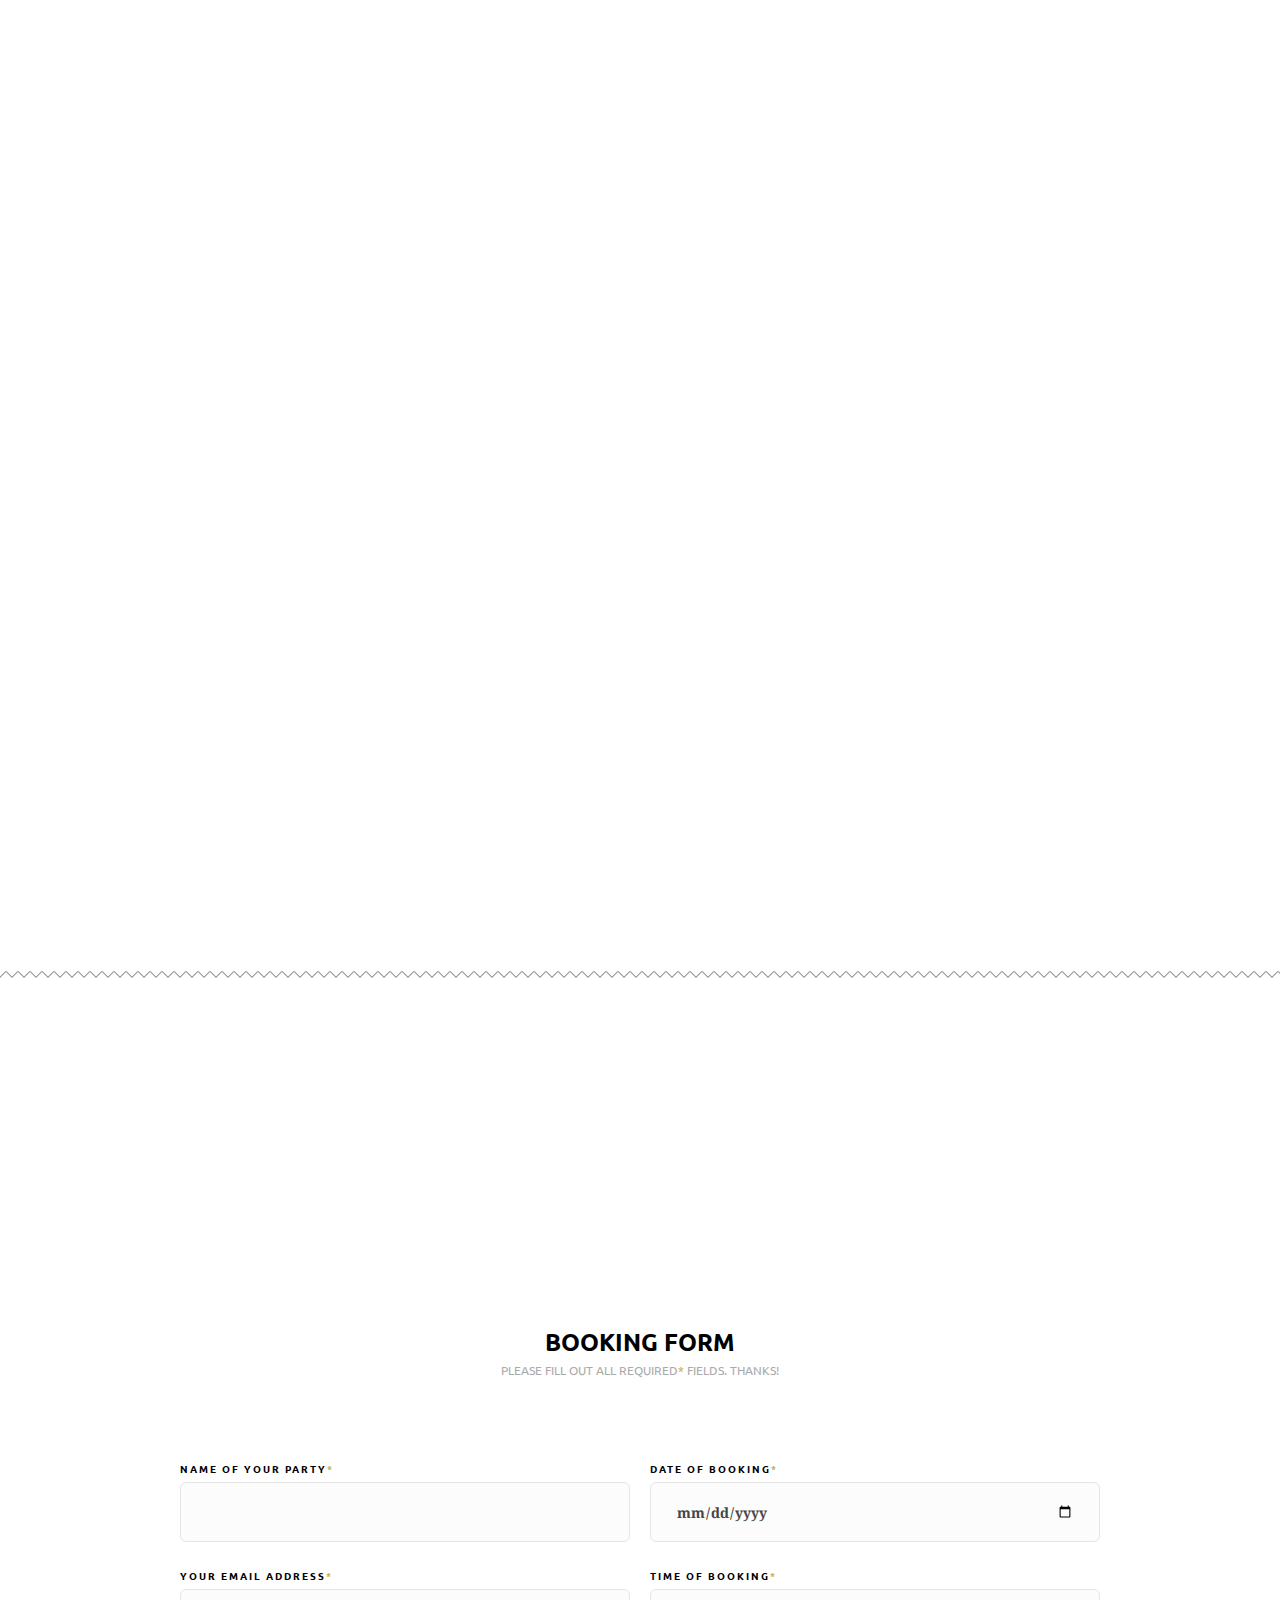
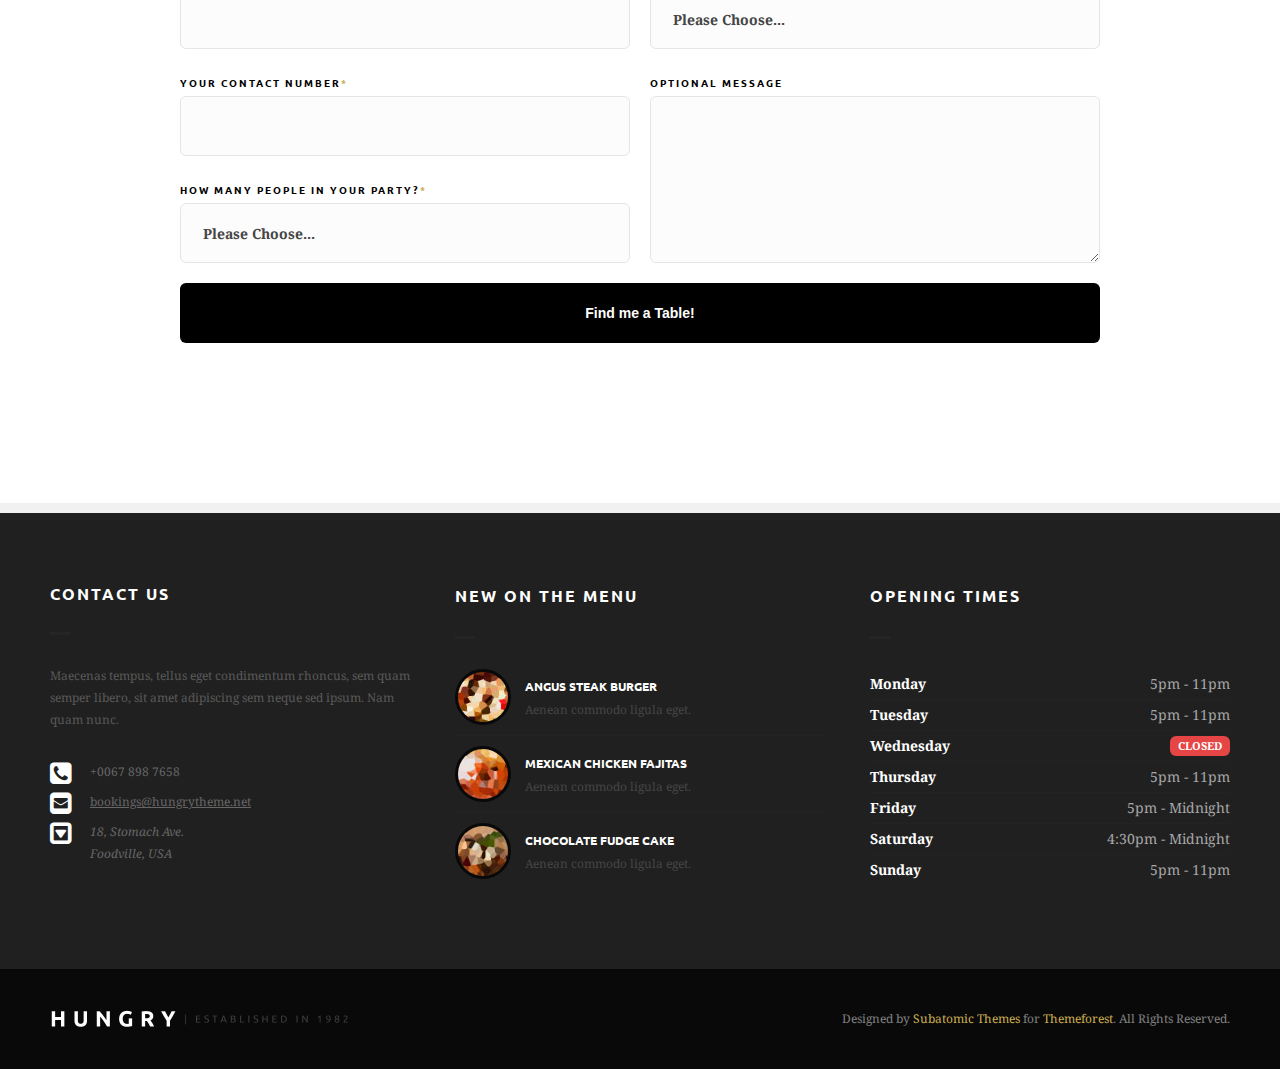
==== commit e3a0f56c: "header text change" ====
--- a/test01/index.html
+++ b/test01/index.html
@@ -143,9 +143,9 @@
 			<!-- Slogan Rotator -->
 			<div class="tlt">
 				<ul class="header-texts">
-					<li>Dine with us!</li>
-					<li>Try the Wine!</li>
-					<li>Bring the Family!</li>
+					<li>Hello World</li>
+					<li>Nabil Fuad</li>
+					<li>Here is another title</li>
 					<li>Enjoy our Food!</li>
 					<li>Have a Great Time!</li>
 				</ul>
